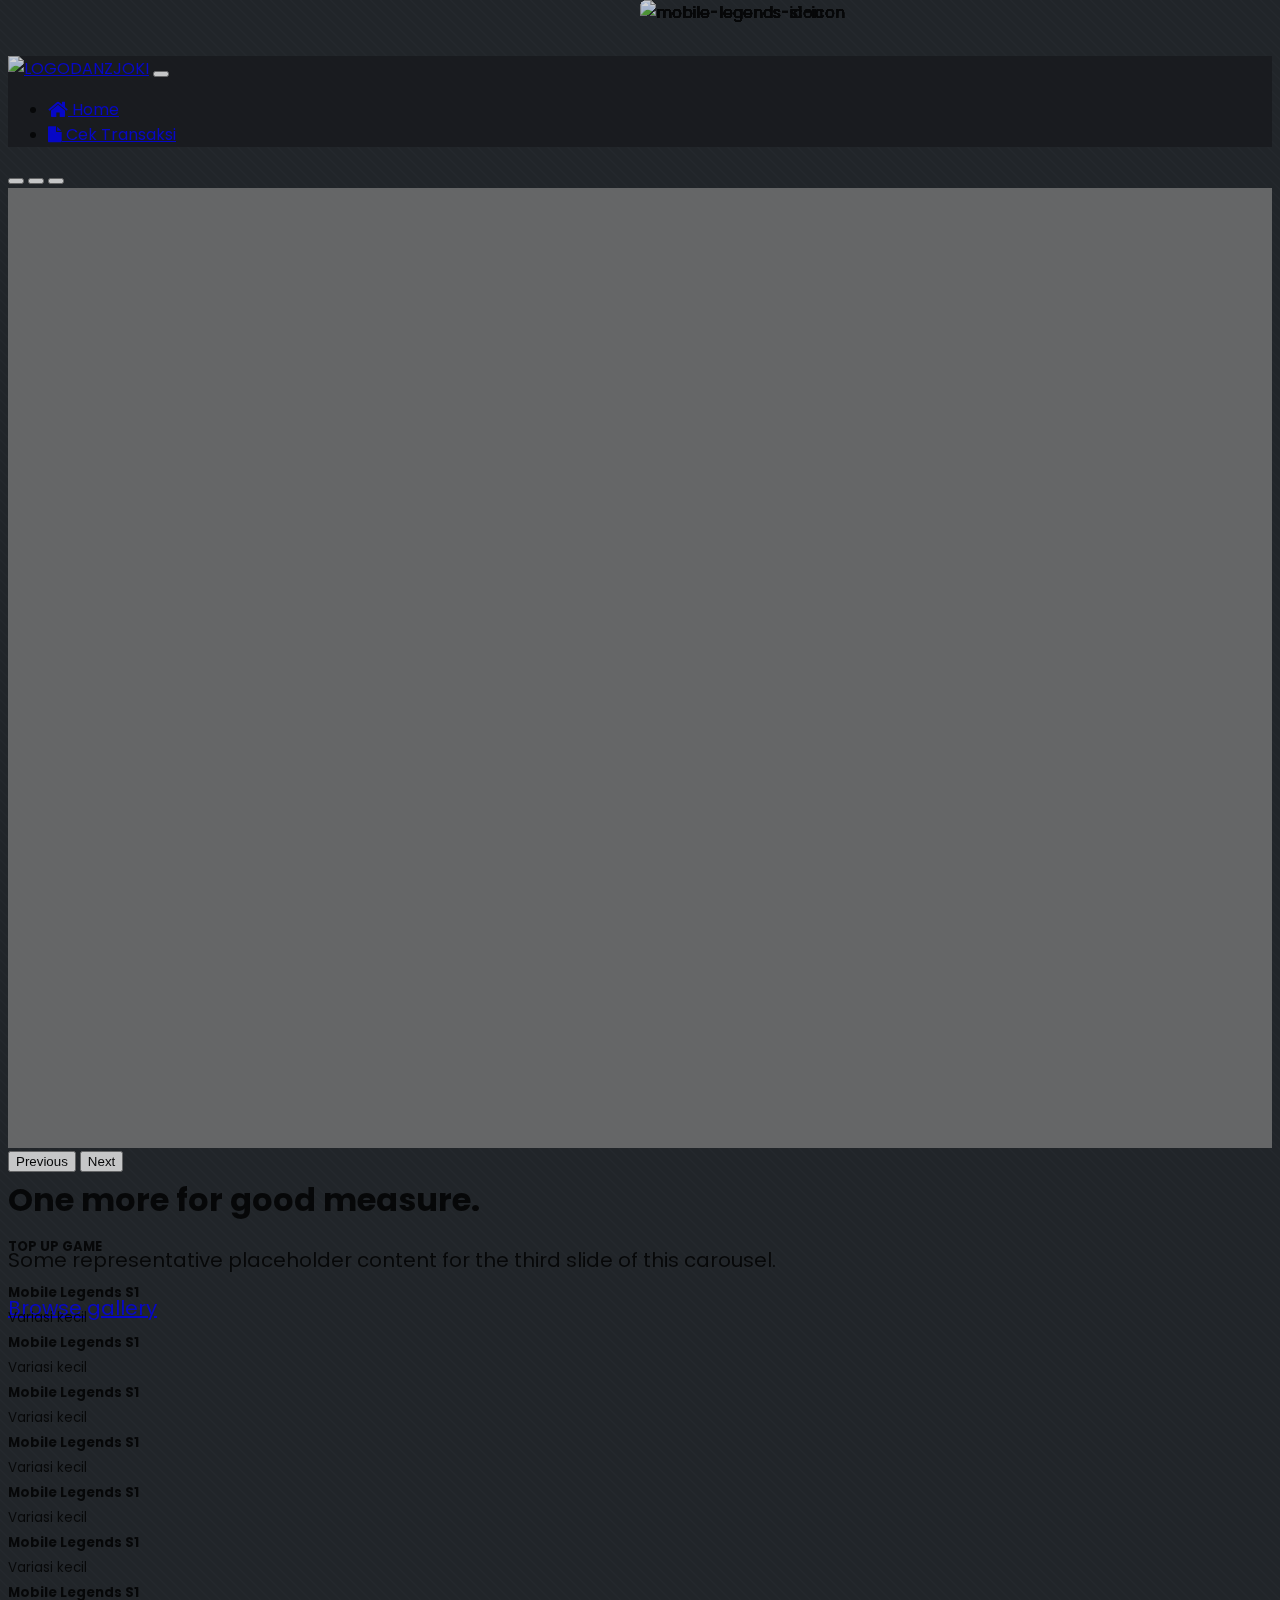
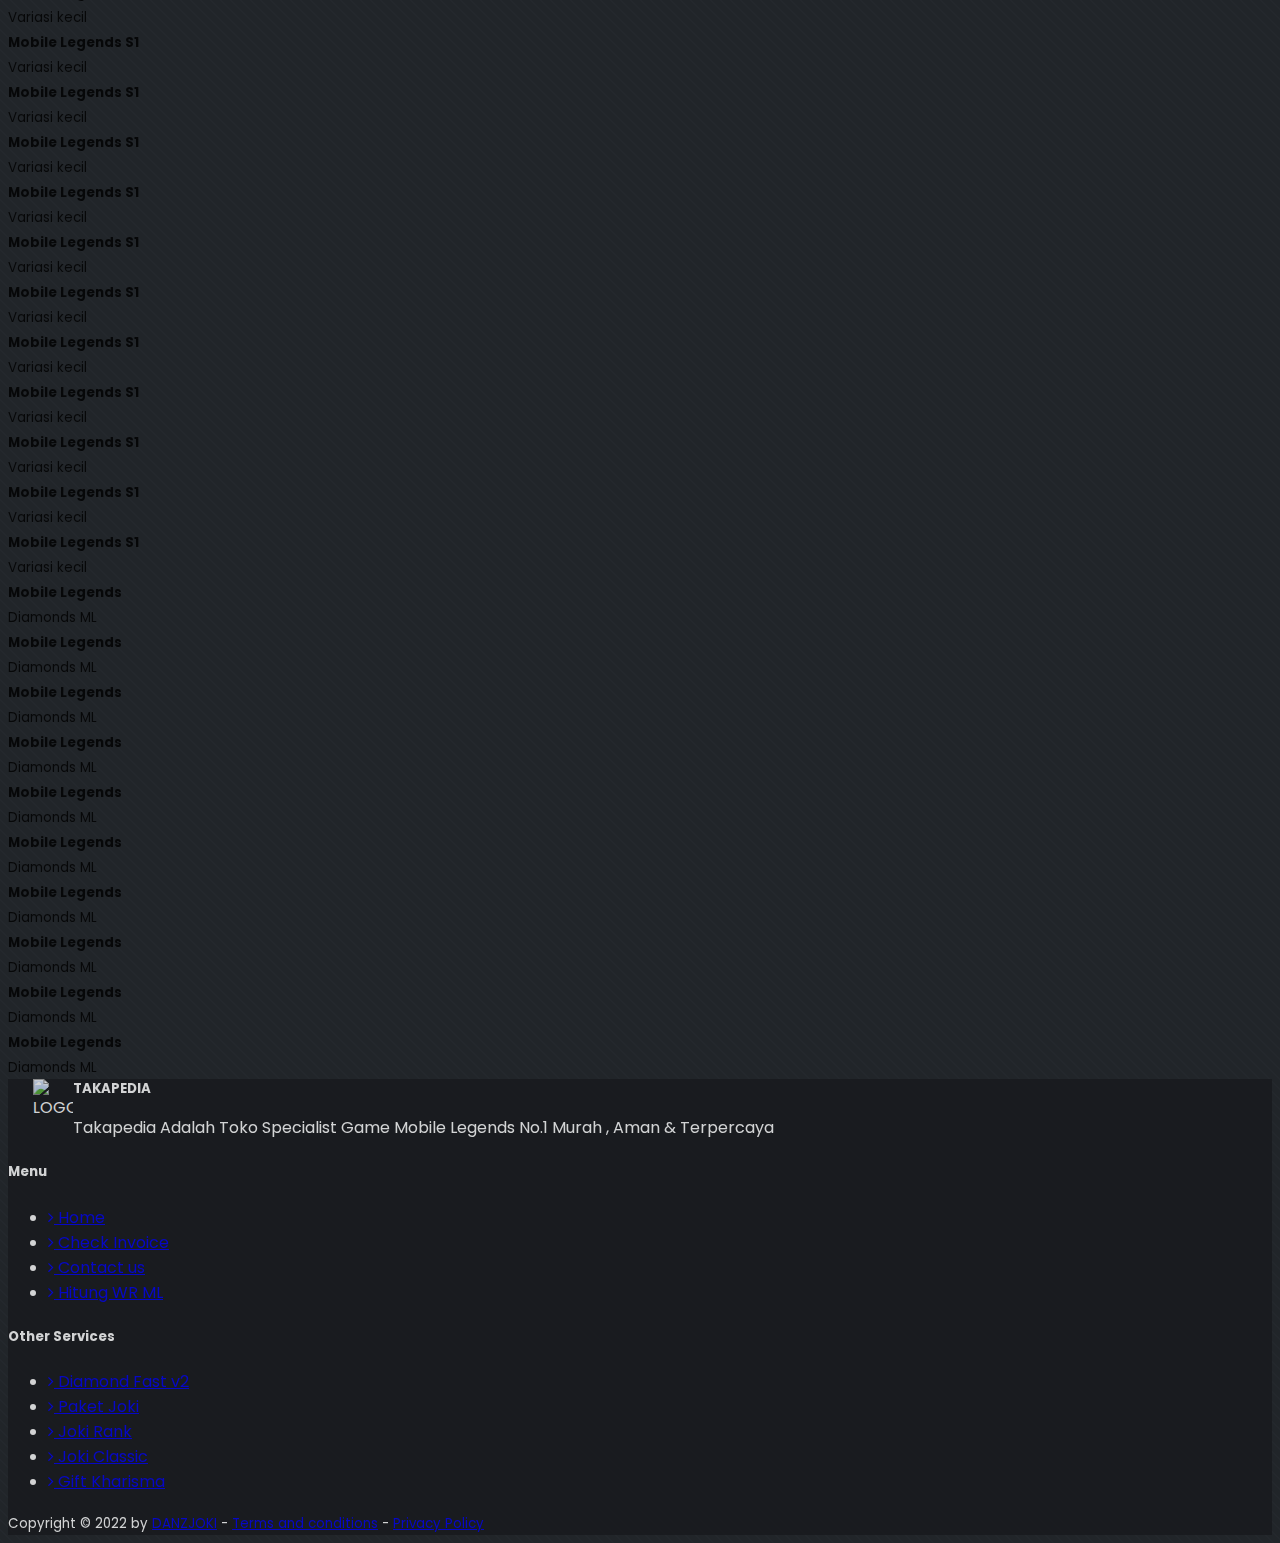
==== index.html @ 7ee47a94 "Initial Prototype" ====
<!doctype html>
<html lang="en">
    <head>
        <meta charset="utf-8">
        <meta name="viewport" content="width=device-width, initial-scale=1">
        <meta name="description" content="">
        <meta name="author" content="Mark Otto, Jacob Thornton, and Bootstrap contributors">
        <meta name="generator" content="Hugo 0.88.1">
        <title>Carousel Template · Bootstrap v5.1</title>

        <!-- Bootstrap core CSS -->
        <link href="https://cdn.jsdelivr.net/npm/bootstrap@5.1.3/dist/css/bootstrap.min.css" rel="stylesheet" integrity="sha384-1BmE4kWBq78iYhFldvKuhfTAU6auU8tT94WrHftjDbrCEXSU1oBoqyl2QvZ6jIW3" crossorigin="anonymous">

        <link rel="stylesheet" href="assets/font-awesome/4.5.0/css/font-awesome.min.css" />
        <style>
        .bd-placeholder-img {
            font-size: 1.125rem;
            text-anchor: middle;
            -webkit-user-select: none;
            -moz-user-select: none;
            user-select: none;
        }

        @media (min-width: 768px) {
            .bd-placeholder-img-lg {
            font-size: 3.5rem;
            }
        }
        </style>

        <link rel="preconnect" href="https://fonts.googleapis.com">
        <link rel="preconnect" href="https://fonts.gstatic.com" crossorigin>
        <link href="https://fonts.googleapis.com/css2?family=Poppins&display=swap" rel="stylesheet">
        <!-- Custom styles for this template -->
        <link href="style.css" rel="stylesheet">
    </head>
    <body>
        <header>
            <nav class="navbar navbar-expand-lg navbar-dark fixed-top">
                <div class="container-fluid mx-md-5 px-md-5">
                    <a class="navbar-brand " href="#"><img src="https://takapedia.com/assets/img/settings/1649853749takapedia.png" alt="LOGO" height="40px" class="bi me-2">DANZJOKI</a>
                    <button class="navbar-toggler" type="button" data-bs-toggle="collapse" data-bs-target="#navbarSupportedContent" aria-controls="navbarSupportedContent" aria-expanded="false" aria-label="Toggle navigation">
                        <span class="navbar-toggler-icon"></span>
                    </button>
                    <div class="collapse navbar-collapse justify-content-end" id="navbarSupportedContent">
                        <ul class="navbar-nav">
                            <li class="nav-item">
                                <a class="nav-link active" aria-current="page" href="#"><i class="fa fa-home fa-lg text-muted"></i> Home</a>
                            </li>
                            <li class="nav-item">
                                <a class="nav-link" href="#"><i class="fa fa-file text-muted"></i> Cek Transaksi</a>
                            </li>			
                        </ul>		  
                    </div>
                </div>
            </nav>
        </header>

        <main>
            <div class = "container">
                <div class="row">
                    <div class="col-md-9 mx-auto text-center">
                        <div id="myCarousel" class="carousel slide mt-5" data-bs-ride="carousel">
                            <div class="carousel-indicators">
                                <button type="button" data-bs-target="#myCarousel" data-bs-slide-to="0" class="active" aria-current="true" aria-label="Slide 1"></button>
                                <button type="button" data-bs-target="#myCarousel" data-bs-slide-to="1" aria-label="Slide 2"></button>
                                <button type="button" data-bs-target="#myCarousel" data-bs-slide-to="2" aria-label="Slide 3"></button>
                            </div>
                            <div class="carousel-inner">
                                <div class="carousel-item active">
                                    <svg class="bd-placeholder-img" width="100%" height="100%" xmlns="http://www.w3.org/2000/svg" aria-hidden="true" preserveAspectRatio="xMidYMid slice" focusable="false"><rect width="100%" height="100%" fill="#777"/></svg>
                                </div>
                                <div class="carousel-item">
                                    <svg class="bd-placeholder-img" width="100%" height="100%" xmlns="http://www.w3.org/2000/svg" aria-hidden="true" preserveAspectRatio="xMidYMid slice" focusable="false"><rect width="100%" height="100%" fill="#777"/></svg>

                                    <div class="container">
                                        <div class="carousel-caption">
                                            <h1>Another example headline.</h1>
                                            <p>Some representative placeholder content for the second slide of the carousel.</p>
                                            <p><a class="btn btn-lg btn-primary" href="#">Learn more</a></p>
                                        </div>
                                    </div>
                                </div>
                                <div class="carousel-item">
                                    <svg class="bd-placeholder-img" width="100%" height="100%" xmlns="http://www.w3.org/2000/svg" aria-hidden="true" preserveAspectRatio="xMidYMid slice" focusable="false"><rect width="100%" height="100%" fill="#777"/></svg>

                                    <div class="container">
                                        <div class="carousel-caption text-end">
                                            <h1>One more for good measure.</h1>
                                            <p>Some representative placeholder content for the third slide of this carousel.</p>
                                            <p><a class="btn btn-lg btn-primary" href="#">Browse gallery</a></p>
                                        </div>
                                    </div>
                                </div>
                            </div>
                            <button class="carousel-control-prev" type="button" data-bs-target="#myCarousel" data-bs-slide="prev">
                                <span class="carousel-control-prev-icon" aria-hidden="true"></span>
                                <span class="visually-hidden">Previous</span>
                            </button>
                            <button class="carousel-control-next" type="button" data-bs-target="#myCarousel" data-bs-slide="next">
                                <span class="carousel-control-next-icon" aria-hidden="true"></span>
                                <span class="visually-hidden">Next</span>
                            </button>
                        </div>
                    </div>
                </div>
            </div>

            <div class="container">
                <div class="row">
                    <div class="col-lg-12 mx-auto">
                        <div class="row mb-4 ">
                            <div class="col-lg-9 mx-auto mt-4">
                                <h5 class = "text-light">TOP UP GAME</h5>
                                <div class="strip-primary"></div>
                            </div>
                            <div class="col-lg-9 mx-auto mt-4">
                                <div class="row row-cols-3 row-cols-md-6 g-2 justify-content-center">
                                    <div class="col pt-5 mb-5">
                                        <div class="card bg-dark shadow h-100 mb-4" style="cursor:pointer;" onclick="window.location='https://oioistore.com/order/mobile-legends-s1'">
                                            <div class="row h-100">
                                                <div class="col mt-4 mb-lg-2 text-center">
                                                    <img src="https://oioistore.com/assets/img/1645979384ml.jpg" class="card-img-top img-item translate-middle" alt="mobile-legends-s1-icon">
                                                </div>
                                                <div class="col card-body mt-4 py-md-0 d-lg-none text-center">
                                                    <div class="row">
                                                        <div class="col-12">
                                                            <b><small class="text-sm text-light">Mobile Legends S1</small></b>
                                                        </div>
                                                        <div class="col-12">
                                                            <small class="text-sm text-primary">Variasi kecil</small>
                                                        </div>
                                                    </div>
                                                </div>
                                                <div class="col card-body py-md-0 mt-4 mb-3 d-none d-lg-block text-center">
                                                    <b><small class="text-sm text-light">Mobile Legends S1</small></b><br>
                                                    <small class="text-sm text-primary">Variasi kecil</small>
                                                </div>
                                            </div>
                                        </div>
                                    </div>
                                    <div class="col pt-5 mb-5">
                                        <div class="card bg-dark shadow h-100 mb-4" style="cursor:pointer;" onclick="window.location='https://oioistore.com/order/mobile-legends-s1'">
                                            <div class="row h-100">
                                                <div class="col mt-4 mb-lg-2 text-center">
                                                    <img src="https://oioistore.com/assets/img/1645979384ml.jpg" class="card-img-top img-item translate-middle" alt="mobile-legends-s1-icon">
                                                </div>
                                                <div class="col card-body mt-4 py-md-0 d-lg-none text-center">
                                                    <div class="row">
                                                        <div class="col-12">
                                                            <b><small class="text-sm text-light">Mobile Legends S1</small></b>
                                                        </div>
                                                        <div class="col-12">
                                                            <small class="text-sm text-primary">Variasi kecil</small>
                                                        </div>
                                                    </div>
                                                </div>
                                                <div class="col card-body py-md-0 mt-4 mb-3 d-none d-lg-block text-center">
                                                    <b><small class="text-sm text-light">Mobile Legends S1</small></b><br>
                                                    <small class="text-sm text-primary">Variasi kecil</small>
                                                </div>
                                            </div>
                                        </div>
                                    </div>
                                    <div class="col pt-5 mb-5">
                                        <div class="card bg-dark shadow h-100 mb-4" style="cursor:pointer;" onclick="window.location='https://oioistore.com/order/mobile-legends-s1'">
                                            <div class="row h-100">
                                                <div class="col mt-4 mb-lg-2 text-center">
                                                    <img src="https://oioistore.com/assets/img/1645979384ml.jpg" class="card-img-top img-item translate-middle" alt="mobile-legends-s1-icon">
                                                </div>
                                                <div class="col card-body mt-4 py-md-0 d-lg-none text-center">
                                                    <div class="row">
                                                        <div class="col-12">
                                                            <b><small class="text-sm text-light">Mobile Legends S1</small></b>
                                                        </div>
                                                        <div class="col-12">
                                                            <small class="text-sm text-primary">Variasi kecil</small>
                                                        </div>
                                                    </div>
                                                </div>
                                                <div class="col card-body py-md-0 mt-4 mb-3 d-none d-lg-block text-center">
                                                    <b><small class="text-sm text-light">Mobile Legends S1</small></b><br>
                                                    <small class="text-sm text-primary">Variasi kecil</small>
                                                </div>
                                            </div>
                                        </div>
                                    </div>
                                    <div class="col pt-5 mb-5">
                                        <div class="card bg-dark shadow h-100 mb-4" style="cursor:pointer;" onclick="window.location='https://oioistore.com/order/mobile-legends-s1'">
                                            <div class="row h-100">
                                                <div class="col mt-4 mb-lg-2 text-center">
                                                    <img src="https://oioistore.com/assets/img/1645979384ml.jpg" class="card-img-top img-item translate-middle" alt="mobile-legends-s1-icon">
                                                </div>
                                                <div class="col card-body mt-4 py-md-0 d-lg-none text-center">
                                                    <div class="row">
                                                        <div class="col-12">
                                                            <b><small class="text-sm text-light">Mobile Legends S1</small></b>
                                                        </div>
                                                        <div class="col-12">
                                                            <small class="text-sm text-primary">Variasi kecil</small>
                                                        </div>
                                                    </div>
                                                </div>
                                                <div class="col card-body py-md-0 mt-4 mb-3 d-none d-lg-block text-center">
                                                    <b><small class="text-sm text-light">Mobile Legends S1</small></b><br>
                                                    <small class="text-sm text-primary">Variasi kecil</small>
                                                </div>
                                            </div>
                                        </div>
                                    </div>
                                    <div class="col pt-5 mb-5">
                                        <div class="card bg-dark shadow h-100 mb-4" style="cursor:pointer;" onclick="window.location='https://oioistore.com/order/mobile-legends-s1'">
                                            <div class="row h-100">
                                                <div class="col mt-4 mb-lg-2 text-center">
                                                    <img src="https://oioistore.com/assets/img/1645979384ml.jpg" class="card-img-top img-item translate-middle" alt="mobile-legends-s1-icon">
                                                </div>
                                                <div class="col card-body mt-4 py-md-0 d-lg-none text-center">
                                                    <div class="row">
                                                        <div class="col-12">
                                                            <b><small class="text-sm text-light">Mobile Legends S1</small></b>
                                                        </div>
                                                        <div class="col-12">
                                                            <small class="text-sm text-primary">Variasi kecil</small>
                                                        </div>
                                                    </div>
                                                </div>
                                                <div class="col card-body py-md-0 mt-4 mb-3 d-none d-lg-block text-center">
                                                    <b><small class="text-sm text-light">Mobile Legends S1</small></b><br>
                                                    <small class="text-sm text-primary">Variasi kecil</small>
                                                </div>
                                            </div>
                                        </div>
                                    </div>
                                    <div class="col pt-5 mb-5">
                                        <div class="card bg-dark shadow h-100 mb-4" style="cursor:pointer;" onclick="window.location='https://oioistore.com/order/mobile-legends-s1'">
                                            <div class="row h-100">
                                                <div class="col mt-4 mb-lg-2 text-center">
                                                    <img src="https://oioistore.com/assets/img/1645979384ml.jpg" class="card-img-top img-item translate-middle" alt="mobile-legends-s1-icon">
                                                </div>
                                                <div class="col card-body mt-4 py-md-0 d-lg-none text-center">
                                                    <div class="row">
                                                        <div class="col-12">
                                                            <b><small class="text-sm text-light">Mobile Legends S1</small></b>
                                                        </div>
                                                        <div class="col-12">
                                                            <small class="text-sm text-primary">Variasi kecil</small>
                                                        </div>
                                                    </div>
                                                </div>
                                                <div class="col card-body py-md-0 mt-4 mb-3 d-none d-lg-block text-center">
                                                    <b><small class="text-sm text-light">Mobile Legends S1</small></b><br>
                                                    <small class="text-sm text-primary">Variasi kecil</small>
                                                </div>
                                            </div>
                                        </div>
                                    </div>
                                    <div class="col pt-5 mb-5">
                                        <div class="card bg-dark shadow h-100 mb-4" style="cursor:pointer;" onclick="window.location='https://oioistore.com/order/mobile-legends-s1'">
                                            <div class="row h-100">
                                                <div class="col mt-4 mb-lg-2 text-center">
                                                    <img src="https://oioistore.com/assets/img/1645979384ml.jpg" class="card-img-top img-item translate-middle" alt="mobile-legends-s1-icon">
                                                </div>
                                                <div class="col card-body mt-4 py-md-0 d-lg-none text-center">
                                                    <div class="row">
                                                        <div class="col-12">
                                                            <b><small class="text-sm text-light">Mobile Legends S1</small></b>
                                                        </div>
                                                        <div class="col-12">
                                                            <small class="text-sm text-primary">Variasi kecil</small>
                                                        </div>
                                                    </div>
                                                </div>
                                                <div class="col card-body py-md-0 mt-4 mb-3 d-none d-lg-block text-center">
                                                    <b><small class="text-sm text-light">Mobile Legends S1</small></b><br>
                                                    <small class="text-sm text-primary">Variasi kecil</small>
                                                </div>
                                            </div>
                                        </div>
                                    </div>
                                    <div class="col pt-5 mb-5">
                                        <div class="card bg-dark shadow h-100 mb-4" style="cursor:pointer;" onclick="window.location='https://oioistore.com/order/mobile-legends-s1'">
                                            <div class="row h-100">
                                                <div class="col mt-4 mb-lg-2 text-center">
                                                    <img src="https://oioistore.com/assets/img/1645979384ml.jpg" class="card-img-top img-item translate-middle" alt="mobile-legends-s1-icon">
                                                </div>
                                                <div class="col card-body mt-4 py-md-0 d-lg-none text-center">
                                                    <div class="row">
                                                        <div class="col-12">
                                                            <b><small class="text-sm text-light">Mobile Legends S1</small></b>
                                                        </div>
                                                        <div class="col-12">
                                                            <small class="text-sm text-primary">Variasi kecil</small>
                                                        </div>
                                                    </div>
                                                </div>
                                                <div class="col card-body py-md-0 mt-4 mb-3 d-none d-lg-block text-center">
                                                    <b><small class="text-sm text-light">Mobile Legends S1</small></b><br>
                                                    <small class="text-sm text-primary">Variasi kecil</small>
                                                </div>
                                            </div>
                                        </div>
                                    </div>
                                    <div class="col pt-5 mb-5">
                                        <div class="card bg-dark shadow h-100 mb-4" style="cursor:pointer;" onclick="window.location='https://oioistore.com/order/mobile-legends-s1'">
                                            <div class="row h-100">
                                                <div class="col mt-4 mb-lg-2 text-center">
                                                    <img src="https://oioistore.com/assets/img/1645979384ml.jpg" class="card-img-top img-item translate-middle" alt="mobile-legends-s1-icon">
                                                </div>
                                                <div class="col card-body mt-4 py-md-0 d-lg-none text-center">
                                                    <div class="row">
                                                        <div class="col-12">
                                                            <b><small class="text-sm text-light">Mobile Legends S1</small></b>
                                                        </div>
                                                        <div class="col-12">
                                                            <small class="text-sm text-primary">Variasi kecil</small>
                                                        </div>
                                                    </div>
                                                </div>
                                                <div class="col card-body py-md-0 mt-4 mb-3 d-none d-lg-block text-center">
                                                    <b><small class="text-sm text-light">Mobile Legends S1</small></b><br>
                                                    <small class="text-sm text-primary">Variasi kecil</small>
                                                </div>
                                            </div>
                                        </div>
                                    </div>

                                    <div class="col pt-5 mb-5">
                                        <div class="card bg-dark shadow h-100 mb-4" style="cursor:pointer;" onclick="window.location='https://oioistore.com/order/mobile-legends'">
                                            <div class="row h-100">
                                                <div class="col mt-4 mb-lg-2 text-center">
                                                    <img src="https://oioistore.com/assets/img/1645974881ml.jpg" class="card-img-top img-item translate-middle" alt="mobile-legends-icon">
                                                </div>
                                                <div class="col card-body mt-4 py-md-0 d-lg-none text-center">
                                                    <div class="row">
                                                        <div class="col-12">
                                                            <b><small class="text-sm text-light">Mobile Legends</small></b>
                                                        </div>
                                                        <div class="col-12">
                                                            <small class="text-sm text-primary">Diamonds ML</small>
                                                        </div>
                                                    </div>
                                                </div>
                                                <div class="col card-body py-md-0 mt-4 mb-3 d-none d-lg-block text-center">
                                                    <b><small class="text-sm text-light">Mobile Legends</small></b><br>
                                                    <small class="text-sm text-primary">Diamonds ML</small>
                                                </div>
                                            </div>
                                        </div>
                                    </div>
                                    <div class="col pt-5 mb-5">
                                        <div class="card bg-dark shadow h-100 mb-4" style="cursor:pointer;" onclick="window.location='https://oioistore.com/order/mobile-legends'">
                                            <div class="row h-100">
                                                <div class="col mt-4 mb-lg-2 text-center">
                                                    <img src="https://oioistore.com/assets/img/1645974881ml.jpg" class="card-img-top img-item translate-middle" alt="mobile-legends-icon">
                                                </div>
                                                <div class="col card-body mt-4 py-md-0 d-lg-none text-center">
                                                    <div class="row">
                                                        <div class="col-12">
                                                            <b><small class="text-sm text-light">Mobile Legends</small></b>
                                                        </div>
                                                        <div class="col-12">
                                                            <small class="text-sm text-primary">Diamonds ML</small>
                                                        </div>
                                                    </div>
                                                </div>
                                                <div class="col card-body py-md-0 mt-4 mb-3 d-none d-lg-block text-center">
                                                    <b><small class="text-sm text-light">Mobile Legends</small></b><br>
                                                    <small class="text-sm text-primary">Diamonds ML</small>
                                                </div>
                                            </div>
                                        </div>
                                    </div>
                                    <div class="col pt-5 mb-5">
                                        <div class="card bg-dark shadow h-100 mb-4" style="cursor:pointer;" onclick="window.location='https://oioistore.com/order/mobile-legends'">
                                            <div class="row h-100">
                                                <div class="col mt-4 mb-lg-2 text-center">
                                                    <img src="https://oioistore.com/assets/img/1645974881ml.jpg" class="card-img-top img-item translate-middle" alt="mobile-legends-icon">
                                                </div>
                                                <div class="col card-body mt-4 py-md-0 d-lg-none text-center">
                                                    <div class="row">
                                                        <div class="col-12">
                                                            <b><small class="text-sm text-light">Mobile Legends</small></b>
                                                        </div>
                                                        <div class="col-12">
                                                            <small class="text-sm text-primary">Diamonds ML</small>
                                                        </div>
                                                    </div>
                                                </div>
                                                <div class="col card-body py-md-0 mt-4 mb-3 d-none d-lg-block text-center">
                                                    <b><small class="text-sm text-light">Mobile Legends</small></b><br>
                                                    <small class="text-sm text-primary">Diamonds ML</small>
                                                </div>
                                            </div>
                                        </div>
                                    </div>
                                    <div class="col pt-5 mb-5">
                                        <div class="card bg-dark shadow h-100 mb-4" style="cursor:pointer;" onclick="window.location='https://oioistore.com/order/mobile-legends'">
                                            <div class="row h-100">
                                                <div class="col mt-4 mb-lg-2 text-center">
                                                    <img src="https://oioistore.com/assets/img/1645974881ml.jpg" class="card-img-top img-item translate-middle" alt="mobile-legends-icon">
                                                </div>
                                                <div class="col card-body mt-4 py-md-0 d-lg-none text-center">
                                                    <div class="row">
                                                        <div class="col-12">
                                                            <b><small class="text-sm text-light">Mobile Legends</small></b>
                                                        </div>
                                                        <div class="col-12">
                                                            <small class="text-sm text-primary">Diamonds ML</small>
                                                        </div>
                                                    </div>
                                                </div>
                                                <div class="col card-body py-md-0 mt-4 mb-3 d-none d-lg-block text-center">
                                                    <b><small class="text-sm text-light">Mobile Legends</small></b><br>
                                                    <small class="text-sm text-primary">Diamonds ML</small>
                                                </div>
                                            </div>
                                        </div>
                                    </div>
                                    <div class="col pt-5 mb-5">
                                        <div class="card bg-dark shadow h-100 mb-4" style="cursor:pointer;" onclick="window.location='https://oioistore.com/order/mobile-legends'">
                                            <div class="row h-100">
                                                <div class="col mt-4 mb-lg-2 text-center">
                                                    <img src="https://oioistore.com/assets/img/1645974881ml.jpg" class="card-img-top img-item translate-middle" alt="mobile-legends-icon">
                                                </div>
                                                <div class="col card-body mt-4 py-md-0 d-lg-none text-center">
                                                    <div class="row">
                                                        <div class="col-12">
                                                            <b><small class="text-sm text-light">Mobile Legends</small></b>
                                                        </div>
                                                        <div class="col-12">
                                                            <small class="text-sm text-primary">Diamonds ML</small>
                                                        </div>
                                                    </div>
                                                </div>
                                                <div class="col card-body py-md-0 mt-4 mb-3 d-none d-lg-block text-center">
                                                    <b><small class="text-sm text-light">Mobile Legends</small></b><br>
                                                    <small class="text-sm text-primary">Diamonds ML</small>
                                                </div>
                                            </div>
                                        </div>
                                    </div>
                                </div>
                            </div>
                        </div>
                    </div>
                </div>
            </div>
        </div><!-- /.container -->
        <!-- FOOTER -->
        <footer class="footer pt-1 mt-auto border-dark shadow-lg static-bottom">
            <div class="container mt-5">
                <div class="row">
                    <div class="col-lg-6">
                        <img src="https://takapedia.com/assets/img/settings/1649853749takapedia.png" alt="LOGO" style="float:left;margin-left:2%;height:40px;width:40px; " class="bi me-2">
                        <h5 class="text-uppercase mt-2" style="margin:0">TAKAPEDIA</h5>
                        <div class="mt-2">
                            <p>Takapedia Adalah Toko Specialist Game Mobile Legends No.1 Murah , Aman &amp; Terpercaya</p>
                        </div>
                    </div>
                    <div class="col-lg-3">
                        <h5 class="mt-2">Menu</h5>
                        <div class="mt-2">
                            <ul class="nav flex-column">
                                <li class="nav-item">
                                    <a href="/" class="nav-link text-white ">
                                        <i class="fa fa-angle-right text-primary"></i>
                                        Home
                                    </a>
                                </li>
                                <li class="nav-item">
                                    <a href="https://takapedia.com/status" class="nav-link text-white ">
                                        <i class="fa fa-angle-right text-primary"></i>
                                        Check Invoice
                                    </a>
                                </li>
                                <li class="nav-item">
                                    <a href="/contact-us" class="nav-link text-white ">
                                        <i class="fa fa-angle-right text-primary"></i>
                                        Contact us
                                    </a>
                                </li>
                                <li class="nav-item">
                                    <a href="/hitungwr" class="nav-link text-white ">
                                        <i class="fa fa-angle-right text-primary"></i>
                                        Hitung WR ML
                                    </a>
                                </li>
                            </ul>
                        </div>
                    </div>
                    <div class="col">
                        <h5 class="mt-2">Other Services</h5>
                        <div class="mt-2">
                            <ul class="nav flex-column">
                                <li class="nav-item">
                                    <a href="https://takapedia.com/order/diamond-fast-v2-proses-otomatis" class="nav-link text-white">
                                        <i class="fa fa-angle-right text-primary"></i>
                                        Diamond Fast v2
                                    </a>
                                </li>
                                <li class="nav-item">
                                    <a href="https://takapedia.com/order/paket-joki-jasa-joki" class="nav-link text-white">
                                        <i class="fa fa-angle-right text-primary"></i>
                                        Paket Joki
                                    </a>
                                </li>
                                <li class="nav-item">
                                    <a href="https://takapedia.com/order/joki-rank-jasa-joki" class="nav-link text-white">
                                        <i class="fa fa-angle-right text-primary"></i>
                                        Joki Rank
                                    </a>
                                </li>
                                <li class="nav-item">
                                    <a href="https://takapedia.com/order/joki-classic-jasa-joki" class="nav-link text-white">
                                        <i class="fa fa-angle-right text-primary"></i>
                                        Joki Classic
                                    </a>
                                </li>
                                <li class="nav-item">
                                    <a href="https://takapedia.com/order/gift-kharisma-proses-manual" class="nav-link text-white">
                                        <i class="fa fa-angle-right text-primary"></i>
                                        Gift Kharisma
                                    </a>
                                </li>
                            </ul>
                        </div>
                    </div>
                </div>
            </div>
            <div class="container-fluid mt-2">
                <div class="row" id="footer-credit">
                    <div class="col">
                        <div class="container mt-2 mb-2 text-center">
                            <small>
                                Copyright © 2022 by <a href="/" class="text-white">DANZJOKI</a>
                                - <a href="https://takapedia.com/terms-and-conditions" class="text-white">Terms and
                                conditions</a>
                                - <a href="https://takapedia.com/privacy-policy" class="text-white">Privacy Policy</a>
                            </small>
                        </div>
                    </div>
                </div>
            </div>
        </footer>
    </main>
    <script src="https://cdn.jsdelivr.net/npm/bootstrap@5.1.3/dist/js/bootstrap.bundle.min.js" integrity="sha384-ka7Sk0Gln4gmtz2MlQnikT1wXgYsOg+OMhuP+IlRH9sENBO0LRn5q+8nbTov4+1p" crossorigin="anonymous"></script>  
    </body>
</html>
---- style.css ----
/* GLOBAL STYLES
-------------------------------------------------- */
/* Padding below the footer and lighter body text */

body {
  padding-top: 3rem;
  background-color: #2d3238;
  opacity: 0.8;
  background-size: 10px 10px;
  background-image: repeating-linear-gradient(45deg, #24282d 0, #24282d 1px, #212529 0, #212529 50%);
  font-family: 'Poppins', sans-serif;
}

nav {
  background-color:#181a1d;
}

footer {
  display:block;
  color:white;
  background-color: #181a1d;
}


/* CUSTOMIZE THE CAROUSEL
-------------------------------------------------- */

/* Carousel base class */
.carousel {
  margin-bottom: 4rem;
}
/* Since positioning the image, we need to help out the caption */
.carousel-caption {
  bottom: 3rem;
  z-index: 10;
}

/* Declare heights because of positioning of img element */
.carousel-item {
  height: 20rem;
}
.carousel-item > img {
  position: absolute;
  top: 0;
  left: 0;
  min-width: 100%;
  height: 32rem;
}


/* ITEM CONTENT
-------------------------------------------------- */

.img-item {
  width:80%;
  border-radius:0.5rem !important;
  left:50% !important;
  top:0 !important;
  position:absolute !important;
}


/* RESPONSIVE CSS
-------------------------------------------------- */

@media (min-width: 40em) {
  /* Bump up size of carousel content */
  .carousel-caption p {
    margin-bottom: 1.25rem;
    font-size: 1.25rem;
    line-height: 1.4;
  }

  .featurette-heading {
    font-size: 50px;
  }
}

@media (min-width: 62em) {
  .featurette-heading {
    margin-top: 7rem;
  }
}
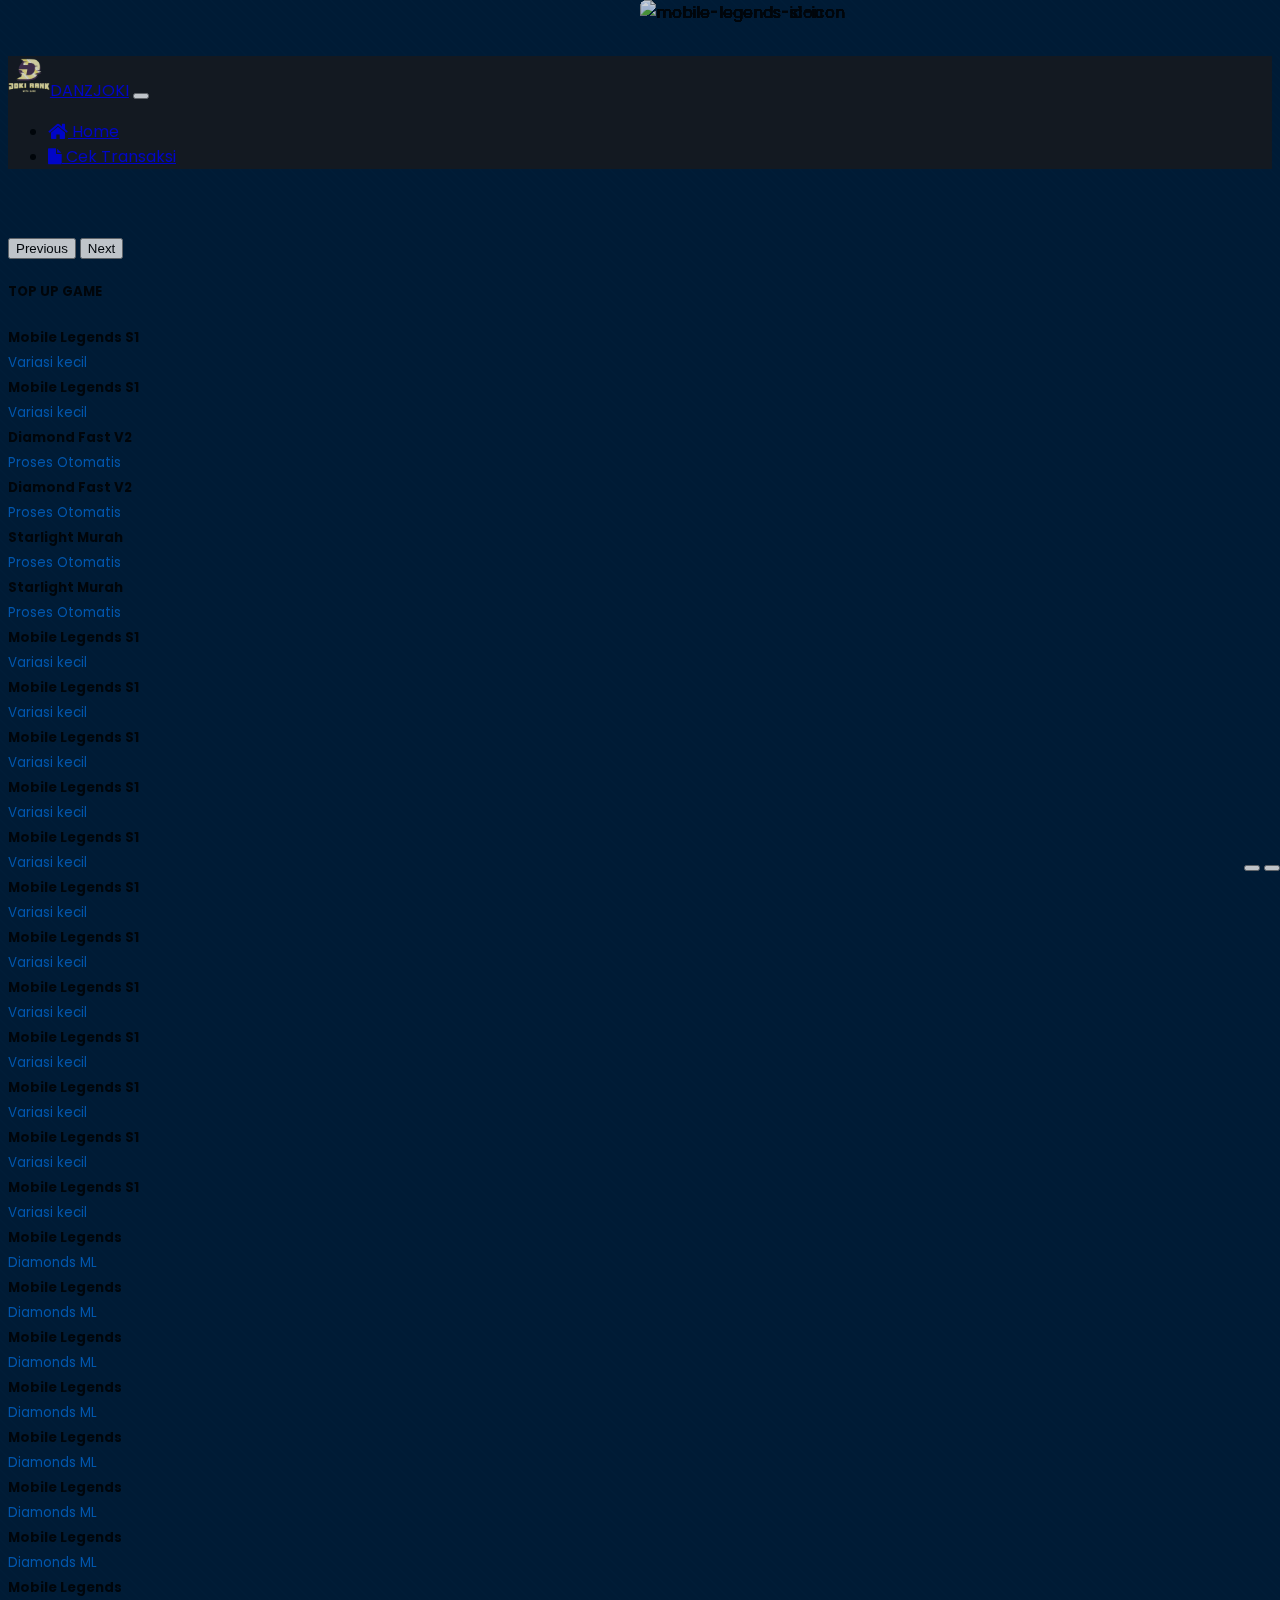
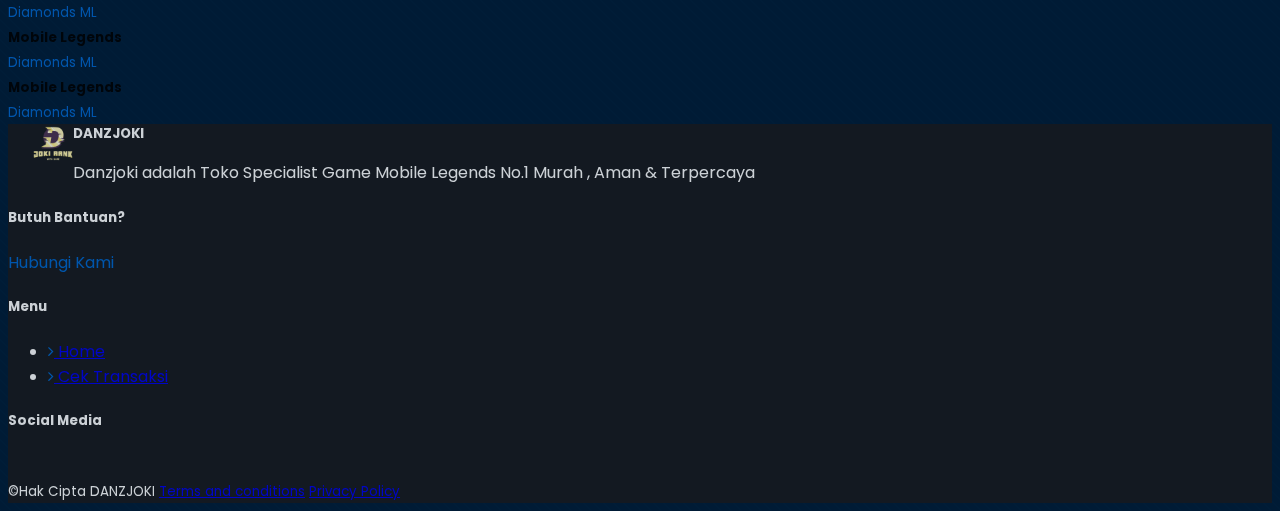
==== commit 985e4a68: "Major Changes" ====
--- a/index.html
+++ b/index.html
@@ -38,7 +38,7 @@
         <header>
             <nav class="navbar navbar-expand-lg navbar-dark fixed-top">
                 <div class="container-fluid mx-md-5 px-md-5">
-                    <a class="navbar-brand " href="#"><img src="https://takapedia.com/assets/img/settings/1649853749takapedia.png" alt="LOGO" height="40px" class="bi me-2">DANZJOKI</a>
+                    <a class="navbar-brand " href="#"><img src="assets/logo.png" alt="LOGO" height="40px" class="bi me-2">DANZJOKI</a>
                     <button class="navbar-toggler" type="button" data-bs-toggle="collapse" data-bs-target="#navbarSupportedContent" aria-controls="navbarSupportedContent" aria-expanded="false" aria-label="Toggle navigation">
                         <span class="navbar-toggler-icon"></span>
                     </button>
@@ -57,47 +57,31 @@
         </header>
 
         <main>
-            <div class = "container">
-                <div class="row">
-                    <div class="col-md-9 mx-auto text-center">
-                        <div id="myCarousel" class="carousel slide mt-5" data-bs-ride="carousel">
+            <div class="container">
+                <div class="row d-inline-block m-0 w-100">
+                    <div class="col-md-9 my-5 mx-auto text-center">      
+                        <div class="carousel slide shadow" id = "danz-banner" data-bs-ride="carousel">
                             <div class="carousel-indicators">
-                                <button type="button" data-bs-target="#myCarousel" data-bs-slide-to="0" class="active" aria-current="true" aria-label="Slide 1"></button>
-                                <button type="button" data-bs-target="#myCarousel" data-bs-slide-to="1" aria-label="Slide 2"></button>
-                                <button type="button" data-bs-target="#myCarousel" data-bs-slide-to="2" aria-label="Slide 3"></button>
+                                <button type="button" data-bs-target="#danz-banner" data-bs-slide-to="0" class="" aria-label="Slide 1"></button>
+                                <button type="button" data-bs-target="#danz-banner" data-bs-slide-to="1" class="active" aria-label="Slide 2" aria-current="true"></button>
                             </div>
                             <div class="carousel-inner">
+                                <div class="carousel-item">
+                                    <a href="-">
+                                        <img src="https://takapedia.com/assets/img/1649815230WhatsApp Image 2022-03-18 at 00.29.22.jpeg" alt="" class="d-block w-100">
+                                    </a>
+                                </div>
                                 <div class="carousel-item active">
-                                    <svg class="bd-placeholder-img" width="100%" height="100%" xmlns="http://www.w3.org/2000/svg" aria-hidden="true" preserveAspectRatio="xMidYMid slice" focusable="false"><rect width="100%" height="100%" fill="#777"/></svg>
-                                </div>
-                                <div class="carousel-item">
-                                    <svg class="bd-placeholder-img" width="100%" height="100%" xmlns="http://www.w3.org/2000/svg" aria-hidden="true" preserveAspectRatio="xMidYMid slice" focusable="false"><rect width="100%" height="100%" fill="#777"/></svg>
-
-                                    <div class="container">
-                                        <div class="carousel-caption">
-                                            <h1>Another example headline.</h1>
-                                            <p>Some representative placeholder content for the second slide of the carousel.</p>
-                                            <p><a class="btn btn-lg btn-primary" href="#">Learn more</a></p>
-                                        </div>
-                                    </div>
-                                </div>
-                                <div class="carousel-item">
-                                    <svg class="bd-placeholder-img" width="100%" height="100%" xmlns="http://www.w3.org/2000/svg" aria-hidden="true" preserveAspectRatio="xMidYMid slice" focusable="false"><rect width="100%" height="100%" fill="#777"/></svg>
-
-                                    <div class="container">
-                                        <div class="carousel-caption text-end">
-                                            <h1>One more for good measure.</h1>
-                                            <p>Some representative placeholder content for the third slide of this carousel.</p>
-                                            <p><a class="btn btn-lg btn-primary" href="#">Browse gallery</a></p>
-                                        </div>
-                                    </div>
+                                    <a href="-">
+                                        <img src="https://takapedia.com/assets/img/1649970255WhatsApp Image 2022-03-25 at 15.16.41.jpeg" alt="" class="d-block w-100">
+                                    </a>
                                 </div>
                             </div>
-                            <button class="carousel-control-prev" type="button" data-bs-target="#myCarousel" data-bs-slide="prev">
+                            <button class="carousel-control-prev" type="button" data-bs-target="#danz-banner" data-bs-slide="prev">
                                 <span class="carousel-control-prev-icon" aria-hidden="true"></span>
                                 <span class="visually-hidden">Previous</span>
                             </button>
-                            <button class="carousel-control-next" type="button" data-bs-target="#myCarousel" data-bs-slide="next">
+                            <button class="carousel-control-next" type="button" data-bs-target="#danz-banner" data-bs-slide="next">
                                 <span class="carousel-control-next-icon" aria-hidden="true"></span>
                                 <span class="visually-hidden">Next</span>
                             </button>
@@ -128,197 +112,197 @@
                                                             <b><small class="text-sm text-light">Mobile Legends S1</small></b>
                                                         </div>
                                                         <div class="col-12">
-                                                            <small class="text-sm text-primary">Variasi kecil</small>
-                                                        </div>
-                                                    </div>
-                                                </div>
-                                                <div class="col card-body py-md-0 mt-4 mb-3 d-none d-lg-block text-center">
-                                                    <b><small class="text-sm text-light">Mobile Legends S1</small></b><br>
-                                                    <small class="text-sm text-primary">Variasi kecil</small>
-                                                </div>
-                                            </div>
-                                        </div>
-                                    </div>
-                                    <div class="col pt-5 mb-5">
-                                        <div class="card bg-dark shadow h-100 mb-4" style="cursor:pointer;" onclick="window.location='https://oioistore.com/order/mobile-legends-s1'">
-                                            <div class="row h-100">
-                                                <div class="col mt-4 mb-lg-2 text-center">
-                                                    <img src="https://oioistore.com/assets/img/1645979384ml.jpg" class="card-img-top img-item translate-middle" alt="mobile-legends-s1-icon">
-                                                </div>
-                                                <div class="col card-body mt-4 py-md-0 d-lg-none text-center">
-                                                    <div class="row">
-                                                        <div class="col-12">
-                                                            <b><small class="text-sm text-light">Mobile Legends S1</small></b>
-                                                        </div>
-                                                        <div class="col-12">
-                                                            <small class="text-sm text-primary">Variasi kecil</small>
-                                                        </div>
-                                                    </div>
-                                                </div>
-                                                <div class="col card-body py-md-0 mt-4 mb-3 d-none d-lg-block text-center">
-                                                    <b><small class="text-sm text-light">Mobile Legends S1</small></b><br>
-                                                    <small class="text-sm text-primary">Variasi kecil</small>
-                                                </div>
-                                            </div>
-                                        </div>
-                                    </div>
-                                    <div class="col pt-5 mb-5">
-                                        <div class="card bg-dark shadow h-100 mb-4" style="cursor:pointer;" onclick="window.location='https://oioistore.com/order/mobile-legends-s1'">
-                                            <div class="row h-100">
-                                                <div class="col mt-4 mb-lg-2 text-center">
-                                                    <img src="https://oioistore.com/assets/img/1645979384ml.jpg" class="card-img-top img-item translate-middle" alt="mobile-legends-s1-icon">
-                                                </div>
-                                                <div class="col card-body mt-4 py-md-0 d-lg-none text-center">
-                                                    <div class="row">
-                                                        <div class="col-12">
-                                                            <b><small class="text-sm text-light">Mobile Legends S1</small></b>
-                                                        </div>
-                                                        <div class="col-12">
-                                                            <small class="text-sm text-primary">Variasi kecil</small>
-                                                        </div>
-                                                    </div>
-                                                </div>
-                                                <div class="col card-body py-md-0 mt-4 mb-3 d-none d-lg-block text-center">
-                                                    <b><small class="text-sm text-light">Mobile Legends S1</small></b><br>
-                                                    <small class="text-sm text-primary">Variasi kecil</small>
-                                                </div>
-                                            </div>
-                                        </div>
-                                    </div>
-                                    <div class="col pt-5 mb-5">
-                                        <div class="card bg-dark shadow h-100 mb-4" style="cursor:pointer;" onclick="window.location='https://oioistore.com/order/mobile-legends-s1'">
-                                            <div class="row h-100">
-                                                <div class="col mt-4 mb-lg-2 text-center">
-                                                    <img src="https://oioistore.com/assets/img/1645979384ml.jpg" class="card-img-top img-item translate-middle" alt="mobile-legends-s1-icon">
-                                                </div>
-                                                <div class="col card-body mt-4 py-md-0 d-lg-none text-center">
-                                                    <div class="row">
-                                                        <div class="col-12">
-                                                            <b><small class="text-sm text-light">Mobile Legends S1</small></b>
-                                                        </div>
-                                                        <div class="col-12">
-                                                            <small class="text-sm text-primary">Variasi kecil</small>
-                                                        </div>
-                                                    </div>
-                                                </div>
-                                                <div class="col card-body py-md-0 mt-4 mb-3 d-none d-lg-block text-center">
-                                                    <b><small class="text-sm text-light">Mobile Legends S1</small></b><br>
-                                                    <small class="text-sm text-primary">Variasi kecil</small>
-                                                </div>
-                                            </div>
-                                        </div>
-                                    </div>
-                                    <div class="col pt-5 mb-5">
-                                        <div class="card bg-dark shadow h-100 mb-4" style="cursor:pointer;" onclick="window.location='https://oioistore.com/order/mobile-legends-s1'">
-                                            <div class="row h-100">
-                                                <div class="col mt-4 mb-lg-2 text-center">
-                                                    <img src="https://oioistore.com/assets/img/1645979384ml.jpg" class="card-img-top img-item translate-middle" alt="mobile-legends-s1-icon">
-                                                </div>
-                                                <div class="col card-body mt-4 py-md-0 d-lg-none text-center">
-                                                    <div class="row">
-                                                        <div class="col-12">
-                                                            <b><small class="text-sm text-light">Mobile Legends S1</small></b>
-                                                        </div>
-                                                        <div class="col-12">
-                                                            <small class="text-sm text-primary">Variasi kecil</small>
-                                                        </div>
-                                                    </div>
-                                                </div>
-                                                <div class="col card-body py-md-0 mt-4 mb-3 d-none d-lg-block text-center">
-                                                    <b><small class="text-sm text-light">Mobile Legends S1</small></b><br>
-                                                    <small class="text-sm text-primary">Variasi kecil</small>
-                                                </div>
-                                            </div>
-                                        </div>
-                                    </div>
-                                    <div class="col pt-5 mb-5">
-                                        <div class="card bg-dark shadow h-100 mb-4" style="cursor:pointer;" onclick="window.location='https://oioistore.com/order/mobile-legends-s1'">
-                                            <div class="row h-100">
-                                                <div class="col mt-4 mb-lg-2 text-center">
-                                                    <img src="https://oioistore.com/assets/img/1645979384ml.jpg" class="card-img-top img-item translate-middle" alt="mobile-legends-s1-icon">
-                                                </div>
-                                                <div class="col card-body mt-4 py-md-0 d-lg-none text-center">
-                                                    <div class="row">
-                                                        <div class="col-12">
-                                                            <b><small class="text-sm text-light">Mobile Legends S1</small></b>
-                                                        </div>
-                                                        <div class="col-12">
-                                                            <small class="text-sm text-primary">Variasi kecil</small>
-                                                        </div>
-                                                    </div>
-                                                </div>
-                                                <div class="col card-body py-md-0 mt-4 mb-3 d-none d-lg-block text-center">
-                                                    <b><small class="text-sm text-light">Mobile Legends S1</small></b><br>
-                                                    <small class="text-sm text-primary">Variasi kecil</small>
-                                                </div>
-                                            </div>
-                                        </div>
-                                    </div>
-                                    <div class="col pt-5 mb-5">
-                                        <div class="card bg-dark shadow h-100 mb-4" style="cursor:pointer;" onclick="window.location='https://oioistore.com/order/mobile-legends-s1'">
-                                            <div class="row h-100">
-                                                <div class="col mt-4 mb-lg-2 text-center">
-                                                    <img src="https://oioistore.com/assets/img/1645979384ml.jpg" class="card-img-top img-item translate-middle" alt="mobile-legends-s1-icon">
-                                                </div>
-                                                <div class="col card-body mt-4 py-md-0 d-lg-none text-center">
-                                                    <div class="row">
-                                                        <div class="col-12">
-                                                            <b><small class="text-sm text-light">Mobile Legends S1</small></b>
-                                                        </div>
-                                                        <div class="col-12">
-                                                            <small class="text-sm text-primary">Variasi kecil</small>
-                                                        </div>
-                                                    </div>
-                                                </div>
-                                                <div class="col card-body py-md-0 mt-4 mb-3 d-none d-lg-block text-center">
-                                                    <b><small class="text-sm text-light">Mobile Legends S1</small></b><br>
-                                                    <small class="text-sm text-primary">Variasi kecil</small>
-                                                </div>
-                                            </div>
-                                        </div>
-                                    </div>
-                                    <div class="col pt-5 mb-5">
-                                        <div class="card bg-dark shadow h-100 mb-4" style="cursor:pointer;" onclick="window.location='https://oioistore.com/order/mobile-legends-s1'">
-                                            <div class="row h-100">
-                                                <div class="col mt-4 mb-lg-2 text-center">
-                                                    <img src="https://oioistore.com/assets/img/1645979384ml.jpg" class="card-img-top img-item translate-middle" alt="mobile-legends-s1-icon">
-                                                </div>
-                                                <div class="col card-body mt-4 py-md-0 d-lg-none text-center">
-                                                    <div class="row">
-                                                        <div class="col-12">
-                                                            <b><small class="text-sm text-light">Mobile Legends S1</small></b>
-                                                        </div>
-                                                        <div class="col-12">
-                                                            <small class="text-sm text-primary">Variasi kecil</small>
-                                                        </div>
-                                                    </div>
-                                                </div>
-                                                <div class="col card-body py-md-0 mt-4 mb-3 d-none d-lg-block text-center">
-                                                    <b><small class="text-sm text-light">Mobile Legends S1</small></b><br>
-                                                    <small class="text-sm text-primary">Variasi kecil</small>
-                                                </div>
-                                            </div>
-                                        </div>
-                                    </div>
-                                    <div class="col pt-5 mb-5">
-                                        <div class="card bg-dark shadow h-100 mb-4" style="cursor:pointer;" onclick="window.location='https://oioistore.com/order/mobile-legends-s1'">
-                                            <div class="row h-100">
-                                                <div class="col mt-4 mb-lg-2 text-center">
-                                                    <img src="https://oioistore.com/assets/img/1645979384ml.jpg" class="card-img-top img-item translate-middle" alt="mobile-legends-s1-icon">
-                                                </div>
-                                                <div class="col card-body mt-4 py-md-0 d-lg-none text-center">
-                                                    <div class="row">
-                                                        <div class="col-12">
-                                                            <b><small class="text-sm text-light">Mobile Legends S1</small></b>
-                                                        </div>
-                                                        <div class="col-12">
-                                                            <small class="text-sm text-primary">Variasi kecil</small>
-                                                        </div>
-                                                    </div>
-                                                </div>
-                                                <div class="col card-body py-md-0 mt-4 mb-3 d-none d-lg-block text-center">
-                                                    <b><small class="text-sm text-light">Mobile Legends S1</small></b><br>
-                                                    <small class="text-sm text-primary">Variasi kecil</small>
+                                                            <small class="text-sm primary-danz">Variasi kecil</small>
+                                                        </div>
+                                                    </div>
+                                                </div>
+                                                <div class="col card-body py-md-0 mt-4 mb-3 d-none d-lg-block text-center">
+                                                    <b><small class="text-sm text-light">Mobile Legends S1</small></b><br>
+                                                    <small class="text-sm primary-danz">Variasi kecil</small>
+                                                </div>
+                                            </div>
+                                        </div>
+                                    </div>
+                                    <div class="col pt-5 mb-5">
+                                        <div class="card bg-dark shadow h-100 mb-4" style="cursor:pointer;" onclick="window.location='https://oioistore.com/order/mobile-legends-s1'">
+                                            <div class="row h-100">
+                                                <div class="col mt-4 mb-lg-2 text-center">
+                                                    <img src="https://takapedia.com/assets/img/1651045110WhatsApp%20Image%202022-04-19%20at%2022.26.54%20(1).jpeg" class="card-img-top img-item translate-middle" alt="mobile-legends-s1-icon">
+                                                </div>
+                                                <div class="col card-body mt-4 py-md-0 d-lg-none text-center">
+                                                    <div class="row">
+                                                        <div class="col-12">
+                                                            <b><small class="text-sm text-light">Diamond Fast V2</small></b>
+                                                        </div>
+                                                        <div class="col-12">
+                                                            <small class="text-sm primary-danz">Proses Otomatis</small>
+                                                        </div>
+                                                    </div>
+                                                </div>
+                                                <div class="col card-body py-md-0 mt-4 mb-3 d-none d-lg-block text-center">
+                                                    <b><small class="text-sm text-light">Diamond Fast V2</small></b><br>
+                                                    <small class="text-sm primary-danz">Proses Otomatis</small>
+                                                </div>
+                                            </div>
+                                        </div>
+                                    </div>
+                                    <div class="col pt-5 mb-5">
+                                        <div class="card bg-dark shadow h-100 mb-4" style="cursor:pointer;" onclick="window.location='https://oioistore.com/order/mobile-legends-s1'">
+                                            <div class="row h-100">
+                                                <div class="col mt-4 mb-lg-2 text-center">
+                                                    <img src="https://takapedia.com/assets/img/1649944916WhatsApp%20Image%202022-04-14%20at%2019.48.11.jpeg" class="card-img-top img-item translate-middle" alt="mobile-legends-s1-icon">
+                                                </div>
+                                                <div class="col card-body mt-4 py-md-0 d-lg-none text-center">
+                                                    <div class="row">
+                                                        <div class="col-12">
+                                                            <b><small class="text-sm text-light">Starlight Murah</small></b>
+                                                        </div>
+                                                        <div class="col-12">
+                                                            <small class="text-sm primary-danz">Proses Otomatis</small>
+                                                        </div>
+                                                    </div>
+                                                </div>
+                                                <div class="col card-body py-md-0 mt-4 mb-3 d-none d-lg-block text-center">
+                                                    <b><small class="text-sm text-light">Starlight Murah</small></b><br>
+                                                    <small class="text-sm primary-danz">Proses Otomatis</small>
+                                                </div>
+                                            </div>
+                                        </div>
+                                    </div>
+                                    <div class="col pt-5 mb-5">
+                                        <div class="card bg-dark shadow h-100 mb-4" style="cursor:pointer;" onclick="window.location='https://oioistore.com/order/mobile-legends-s1'">
+                                            <div class="row h-100">
+                                                <div class="col mt-4 mb-lg-2 text-center">
+                                                    <img src="https://oioistore.com/assets/img/1645979384ml.jpg" class="card-img-top img-item translate-middle" alt="mobile-legends-s1-icon">
+                                                </div>
+                                                <div class="col card-body mt-4 py-md-0 d-lg-none text-center">
+                                                    <div class="row">
+                                                        <div class="col-12">
+                                                            <b><small class="text-sm text-light">Mobile Legends S1</small></b>
+                                                        </div>
+                                                        <div class="col-12">
+                                                            <small class="text-sm primary-danz">Variasi kecil</small>
+                                                        </div>
+                                                    </div>
+                                                </div>
+                                                <div class="col card-body py-md-0 mt-4 mb-3 d-none d-lg-block text-center">
+                                                    <b><small class="text-sm text-light">Mobile Legends S1</small></b><br>
+                                                    <small class="text-sm primary-danz">Variasi kecil</small>
+                                                </div>
+                                            </div>
+                                        </div>
+                                    </div>
+                                    <div class="col pt-5 mb-5">
+                                        <div class="card bg-dark shadow h-100 mb-4" style="cursor:pointer;" onclick="window.location='https://oioistore.com/order/mobile-legends-s1'">
+                                            <div class="row h-100">
+                                                <div class="col mt-4 mb-lg-2 text-center">
+                                                    <img src="https://oioistore.com/assets/img/1645979384ml.jpg" class="card-img-top img-item translate-middle" alt="mobile-legends-s1-icon">
+                                                </div>
+                                                <div class="col card-body mt-4 py-md-0 d-lg-none text-center">
+                                                    <div class="row">
+                                                        <div class="col-12">
+                                                            <b><small class="text-sm text-light">Mobile Legends S1</small></b>
+                                                        </div>
+                                                        <div class="col-12">
+                                                            <small class="text-sm primary-danz">Variasi kecil</small>
+                                                        </div>
+                                                    </div>
+                                                </div>
+                                                <div class="col card-body py-md-0 mt-4 mb-3 d-none d-lg-block text-center">
+                                                    <b><small class="text-sm text-light">Mobile Legends S1</small></b><br>
+                                                    <small class="text-sm primary-danz">Variasi kecil</small>
+                                                </div>
+                                            </div>
+                                        </div>
+                                    </div>
+                                    <div class="col pt-5 mb-5">
+                                        <div class="card bg-dark shadow h-100 mb-4" style="cursor:pointer;" onclick="window.location='https://oioistore.com/order/mobile-legends-s1'">
+                                            <div class="row h-100">
+                                                <div class="col mt-4 mb-lg-2 text-center">
+                                                    <img src="https://oioistore.com/assets/img/1645979384ml.jpg" class="card-img-top img-item translate-middle" alt="mobile-legends-s1-icon">
+                                                </div>
+                                                <div class="col card-body mt-4 py-md-0 d-lg-none text-center">
+                                                    <div class="row">
+                                                        <div class="col-12">
+                                                            <b><small class="text-sm text-light">Mobile Legends S1</small></b>
+                                                        </div>
+                                                        <div class="col-12">
+                                                            <small class="text-sm primary-danz">Variasi kecil</small>
+                                                        </div>
+                                                    </div>
+                                                </div>
+                                                <div class="col card-body py-md-0 mt-4 mb-3 d-none d-lg-block text-center">
+                                                    <b><small class="text-sm text-light">Mobile Legends S1</small></b><br>
+                                                    <small class="text-sm primary-danz">Variasi kecil</small>
+                                                </div>
+                                            </div>
+                                        </div>
+                                    </div>
+                                    <div class="col pt-5 mb-5">
+                                        <div class="card bg-dark shadow h-100 mb-4" style="cursor:pointer;" onclick="window.location='https://oioistore.com/order/mobile-legends-s1'">
+                                            <div class="row h-100">
+                                                <div class="col mt-4 mb-lg-2 text-center">
+                                                    <img src="https://oioistore.com/assets/img/1645979384ml.jpg" class="card-img-top img-item translate-middle" alt="mobile-legends-s1-icon">
+                                                </div>
+                                                <div class="col card-body mt-4 py-md-0 d-lg-none text-center">
+                                                    <div class="row">
+                                                        <div class="col-12">
+                                                            <b><small class="text-sm text-light">Mobile Legends S1</small></b>
+                                                        </div>
+                                                        <div class="col-12">
+                                                            <small class="text-sm primary-danz">Variasi kecil</small>
+                                                        </div>
+                                                    </div>
+                                                </div>
+                                                <div class="col card-body py-md-0 mt-4 mb-3 d-none d-lg-block text-center">
+                                                    <b><small class="text-sm text-light">Mobile Legends S1</small></b><br>
+                                                    <small class="text-sm primary-danz">Variasi kecil</small>
+                                                </div>
+                                            </div>
+                                        </div>
+                                    </div>
+                                    <div class="col pt-5 mb-5">
+                                        <div class="card bg-dark shadow h-100 mb-4" style="cursor:pointer;" onclick="window.location='https://oioistore.com/order/mobile-legends-s1'">
+                                            <div class="row h-100">
+                                                <div class="col mt-4 mb-lg-2 text-center">
+                                                    <img src="https://oioistore.com/assets/img/1645979384ml.jpg" class="card-img-top img-item translate-middle" alt="mobile-legends-s1-icon">
+                                                </div>
+                                                <div class="col card-body mt-4 py-md-0 d-lg-none text-center">
+                                                    <div class="row">
+                                                        <div class="col-12">
+                                                            <b><small class="text-sm text-light">Mobile Legends S1</small></b>
+                                                        </div>
+                                                        <div class="col-12">
+                                                            <small class="text-sm primary-danz">Variasi kecil</small>
+                                                        </div>
+                                                    </div>
+                                                </div>
+                                                <div class="col card-body py-md-0 mt-4 mb-3 d-none d-lg-block text-center">
+                                                    <b><small class="text-sm text-light">Mobile Legends S1</small></b><br>
+                                                    <small class="text-sm primary-danz">Variasi kecil</small>
+                                                </div>
+                                            </div>
+                                        </div>
+                                    </div>
+                                    <div class="col pt-5 mb-5">
+                                        <div class="card bg-dark shadow h-100 mb-4" style="cursor:pointer;" onclick="window.location='https://oioistore.com/order/mobile-legends-s1'">
+                                            <div class="row h-100">
+                                                <div class="col mt-4 mb-lg-2 text-center">
+                                                    <img src="https://oioistore.com/assets/img/1645979384ml.jpg" class="card-img-top img-item translate-middle" alt="mobile-legends-s1-icon">
+                                                </div>
+                                                <div class="col card-body mt-4 py-md-0 d-lg-none text-center">
+                                                    <div class="row">
+                                                        <div class="col-12">
+                                                            <b><small class="text-sm text-light">Mobile Legends S1</small></b>
+                                                        </div>
+                                                        <div class="col-12">
+                                                            <small class="text-sm primary-danz">Variasi kecil</small>
+                                                        </div>
+                                                    </div>
+                                                </div>
+                                                <div class="col card-body py-md-0 mt-4 mb-3 d-none d-lg-block text-center">
+                                                    <b><small class="text-sm text-light">Mobile Legends S1</small></b><br>
+                                                    <small class="text-sm primary-danz">Variasi kecil</small>
                                                 </div>
                                             </div>
                                         </div>
@@ -336,13 +320,13 @@
                                                             <b><small class="text-sm text-light">Mobile Legends</small></b>
                                                         </div>
                                                         <div class="col-12">
-                                                            <small class="text-sm text-primary">Diamonds ML</small>
+                                                            <small class="text-sm primary-danz">Diamonds ML</small>
                                                         </div>
                                                     </div>
                                                 </div>
                                                 <div class="col card-body py-md-0 mt-4 mb-3 d-none d-lg-block text-center">
                                                     <b><small class="text-sm text-light">Mobile Legends</small></b><br>
-                                                    <small class="text-sm text-primary">Diamonds ML</small>
+                                                    <small class="text-sm primary-danz">Diamonds ML</small>
                                                 </div>
                                             </div>
                                         </div>
@@ -359,13 +343,13 @@
                                                             <b><small class="text-sm text-light">Mobile Legends</small></b>
                                                         </div>
                                                         <div class="col-12">
-                                                            <small class="text-sm text-primary">Diamonds ML</small>
+                                                            <small class="text-sm primary-danz">Diamonds ML</small>
                                                         </div>
                                                     </div>
                                                 </div>
                                                 <div class="col card-body py-md-0 mt-4 mb-3 d-none d-lg-block text-center">
                                                     <b><small class="text-sm text-light">Mobile Legends</small></b><br>
-                                                    <small class="text-sm text-primary">Diamonds ML</small>
+                                                    <small class="text-sm primary-danz">Diamonds ML</small>
                                                 </div>
                                             </div>
                                         </div>
@@ -382,13 +366,13 @@
                                                             <b><small class="text-sm text-light">Mobile Legends</small></b>
                                                         </div>
                                                         <div class="col-12">
-                                                            <small class="text-sm text-primary">Diamonds ML</small>
+                                                            <small class="text-sm primary-danz">Diamonds ML</small>
                                                         </div>
                                                     </div>
                                                 </div>
                                                 <div class="col card-body py-md-0 mt-4 mb-3 d-none d-lg-block text-center">
                                                     <b><small class="text-sm text-light">Mobile Legends</small></b><br>
-                                                    <small class="text-sm text-primary">Diamonds ML</small>
+                                                    <small class="text-sm primary-danz">Diamonds ML</small>
                                                 </div>
                                             </div>
                                         </div>
@@ -405,13 +389,13 @@
                                                             <b><small class="text-sm text-light">Mobile Legends</small></b>
                                                         </div>
                                                         <div class="col-12">
-                                                            <small class="text-sm text-primary">Diamonds ML</small>
+                                                            <small class="text-sm primary-danz">Diamonds ML</small>
                                                         </div>
                                                     </div>
                                                 </div>
                                                 <div class="col card-body py-md-0 mt-4 mb-3 d-none d-lg-block text-center">
                                                     <b><small class="text-sm text-light">Mobile Legends</small></b><br>
-                                                    <small class="text-sm text-primary">Diamonds ML</small>
+                                                    <small class="text-sm primary-danz">Diamonds ML</small>
                                                 </div>
                                             </div>
                                         </div>
@@ -428,13 +412,13 @@
                                                             <b><small class="text-sm text-light">Mobile Legends</small></b>
                                                         </div>
                                                         <div class="col-12">
-                                                            <small class="text-sm text-primary">Diamonds ML</small>
+                                                            <small class="text-sm primary-danz">Diamonds ML</small>
                                                         </div>
                                                     </div>
                                                 </div>
                                                 <div class="col card-body py-md-0 mt-4 mb-3 d-none d-lg-block text-center">
                                                     <b><small class="text-sm text-light">Mobile Legends</small></b><br>
-                                                    <small class="text-sm text-primary">Diamonds ML</small>
+                                                    <small class="text-sm primary-danz">Diamonds ML</small>
                                                 </div>
                                             </div>
                                         </div>
@@ -451,10 +435,14 @@
             <div class="container mt-5">
                 <div class="row">
                     <div class="col-lg-6">
-                        <img src="https://takapedia.com/assets/img/settings/1649853749takapedia.png" alt="LOGO" style="float:left;margin-left:2%;height:40px;width:40px; " class="bi me-2">
-                        <h5 class="text-uppercase mt-2" style="margin:0">TAKAPEDIA</h5>
+                        <img src="assets/logo.png" alt="LOGO" style="float:left;margin-left:2%;height:40px;width:40px; " class="bi me-2">
+                        <h5 class="text-uppercase mt-2" style="margin:0">DANZJOKI</h5>
                         <div class="mt-2">
-                            <p>Takapedia Adalah Toko Specialist Game Mobile Legends No.1 Murah , Aman &amp; Terpercaya</p>
+                            <p>Danzjoki adalah Toko Specialist Game Mobile Legends No.1 Murah , Aman &amp; Terpercaya</p>
+                        </div>
+                        <div class="mt-2">
+                            <h5 class="mt-3">Butuh Bantuan?</h5>
+                            <a class = "btn btn-lg btn-outline-primary primary-danz">Hubungi Kami</a>
                         </div>
                     </div>
                     <div class="col-lg-3">
@@ -463,66 +451,26 @@
                             <ul class="nav flex-column">
                                 <li class="nav-item">
                                     <a href="/" class="nav-link text-white ">
-                                        <i class="fa fa-angle-right text-primary"></i>
+                                        <i class="fa fa-angle-right primary-danz"></i>
                                         Home
                                     </a>
                                 </li>
                                 <li class="nav-item">
                                     <a href="https://takapedia.com/status" class="nav-link text-white ">
-                                        <i class="fa fa-angle-right text-primary"></i>
-                                        Check Invoice
-                                    </a>
-                                </li>
-                                <li class="nav-item">
-                                    <a href="/contact-us" class="nav-link text-white ">
-                                        <i class="fa fa-angle-right text-primary"></i>
-                                        Contact us
-                                    </a>
-                                </li>
-                                <li class="nav-item">
-                                    <a href="/hitungwr" class="nav-link text-white ">
-                                        <i class="fa fa-angle-right text-primary"></i>
-                                        Hitung WR ML
+                                        <i class="fa fa-angle-right primary-danz"></i>
+                                        Cek Transaksi
                                     </a>
                                 </li>
                             </ul>
                         </div>
                     </div>
                     <div class="col">
-                        <h5 class="mt-2">Other Services</h5>
+                        <h5 class="mt-2">Social Media</h5>
                         <div class="mt-2">
-                            <ul class="nav flex-column">
-                                <li class="nav-item">
-                                    <a href="https://takapedia.com/order/diamond-fast-v2-proses-otomatis" class="nav-link text-white">
-                                        <i class="fa fa-angle-right text-primary"></i>
-                                        Diamond Fast v2
-                                    </a>
-                                </li>
-                                <li class="nav-item">
-                                    <a href="https://takapedia.com/order/paket-joki-jasa-joki" class="nav-link text-white">
-                                        <i class="fa fa-angle-right text-primary"></i>
-                                        Paket Joki
-                                    </a>
-                                </li>
-                                <li class="nav-item">
-                                    <a href="https://takapedia.com/order/joki-rank-jasa-joki" class="nav-link text-white">
-                                        <i class="fa fa-angle-right text-primary"></i>
-                                        Joki Rank
-                                    </a>
-                                </li>
-                                <li class="nav-item">
-                                    <a href="https://takapedia.com/order/joki-classic-jasa-joki" class="nav-link text-white">
-                                        <i class="fa fa-angle-right text-primary"></i>
-                                        Joki Classic
-                                    </a>
-                                </li>
-                                <li class="nav-item">
-                                    <a href="https://takapedia.com/order/gift-kharisma-proses-manual" class="nav-link text-white">
-                                        <i class="fa fa-angle-right text-primary"></i>
-                                        Gift Kharisma
-                                    </a>
-                                </li>
-                            </ul>
+                            <a href="https://www.facebook.com/cubitusri" label="Codashop Official Facebook" target="_blank"><img src="https://cdn1.codashop.com/S/content/social-media-logo/36/socmed-facebook-H36.png" alt="" height="auto" width="40"></a>
+                            <a href="https://www.youtube.com/c/CodashopOfficial" label="Youtube" target="_blank"><img src="https://cdn1.codashop.com/S/content/social-media-logo/36/socmed-youtube-H36.png" alt="" height="auto" width="40"></a>
+                            <a href="https://www.instagram.com/codashop.idofficial/?hl=id" label="Codashop Official Instagram" target="_blank"><img src="https://cdn1.codashop.com/S/content/social-media-logo/36/socmed-instagram-H36.png" alt="" height="auto" width="40"></a>
+                            <a href="https://www.tiktok.com/@codashop_global?lang=en" label="Tiktok" target="_blank"><img src="https://cdn1.codashop.com/S/content/social-media-logo/36/socmed-tiktok-H36.png" alt="" height="auto" width="40"></a>
                         </div>
                     </div>
                 </div>
@@ -532,10 +480,12 @@
                     <div class="col">
                         <div class="container mt-2 mb-2 text-center">
                             <small>
-                                Copyright © 2022 by <a href="/" class="text-white">DANZJOKI</a>
-                                - <a href="https://takapedia.com/terms-and-conditions" class="text-white">Terms and
-                                conditions</a>
-                                - <a href="https://takapedia.com/privacy-policy" class="text-white">Privacy Policy</a>
+                                ©Hak Cipta DANZJOKI
+                                <span class = "mx-2">
+                                    <a href="https://takapedia.com/terms-and-conditions" class="text-white">Terms and conditions</a>
+                                </span>
+                                    <a href="https://takapedia.com/privacy-policy" class="text-white">Privacy Policy</a>
+                                </span>
                             </small>
                         </div>
                     </div>
--- a/style.css
+++ b/style.css
@@ -4,10 +4,10 @@
 
 body {
   padding-top: 3rem;
-  background-color: #2d3238;
+  background-color: #001B35;
   opacity: 0.8;
   background-size: 10px 10px;
-  background-image: repeating-linear-gradient(45deg, #24282d 0, #24282d 1px, #212529 0, #212529 50%);
+  background-image: repeating-linear-gradient(45deg, #001d38 0, #001d38 1px, #001B35 0, #001B35 50%);
   font-family: 'Poppins', sans-serif;
 }
 
@@ -26,25 +26,51 @@
 -------------------------------------------------- */
 
 /* Carousel base class */
-.carousel {
-  margin-bottom: 4rem;
-}
-/* Since positioning the image, we need to help out the caption */
-.carousel-caption {
-  bottom: 3rem;
-  z-index: 10;
+/* Makes images fully responsive */
+
+.img-responsive,
+.thumbnail > img,
+.thumbnail a > img,
+.carousel-inner > .item > img,
+.carousel-inner > .item > a > img {
+  display: block;
+  width: 100%;
+  height: auto;
 }
 
-/* Declare heights because of positioning of img element */
-.carousel-item {
-  height: 20rem;
+/* ------------------- Carousel Styling ------------------- */
+
+.carousel-inner {
+  border-radius: 15px;
 }
-.carousel-item > img {
+
+.carousel-caption {
+  background-color: rgba(0,0,0,.5);
   position: absolute;
-  top: 0;
   left: 0;
-  min-width: 100%;
-  height: 32rem;
+  right: 0;
+  bottom: 0;
+  z-index: 10;
+  padding: 0 0 10px 25px;
+  color: #fff;
+  text-align: left;
+}
+
+.carousel-indicators {
+  position: absolute;
+  bottom: 0;
+  right: 0;
+  left: 0;
+  width: 100%;
+  z-index: 15;
+  margin: 0;
+  padding: 0 25px 25px 0;
+  text-align: right;
+}
+
+.carousel-control.left,
+.carousel-control.right {
+  background-image: none;
 }
 
 
@@ -57,6 +83,10 @@
   left:50% !important;
   top:0 !important;
   position:absolute !important;
+}
+
+.primary-danz {
+  color:#0066CC;
 }
 
 
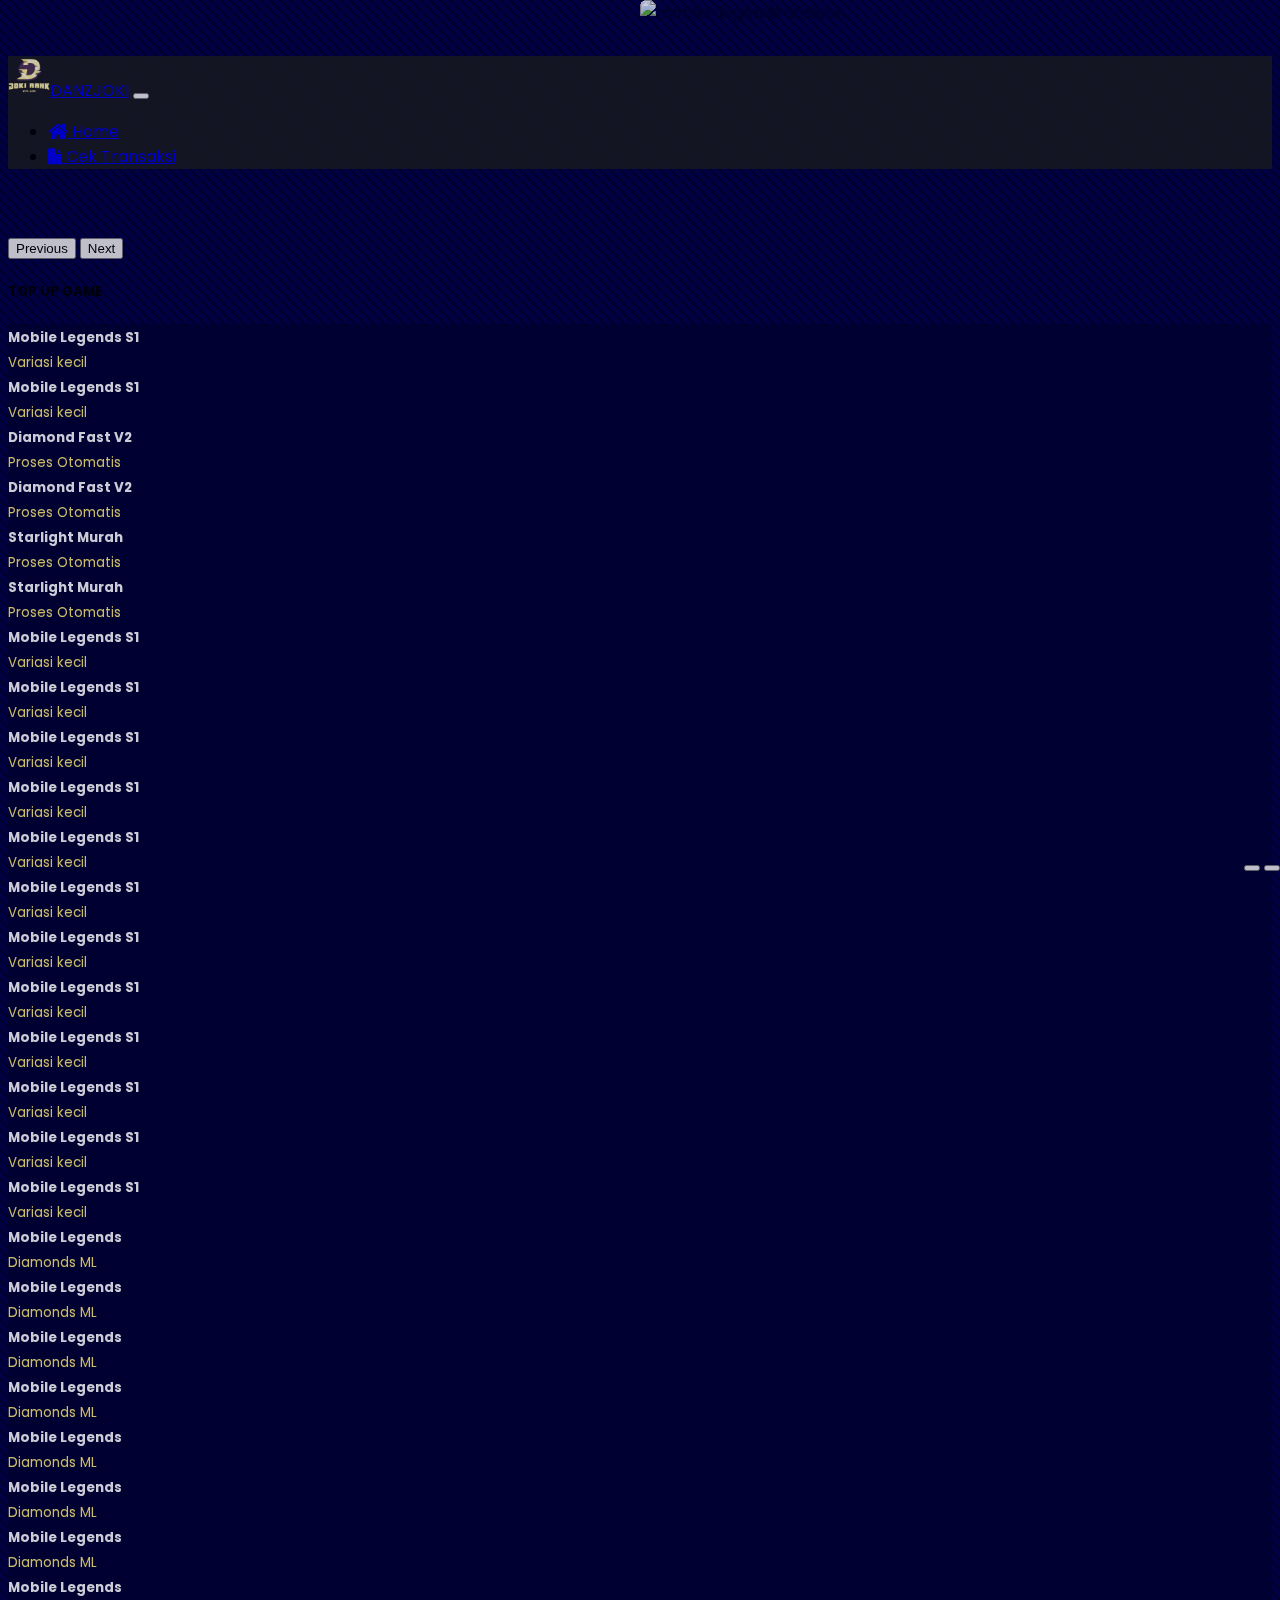
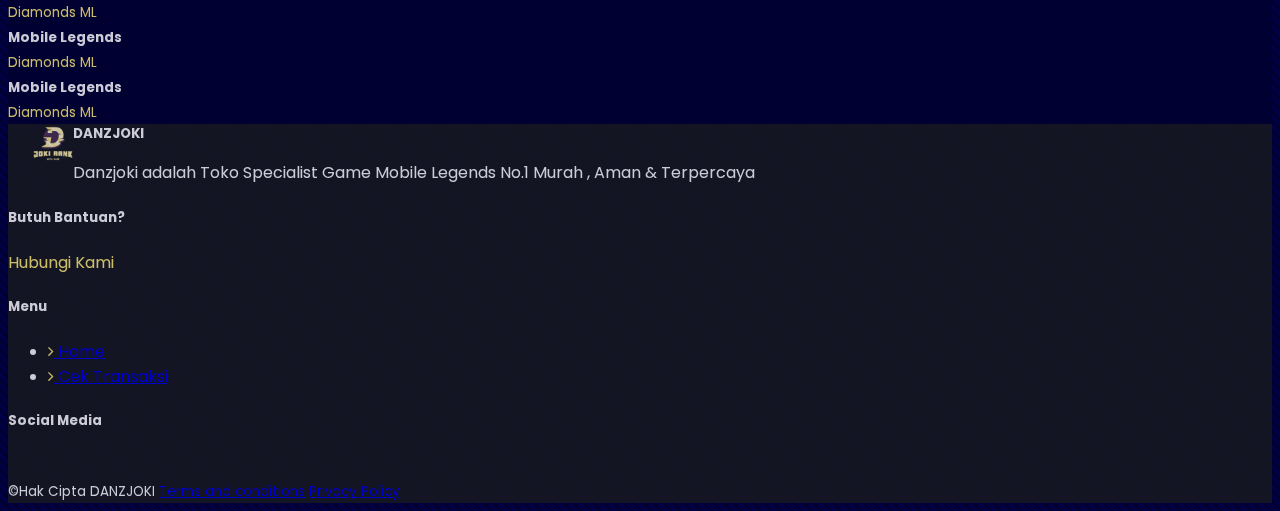
==== commit 03b7a421: "Major Changes" ====
--- a/index.html
+++ b/index.html
@@ -101,30 +101,30 @@
                             <div class="col-lg-9 mx-auto mt-4">
                                 <div class="row row-cols-3 row-cols-md-6 g-2 justify-content-center">
                                     <div class="col pt-5 mb-5">
-                                        <div class="card bg-dark shadow h-100 mb-4" style="cursor:pointer;" onclick="window.location='https://oioistore.com/order/mobile-legends-s1'">
-                                            <div class="row h-100">
-                                                <div class="col mt-4 mb-lg-2 text-center">
-                                                    <img src="https://oioistore.com/assets/img/1645979384ml.jpg" class="card-img-top img-item translate-middle" alt="mobile-legends-s1-icon">
-                                                </div>
-                                                <div class="col card-body mt-4 py-md-0 d-lg-none text-center">
-                                                    <div class="row">
-                                                        <div class="col-12">
-                                                            <b><small class="text-sm text-light">Mobile Legends S1</small></b>
-                                                        </div>
-                                                        <div class="col-12">
-                                                            <small class="text-sm primary-danz">Variasi kecil</small>
-                                                        </div>
-                                                    </div>
-                                                </div>
-                                                <div class="col card-body py-md-0 mt-4 mb-3 d-none d-lg-block text-center">
-                                                    <b><small class="text-sm text-light">Mobile Legends S1</small></b><br>
-                                                    <small class="text-sm primary-danz">Variasi kecil</small>
-                                                </div>
-                                            </div>
-                                        </div>
-                                    </div>
-                                    <div class="col pt-5 mb-5">
-                                        <div class="card bg-dark shadow h-100 mb-4" style="cursor:pointer;" onclick="window.location='https://oioistore.com/order/mobile-legends-s1'">
+                                        <div class="card danz-card shadow h-100 mb-4" style="cursor:pointer;" onclick="window.location='https://oioistore.com/order/mobile-legends-s1'">
+                                            <div class="row h-100">
+                                                <div class="col mt-4 mb-lg-2 text-center">
+                                                    <img src="https://oioistore.com/assets/img/1645979384ml.jpg" class="card-img-top img-item translate-middle" alt="mobile-legends-s1-icon">
+                                                </div>
+                                                <div class="col card-body mt-4 py-md-0 d-lg-none text-center">
+                                                    <div class="row">
+                                                        <div class="col-12">
+                                                            <b><small class="text-sm danz-card-title">Mobile Legends S1</small></b>
+                                                        </div>
+                                                        <div class="col-12">
+                                                            <small class="text-sm primary-danz">Variasi kecil</small>
+                                                        </div>
+                                                    </div>
+                                                </div>
+                                                <div class="col card-body py-md-0 mt-4 mb-3 d-none d-lg-block text-center">
+                                                    <b><small class="text-sm danz-card-title">Mobile Legends S1</small></b><br>
+                                                    <small class="text-sm primary-danz">Variasi kecil</small>
+                                                </div>
+                                            </div>
+                                        </div>
+                                    </div>
+                                    <div class="col pt-5 mb-5">
+                                        <div class="card danz-card shadow h-100 mb-4" style="cursor:pointer;" onclick="window.location='https://oioistore.com/order/mobile-legends-s1'">
                                             <div class="row h-100">
                                                 <div class="col mt-4 mb-lg-2 text-center">
                                                     <img src="https://takapedia.com/assets/img/1651045110WhatsApp%20Image%202022-04-19%20at%2022.26.54%20(1).jpeg" class="card-img-top img-item translate-middle" alt="mobile-legends-s1-icon">
@@ -132,7 +132,7 @@
                                                 <div class="col card-body mt-4 py-md-0 d-lg-none text-center">
                                                     <div class="row">
                                                         <div class="col-12">
-                                                            <b><small class="text-sm text-light">Diamond Fast V2</small></b>
+                                                            <b><small class="text-sm danz-card-title">Diamond Fast V2</small></b>
                                                         </div>
                                                         <div class="col-12">
                                                             <small class="text-sm primary-danz">Proses Otomatis</small>
@@ -140,14 +140,14 @@
                                                     </div>
                                                 </div>
                                                 <div class="col card-body py-md-0 mt-4 mb-3 d-none d-lg-block text-center">
-                                                    <b><small class="text-sm text-light">Diamond Fast V2</small></b><br>
+                                                    <b><small class="text-sm danz-card-title">Diamond Fast V2</small></b><br>
                                                     <small class="text-sm primary-danz">Proses Otomatis</small>
                                                 </div>
                                             </div>
                                         </div>
                                     </div>
                                     <div class="col pt-5 mb-5">
-                                        <div class="card bg-dark shadow h-100 mb-4" style="cursor:pointer;" onclick="window.location='https://oioistore.com/order/mobile-legends-s1'">
+                                        <div class="card danz-card shadow h-100 mb-4" style="cursor:pointer;" onclick="window.location='https://oioistore.com/order/mobile-legends-s1'">
                                             <div class="row h-100">
                                                 <div class="col mt-4 mb-lg-2 text-center">
                                                     <img src="https://takapedia.com/assets/img/1649944916WhatsApp%20Image%202022-04-14%20at%2019.48.11.jpeg" class="card-img-top img-item translate-middle" alt="mobile-legends-s1-icon">
@@ -155,7 +155,7 @@
                                                 <div class="col card-body mt-4 py-md-0 d-lg-none text-center">
                                                     <div class="row">
                                                         <div class="col-12">
-                                                            <b><small class="text-sm text-light">Starlight Murah</small></b>
+                                                            <b><small class="text-sm danz-card-title">Starlight Murah</small></b>
                                                         </div>
                                                         <div class="col-12">
                                                             <small class="text-sm primary-danz">Proses Otomatis</small>
@@ -163,153 +163,153 @@
                                                     </div>
                                                 </div>
                                                 <div class="col card-body py-md-0 mt-4 mb-3 d-none d-lg-block text-center">
-                                                    <b><small class="text-sm text-light">Starlight Murah</small></b><br>
+                                                    <b><small class="text-sm danz-card-title">Starlight Murah</small></b><br>
                                                     <small class="text-sm primary-danz">Proses Otomatis</small>
                                                 </div>
                                             </div>
                                         </div>
                                     </div>
                                     <div class="col pt-5 mb-5">
-                                        <div class="card bg-dark shadow h-100 mb-4" style="cursor:pointer;" onclick="window.location='https://oioistore.com/order/mobile-legends-s1'">
-                                            <div class="row h-100">
-                                                <div class="col mt-4 mb-lg-2 text-center">
-                                                    <img src="https://oioistore.com/assets/img/1645979384ml.jpg" class="card-img-top img-item translate-middle" alt="mobile-legends-s1-icon">
-                                                </div>
-                                                <div class="col card-body mt-4 py-md-0 d-lg-none text-center">
-                                                    <div class="row">
-                                                        <div class="col-12">
-                                                            <b><small class="text-sm text-light">Mobile Legends S1</small></b>
-                                                        </div>
-                                                        <div class="col-12">
-                                                            <small class="text-sm primary-danz">Variasi kecil</small>
-                                                        </div>
-                                                    </div>
-                                                </div>
-                                                <div class="col card-body py-md-0 mt-4 mb-3 d-none d-lg-block text-center">
-                                                    <b><small class="text-sm text-light">Mobile Legends S1</small></b><br>
-                                                    <small class="text-sm primary-danz">Variasi kecil</small>
-                                                </div>
-                                            </div>
-                                        </div>
-                                    </div>
-                                    <div class="col pt-5 mb-5">
-                                        <div class="card bg-dark shadow h-100 mb-4" style="cursor:pointer;" onclick="window.location='https://oioistore.com/order/mobile-legends-s1'">
-                                            <div class="row h-100">
-                                                <div class="col mt-4 mb-lg-2 text-center">
-                                                    <img src="https://oioistore.com/assets/img/1645979384ml.jpg" class="card-img-top img-item translate-middle" alt="mobile-legends-s1-icon">
-                                                </div>
-                                                <div class="col card-body mt-4 py-md-0 d-lg-none text-center">
-                                                    <div class="row">
-                                                        <div class="col-12">
-                                                            <b><small class="text-sm text-light">Mobile Legends S1</small></b>
-                                                        </div>
-                                                        <div class="col-12">
-                                                            <small class="text-sm primary-danz">Variasi kecil</small>
-                                                        </div>
-                                                    </div>
-                                                </div>
-                                                <div class="col card-body py-md-0 mt-4 mb-3 d-none d-lg-block text-center">
-                                                    <b><small class="text-sm text-light">Mobile Legends S1</small></b><br>
-                                                    <small class="text-sm primary-danz">Variasi kecil</small>
-                                                </div>
-                                            </div>
-                                        </div>
-                                    </div>
-                                    <div class="col pt-5 mb-5">
-                                        <div class="card bg-dark shadow h-100 mb-4" style="cursor:pointer;" onclick="window.location='https://oioistore.com/order/mobile-legends-s1'">
-                                            <div class="row h-100">
-                                                <div class="col mt-4 mb-lg-2 text-center">
-                                                    <img src="https://oioistore.com/assets/img/1645979384ml.jpg" class="card-img-top img-item translate-middle" alt="mobile-legends-s1-icon">
-                                                </div>
-                                                <div class="col card-body mt-4 py-md-0 d-lg-none text-center">
-                                                    <div class="row">
-                                                        <div class="col-12">
-                                                            <b><small class="text-sm text-light">Mobile Legends S1</small></b>
-                                                        </div>
-                                                        <div class="col-12">
-                                                            <small class="text-sm primary-danz">Variasi kecil</small>
-                                                        </div>
-                                                    </div>
-                                                </div>
-                                                <div class="col card-body py-md-0 mt-4 mb-3 d-none d-lg-block text-center">
-                                                    <b><small class="text-sm text-light">Mobile Legends S1</small></b><br>
-                                                    <small class="text-sm primary-danz">Variasi kecil</small>
-                                                </div>
-                                            </div>
-                                        </div>
-                                    </div>
-                                    <div class="col pt-5 mb-5">
-                                        <div class="card bg-dark shadow h-100 mb-4" style="cursor:pointer;" onclick="window.location='https://oioistore.com/order/mobile-legends-s1'">
-                                            <div class="row h-100">
-                                                <div class="col mt-4 mb-lg-2 text-center">
-                                                    <img src="https://oioistore.com/assets/img/1645979384ml.jpg" class="card-img-top img-item translate-middle" alt="mobile-legends-s1-icon">
-                                                </div>
-                                                <div class="col card-body mt-4 py-md-0 d-lg-none text-center">
-                                                    <div class="row">
-                                                        <div class="col-12">
-                                                            <b><small class="text-sm text-light">Mobile Legends S1</small></b>
-                                                        </div>
-                                                        <div class="col-12">
-                                                            <small class="text-sm primary-danz">Variasi kecil</small>
-                                                        </div>
-                                                    </div>
-                                                </div>
-                                                <div class="col card-body py-md-0 mt-4 mb-3 d-none d-lg-block text-center">
-                                                    <b><small class="text-sm text-light">Mobile Legends S1</small></b><br>
-                                                    <small class="text-sm primary-danz">Variasi kecil</small>
-                                                </div>
-                                            </div>
-                                        </div>
-                                    </div>
-                                    <div class="col pt-5 mb-5">
-                                        <div class="card bg-dark shadow h-100 mb-4" style="cursor:pointer;" onclick="window.location='https://oioistore.com/order/mobile-legends-s1'">
-                                            <div class="row h-100">
-                                                <div class="col mt-4 mb-lg-2 text-center">
-                                                    <img src="https://oioistore.com/assets/img/1645979384ml.jpg" class="card-img-top img-item translate-middle" alt="mobile-legends-s1-icon">
-                                                </div>
-                                                <div class="col card-body mt-4 py-md-0 d-lg-none text-center">
-                                                    <div class="row">
-                                                        <div class="col-12">
-                                                            <b><small class="text-sm text-light">Mobile Legends S1</small></b>
-                                                        </div>
-                                                        <div class="col-12">
-                                                            <small class="text-sm primary-danz">Variasi kecil</small>
-                                                        </div>
-                                                    </div>
-                                                </div>
-                                                <div class="col card-body py-md-0 mt-4 mb-3 d-none d-lg-block text-center">
-                                                    <b><small class="text-sm text-light">Mobile Legends S1</small></b><br>
-                                                    <small class="text-sm primary-danz">Variasi kecil</small>
-                                                </div>
-                                            </div>
-                                        </div>
-                                    </div>
-                                    <div class="col pt-5 mb-5">
-                                        <div class="card bg-dark shadow h-100 mb-4" style="cursor:pointer;" onclick="window.location='https://oioistore.com/order/mobile-legends-s1'">
-                                            <div class="row h-100">
-                                                <div class="col mt-4 mb-lg-2 text-center">
-                                                    <img src="https://oioistore.com/assets/img/1645979384ml.jpg" class="card-img-top img-item translate-middle" alt="mobile-legends-s1-icon">
-                                                </div>
-                                                <div class="col card-body mt-4 py-md-0 d-lg-none text-center">
-                                                    <div class="row">
-                                                        <div class="col-12">
-                                                            <b><small class="text-sm text-light">Mobile Legends S1</small></b>
-                                                        </div>
-                                                        <div class="col-12">
-                                                            <small class="text-sm primary-danz">Variasi kecil</small>
-                                                        </div>
-                                                    </div>
-                                                </div>
-                                                <div class="col card-body py-md-0 mt-4 mb-3 d-none d-lg-block text-center">
-                                                    <b><small class="text-sm text-light">Mobile Legends S1</small></b><br>
-                                                    <small class="text-sm primary-danz">Variasi kecil</small>
-                                                </div>
-                                            </div>
-                                        </div>
-                                    </div>
-
-                                    <div class="col pt-5 mb-5">
-                                        <div class="card bg-dark shadow h-100 mb-4" style="cursor:pointer;" onclick="window.location='https://oioistore.com/order/mobile-legends'">
+                                        <div class="card danz-card shadow h-100 mb-4" style="cursor:pointer;" onclick="window.location='https://oioistore.com/order/mobile-legends-s1'">
+                                            <div class="row h-100">
+                                                <div class="col mt-4 mb-lg-2 text-center">
+                                                    <img src="https://oioistore.com/assets/img/1645979384ml.jpg" class="card-img-top img-item translate-middle" alt="mobile-legends-s1-icon">
+                                                </div>
+                                                <div class="col card-body mt-4 py-md-0 d-lg-none text-center">
+                                                    <div class="row">
+                                                        <div class="col-12">
+                                                            <b><small class="text-sm danz-card-title">Mobile Legends S1</small></b>
+                                                        </div>
+                                                        <div class="col-12">
+                                                            <small class="text-sm primary-danz">Variasi kecil</small>
+                                                        </div>
+                                                    </div>
+                                                </div>
+                                                <div class="col card-body py-md-0 mt-4 mb-3 d-none d-lg-block text-center">
+                                                    <b><small class="text-sm danz-card-title">Mobile Legends S1</small></b><br>
+                                                    <small class="text-sm primary-danz">Variasi kecil</small>
+                                                </div>
+                                            </div>
+                                        </div>
+                                    </div>
+                                    <div class="col pt-5 mb-5">
+                                        <div class="card danz-card shadow h-100 mb-4" style="cursor:pointer;" onclick="window.location='https://oioistore.com/order/mobile-legends-s1'">
+                                            <div class="row h-100">
+                                                <div class="col mt-4 mb-lg-2 text-center">
+                                                    <img src="https://oioistore.com/assets/img/1645979384ml.jpg" class="card-img-top img-item translate-middle" alt="mobile-legends-s1-icon">
+                                                </div>
+                                                <div class="col card-body mt-4 py-md-0 d-lg-none text-center">
+                                                    <div class="row">
+                                                        <div class="col-12">
+                                                            <b><small class="text-sm danz-card-title">Mobile Legends S1</small></b>
+                                                        </div>
+                                                        <div class="col-12">
+                                                            <small class="text-sm primary-danz">Variasi kecil</small>
+                                                        </div>
+                                                    </div>
+                                                </div>
+                                                <div class="col card-body py-md-0 mt-4 mb-3 d-none d-lg-block text-center">
+                                                    <b><small class="text-sm danz-card-title">Mobile Legends S1</small></b><br>
+                                                    <small class="text-sm primary-danz">Variasi kecil</small>
+                                                </div>
+                                            </div>
+                                        </div>
+                                    </div>
+                                    <div class="col pt-5 mb-5">
+                                        <div class="card danz-card shadow h-100 mb-4" style="cursor:pointer;" onclick="window.location='https://oioistore.com/order/mobile-legends-s1'">
+                                            <div class="row h-100">
+                                                <div class="col mt-4 mb-lg-2 text-center">
+                                                    <img src="https://oioistore.com/assets/img/1645979384ml.jpg" class="card-img-top img-item translate-middle" alt="mobile-legends-s1-icon">
+                                                </div>
+                                                <div class="col card-body mt-4 py-md-0 d-lg-none text-center">
+                                                    <div class="row">
+                                                        <div class="col-12">
+                                                            <b><small class="text-sm danz-card-title">Mobile Legends S1</small></b>
+                                                        </div>
+                                                        <div class="col-12">
+                                                            <small class="text-sm primary-danz">Variasi kecil</small>
+                                                        </div>
+                                                    </div>
+                                                </div>
+                                                <div class="col card-body py-md-0 mt-4 mb-3 d-none d-lg-block text-center">
+                                                    <b><small class="text-sm danz-card-title">Mobile Legends S1</small></b><br>
+                                                    <small class="text-sm primary-danz">Variasi kecil</small>
+                                                </div>
+                                            </div>
+                                        </div>
+                                    </div>
+                                    <div class="col pt-5 mb-5">
+                                        <div class="card danz-card shadow h-100 mb-4" style="cursor:pointer;" onclick="window.location='https://oioistore.com/order/mobile-legends-s1'">
+                                            <div class="row h-100">
+                                                <div class="col mt-4 mb-lg-2 text-center">
+                                                    <img src="https://oioistore.com/assets/img/1645979384ml.jpg" class="card-img-top img-item translate-middle" alt="mobile-legends-s1-icon">
+                                                </div>
+                                                <div class="col card-body mt-4 py-md-0 d-lg-none text-center">
+                                                    <div class="row">
+                                                        <div class="col-12">
+                                                            <b><small class="text-sm danz-card-title">Mobile Legends S1</small></b>
+                                                        </div>
+                                                        <div class="col-12">
+                                                            <small class="text-sm primary-danz">Variasi kecil</small>
+                                                        </div>
+                                                    </div>
+                                                </div>
+                                                <div class="col card-body py-md-0 mt-4 mb-3 d-none d-lg-block text-center">
+                                                    <b><small class="text-sm danz-card-title">Mobile Legends S1</small></b><br>
+                                                    <small class="text-sm primary-danz">Variasi kecil</small>
+                                                </div>
+                                            </div>
+                                        </div>
+                                    </div>
+                                    <div class="col pt-5 mb-5">
+                                        <div class="card danz-card shadow h-100 mb-4" style="cursor:pointer;" onclick="window.location='https://oioistore.com/order/mobile-legends-s1'">
+                                            <div class="row h-100">
+                                                <div class="col mt-4 mb-lg-2 text-center">
+                                                    <img src="https://oioistore.com/assets/img/1645979384ml.jpg" class="card-img-top img-item translate-middle" alt="mobile-legends-s1-icon">
+                                                </div>
+                                                <div class="col card-body mt-4 py-md-0 d-lg-none text-center">
+                                                    <div class="row">
+                                                        <div class="col-12">
+                                                            <b><small class="text-sm danz-card-title">Mobile Legends S1</small></b>
+                                                        </div>
+                                                        <div class="col-12">
+                                                            <small class="text-sm primary-danz">Variasi kecil</small>
+                                                        </div>
+                                                    </div>
+                                                </div>
+                                                <div class="col card-body py-md-0 mt-4 mb-3 d-none d-lg-block text-center">
+                                                    <b><small class="text-sm danz-card-title">Mobile Legends S1</small></b><br>
+                                                    <small class="text-sm primary-danz">Variasi kecil</small>
+                                                </div>
+                                            </div>
+                                        </div>
+                                    </div>
+                                    <div class="col pt-5 mb-5">
+                                        <div class="card danz-card shadow h-100 mb-4" style="cursor:pointer;" onclick="window.location='https://oioistore.com/order/mobile-legends-s1'">
+                                            <div class="row h-100">
+                                                <div class="col mt-4 mb-lg-2 text-center">
+                                                    <img src="https://oioistore.com/assets/img/1645979384ml.jpg" class="card-img-top img-item translate-middle" alt="mobile-legends-s1-icon">
+                                                </div>
+                                                <div class="col card-body mt-4 py-md-0 d-lg-none text-center">
+                                                    <div class="row">
+                                                        <div class="col-12">
+                                                            <b><small class="text-sm danz-card-title">Mobile Legends S1</small></b>
+                                                        </div>
+                                                        <div class="col-12">
+                                                            <small class="text-sm primary-danz">Variasi kecil</small>
+                                                        </div>
+                                                    </div>
+                                                </div>
+                                                <div class="col card-body py-md-0 mt-4 mb-3 d-none d-lg-block text-center">
+                                                    <b><small class="text-sm danz-card-title">Mobile Legends S1</small></b><br>
+                                                    <small class="text-sm primary-danz">Variasi kecil</small>
+                                                </div>
+                                            </div>
+                                        </div>
+                                    </div>
+
+                                    <div class="col pt-5 mb-5">
+                                        <div class="card danz-card shadow h-100 mb-4" style="cursor:pointer;" onclick="window.location='https://oioistore.com/order/mobile-legends'">
                                             <div class="row h-100">
                                                 <div class="col mt-4 mb-lg-2 text-center">
                                                     <img src="https://oioistore.com/assets/img/1645974881ml.jpg" class="card-img-top img-item translate-middle" alt="mobile-legends-icon">
@@ -317,7 +317,7 @@
                                                 <div class="col card-body mt-4 py-md-0 d-lg-none text-center">
                                                     <div class="row">
                                                         <div class="col-12">
-                                                            <b><small class="text-sm text-light">Mobile Legends</small></b>
+                                                            <b><small class="text-sm danz-card-title">Mobile Legends</small></b>
                                                         </div>
                                                         <div class="col-12">
                                                             <small class="text-sm primary-danz">Diamonds ML</small>
@@ -325,14 +325,14 @@
                                                     </div>
                                                 </div>
                                                 <div class="col card-body py-md-0 mt-4 mb-3 d-none d-lg-block text-center">
-                                                    <b><small class="text-sm text-light">Mobile Legends</small></b><br>
+                                                    <b><small class="text-sm danz-card-title">Mobile Legends</small></b><br>
                                                     <small class="text-sm primary-danz">Diamonds ML</small>
                                                 </div>
                                             </div>
                                         </div>
                                     </div>
                                     <div class="col pt-5 mb-5">
-                                        <div class="card bg-dark shadow h-100 mb-4" style="cursor:pointer;" onclick="window.location='https://oioistore.com/order/mobile-legends'">
+                                        <div class="card danz-card shadow h-100 mb-4" style="cursor:pointer;" onclick="window.location='https://oioistore.com/order/mobile-legends'">
                                             <div class="row h-100">
                                                 <div class="col mt-4 mb-lg-2 text-center">
                                                     <img src="https://oioistore.com/assets/img/1645974881ml.jpg" class="card-img-top img-item translate-middle" alt="mobile-legends-icon">
@@ -340,7 +340,7 @@
                                                 <div class="col card-body mt-4 py-md-0 d-lg-none text-center">
                                                     <div class="row">
                                                         <div class="col-12">
-                                                            <b><small class="text-sm text-light">Mobile Legends</small></b>
+                                                            <b><small class="text-sm danz-card-title">Mobile Legends</small></b>
                                                         </div>
                                                         <div class="col-12">
                                                             <small class="text-sm primary-danz">Diamonds ML</small>
@@ -348,14 +348,14 @@
                                                     </div>
                                                 </div>
                                                 <div class="col card-body py-md-0 mt-4 mb-3 d-none d-lg-block text-center">
-                                                    <b><small class="text-sm text-light">Mobile Legends</small></b><br>
+                                                    <b><small class="text-sm danz-card-title">Mobile Legends</small></b><br>
                                                     <small class="text-sm primary-danz">Diamonds ML</small>
                                                 </div>
                                             </div>
                                         </div>
                                     </div>
                                     <div class="col pt-5 mb-5">
-                                        <div class="card bg-dark shadow h-100 mb-4" style="cursor:pointer;" onclick="window.location='https://oioistore.com/order/mobile-legends'">
+                                        <div class="card danz-card shadow h-100 mb-4" style="cursor:pointer;" onclick="window.location='https://oioistore.com/order/mobile-legends'">
                                             <div class="row h-100">
                                                 <div class="col mt-4 mb-lg-2 text-center">
                                                     <img src="https://oioistore.com/assets/img/1645974881ml.jpg" class="card-img-top img-item translate-middle" alt="mobile-legends-icon">
@@ -363,7 +363,7 @@
                                                 <div class="col card-body mt-4 py-md-0 d-lg-none text-center">
                                                     <div class="row">
                                                         <div class="col-12">
-                                                            <b><small class="text-sm text-light">Mobile Legends</small></b>
+                                                            <b><small class="text-sm danz-card-title">Mobile Legends</small></b>
                                                         </div>
                                                         <div class="col-12">
                                                             <small class="text-sm primary-danz">Diamonds ML</small>
@@ -371,14 +371,14 @@
                                                     </div>
                                                 </div>
                                                 <div class="col card-body py-md-0 mt-4 mb-3 d-none d-lg-block text-center">
-                                                    <b><small class="text-sm text-light">Mobile Legends</small></b><br>
+                                                    <b><small class="text-sm danz-card-title">Mobile Legends</small></b><br>
                                                     <small class="text-sm primary-danz">Diamonds ML</small>
                                                 </div>
                                             </div>
                                         </div>
                                     </div>
                                     <div class="col pt-5 mb-5">
-                                        <div class="card bg-dark shadow h-100 mb-4" style="cursor:pointer;" onclick="window.location='https://oioistore.com/order/mobile-legends'">
+                                        <div class="card danz-card shadow h-100 mb-4" style="cursor:pointer;" onclick="window.location='https://oioistore.com/order/mobile-legends'">
                                             <div class="row h-100">
                                                 <div class="col mt-4 mb-lg-2 text-center">
                                                     <img src="https://oioistore.com/assets/img/1645974881ml.jpg" class="card-img-top img-item translate-middle" alt="mobile-legends-icon">
@@ -386,7 +386,7 @@
                                                 <div class="col card-body mt-4 py-md-0 d-lg-none text-center">
                                                     <div class="row">
                                                         <div class="col-12">
-                                                            <b><small class="text-sm text-light">Mobile Legends</small></b>
+                                                            <b><small class="text-sm danz-card-title">Mobile Legends</small></b>
                                                         </div>
                                                         <div class="col-12">
                                                             <small class="text-sm primary-danz">Diamonds ML</small>
@@ -394,14 +394,14 @@
                                                     </div>
                                                 </div>
                                                 <div class="col card-body py-md-0 mt-4 mb-3 d-none d-lg-block text-center">
-                                                    <b><small class="text-sm text-light">Mobile Legends</small></b><br>
+                                                    <b><small class="text-sm danz-card-title">Mobile Legends</small></b><br>
                                                     <small class="text-sm primary-danz">Diamonds ML</small>
                                                 </div>
                                             </div>
                                         </div>
                                     </div>
                                     <div class="col pt-5 mb-5">
-                                        <div class="card bg-dark shadow h-100 mb-4" style="cursor:pointer;" onclick="window.location='https://oioistore.com/order/mobile-legends'">
+                                        <div class="card danz-card shadow h-100 mb-4" style="cursor:pointer;" onclick="window.location='https://oioistore.com/order/mobile-legends'">
                                             <div class="row h-100">
                                                 <div class="col mt-4 mb-lg-2 text-center">
                                                     <img src="https://oioistore.com/assets/img/1645974881ml.jpg" class="card-img-top img-item translate-middle" alt="mobile-legends-icon">
@@ -409,7 +409,7 @@
                                                 <div class="col card-body mt-4 py-md-0 d-lg-none text-center">
                                                     <div class="row">
                                                         <div class="col-12">
-                                                            <b><small class="text-sm text-light">Mobile Legends</small></b>
+                                                            <b><small class="text-sm danz-card-title">Mobile Legends</small></b>
                                                         </div>
                                                         <div class="col-12">
                                                             <small class="text-sm primary-danz">Diamonds ML</small>
@@ -417,7 +417,7 @@
                                                     </div>
                                                 </div>
                                                 <div class="col card-body py-md-0 mt-4 mb-3 d-none d-lg-block text-center">
-                                                    <b><small class="text-sm text-light">Mobile Legends</small></b><br>
+                                                    <b><small class="text-sm danz-card-title">Mobile Legends</small></b><br>
                                                     <small class="text-sm primary-danz">Diamonds ML</small>
                                                 </div>
                                             </div>
@@ -442,7 +442,7 @@
                         </div>
                         <div class="mt-2">
                             <h5 class="mt-3">Butuh Bantuan?</h5>
-                            <a class = "btn btn-lg btn-outline-primary primary-danz">Hubungi Kami</a>
+                            <a class = "btn btn-lg btn-outline-primary btn-primary-danz">Hubungi Kami</a>
                         </div>
                     </div>
                     <div class="col-lg-3">
--- a/style.css
+++ b/style.css
@@ -7,7 +7,7 @@
   background-color: #001B35;
   opacity: 0.8;
   background-size: 10px 10px;
-  background-image: repeating-linear-gradient(45deg, #001d38 0, #001d38 1px, #001B35 0, #001B35 50%);
+  background-image: repeating-linear-gradient(45deg, #000020 0, #000020 1px, #000042 0, #000042 50%);
   font-family: 'Poppins', sans-serif;
 }
 
@@ -85,8 +85,22 @@
   position:absolute !important;
 }
 
+.danz-card {
+  color:#000030;
+  background-color:#000030;
+}
+
+.danz-card-title{
+  color:white;
+}
+
+.btn-primary-danz {
+  border-color:#ffed75;
+  color:#ffed75;;
+}
+
 .primary-danz {
-  color:#0066CC;
+  color:#ffed75;
 }
 
 
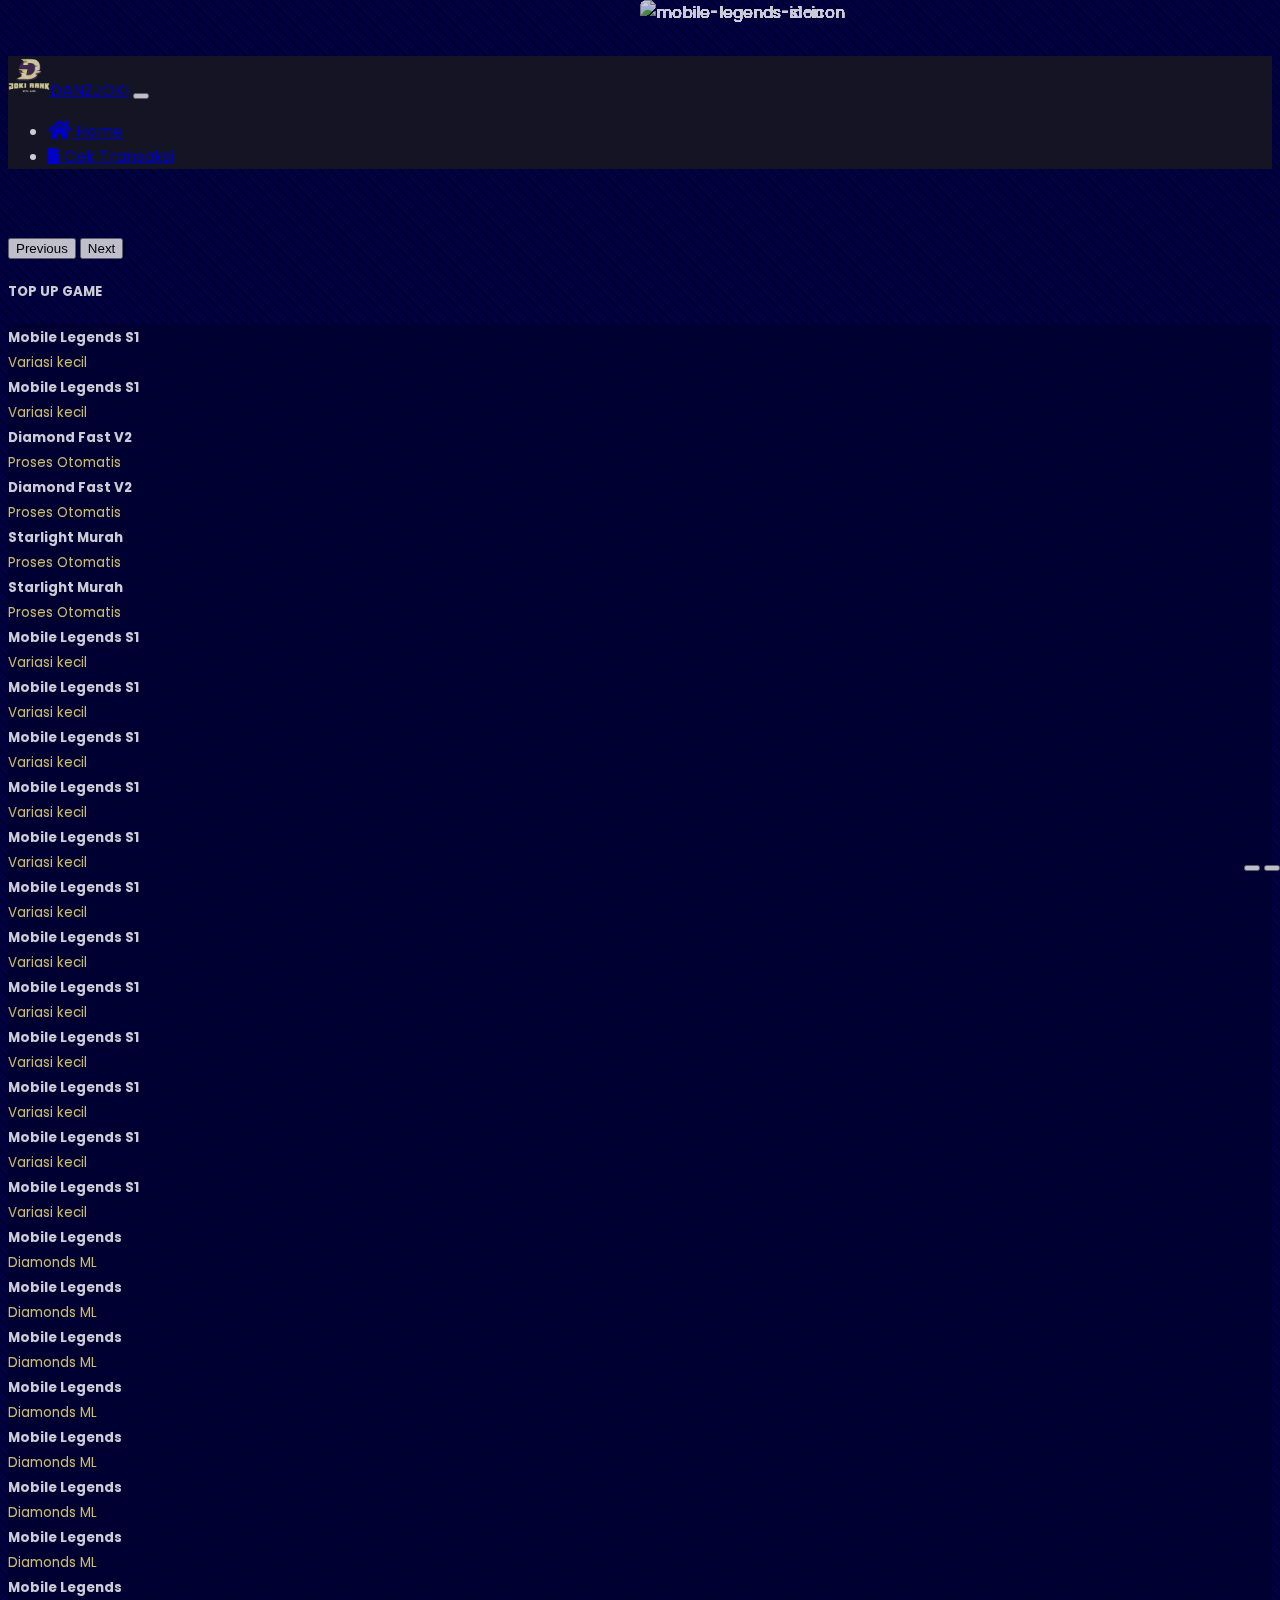
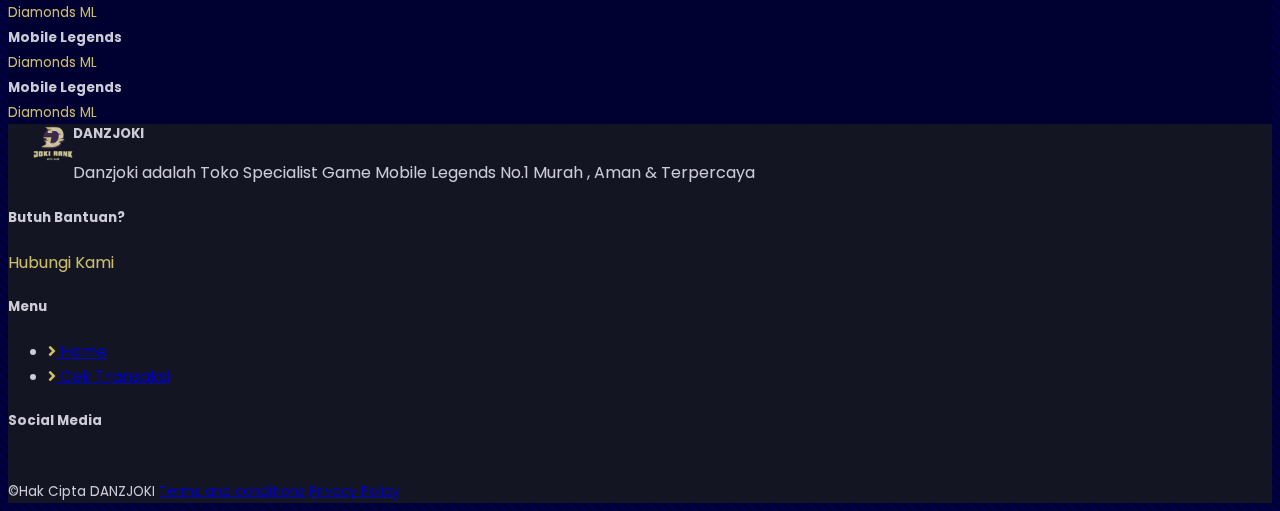
==== commit 61940cc6: "Adding Single Product View Structure" ====
--- a/index.html
+++ b/index.html
@@ -11,7 +11,7 @@
         <!-- Bootstrap core CSS -->
         <link href="https://cdn.jsdelivr.net/npm/bootstrap@5.1.3/dist/css/bootstrap.min.css" rel="stylesheet" integrity="sha384-1BmE4kWBq78iYhFldvKuhfTAU6auU8tT94WrHftjDbrCEXSU1oBoqyl2QvZ6jIW3" crossorigin="anonymous">
 
-        <link rel="stylesheet" href="assets/font-awesome/4.5.0/css/font-awesome.min.css" />
+        <link rel="stylesheet" href="assets/fontawesome/css/all.min.css" />
         <style>
         .bd-placeholder-img {
             font-size: 1.125rem;
@@ -442,7 +442,7 @@
                         </div>
                         <div class="mt-2">
                             <h5 class="mt-3">Butuh Bantuan?</h5>
-                            <a class = "btn btn-lg btn-outline-primary btn-primary-danz">Hubungi Kami</a>
+                            <a class = "btn btn-lg btn-outline-primary-danz">Hubungi Kami</a>
                         </div>
                     </div>
                     <div class="col-lg-3">
--- a/assets/fontawesome/css/all.min.css
+++ b/assets/fontawesome/css/all.min.css
@@ -0,0 +1,5 @@
+/*!
+ * Font Awesome Free 5.12.0 by @fontawesome - https://fontawesome.com
+ * License - https://fontawesome.com/license/free (Icons: CC BY 4.0, Fonts: SIL OFL 1.1, Code: MIT License)
+ */
+.fa,.fab,.fad,.fal,.far,.fas{-moz-osx-font-smoothing:grayscale;-webkit-font-smoothing:antialiased;display:inline-block;font-style:normal;font-variant:normal;text-rendering:auto;line-height:1}.fa-lg{font-size:1.33333em;line-height:.75em;vertical-align:-.0667em}.fa-xs{font-size:.75em}.fa-sm{font-size:.875em}.fa-1x{font-size:1em}.fa-2x{font-size:2em}.fa-3x{font-size:3em}.fa-4x{font-size:4em}.fa-5x{font-size:5em}.fa-6x{font-size:6em}.fa-7x{font-size:7em}.fa-8x{font-size:8em}.fa-9x{font-size:9em}.fa-10x{font-size:10em}.fa-fw{text-align:center;width:1.25em}.fa-ul{list-style-type:none;margin-left:2.5em;padding-left:0}.fa-ul>li{position:relative}.fa-li{left:-2em;position:absolute;text-align:center;width:2em;line-height:inherit}.fa-border{border:.08em solid #eee;border-radius:.1em;padding:.2em .25em .15em}.fa-pull-left{float:left}.fa-pull-right{float:right}.fa.fa-pull-left,.fab.fa-pull-left,.fal.fa-pull-left,.far.fa-pull-left,.fas.fa-pull-left{margin-right:.3em}.fa.fa-pull-right,.fab.fa-pull-right,.fal.fa-pull-right,.far.fa-pull-right,.fas.fa-pull-right{margin-left:.3em}.fa-spin{-webkit-animation:fa-spin 2s linear infinite;animation:fa-spin 2s linear infinite}.fa-pulse{-webkit-animation:fa-spin 1s steps(8) infinite;animation:fa-spin 1s steps(8) infinite}@-webkit-keyframes fa-spin{0%{-webkit-transform:rotate(0deg);transform:rotate(0deg)}to{-webkit-transform:rotate(1turn);transform:rotate(1turn)}}@keyframes fa-spin{0%{-webkit-transform:rotate(0deg);transform:rotate(0deg)}to{-webkit-transform:rotate(1turn);transform:rotate(1turn)}}.fa-rotate-90{-ms-filter:"progid:DXImageTransform.Microsoft.BasicImage(rotation=1)";-webkit-transform:rotate(90deg);transform:rotate(90deg)}.fa-rotate-180{-ms-filter:"progid:DXImageTransform.Microsoft.BasicImage(rotation=2)";-webkit-transform:rotate(180deg);transform:rotate(180deg)}.fa-rotate-270{-ms-filter:"progid:DXImageTransform.Microsoft.BasicImage(rotation=3)";-webkit-transform:rotate(270deg);transform:rotate(270deg)}.fa-flip-horizontal{-ms-filter:"progid:DXImageTransform.Microsoft.BasicImage(rotation=0, mirror=1)";-webkit-transform:scaleX(-1);transform:scaleX(-1)}.fa-flip-vertical{-webkit-transform:scaleY(-1);transform:scaleY(-1)}.fa-flip-both,.fa-flip-horizontal.fa-flip-vertical,.fa-flip-vertical{-ms-filter:"progid:DXImageTransform.Microsoft.BasicImage(rotation=2, mirror=1)"}.fa-flip-both,.fa-flip-horizontal.fa-flip-vertical{-webkit-transform:scale(-1);transform:scale(-1)}:root .fa-flip-both,:root .fa-flip-horizontal,:root .fa-flip-vertical,:root .fa-rotate-90,:root .fa-rotate-180,:root .fa-rotate-270{-webkit-filter:none;filter:none}.fa-stack{display:inline-block;height:2em;line-height:2em;position:relative;vertical-align:middle;width:2.5em}.fa-stack-1x,.fa-stack-2x{left:0;position:absolute;text-align:center;width:100%}.fa-stack-1x{line-height:inherit}.fa-stack-2x{font-size:2em}.fa-inverse{color:#fff}.fa-500px:before{content:"\f26e"}.fa-accessible-icon:before{content:"\f368"}.fa-accusoft:before{content:"\f369"}.fa-acquisitions-incorporated:before{content:"\f6af"}.fa-ad:before{content:"\f641"}.fa-address-book:before{content:"\f2b9"}.fa-address-card:before{content:"\f2bb"}.fa-adjust:before{content:"\f042"}.fa-adn:before{content:"\f170"}.fa-adobe:before{content:"\f778"}.fa-adversal:before{content:"\f36a"}.fa-affiliatetheme:before{content:"\f36b"}.fa-air-freshener:before{content:"\f5d0"}.fa-airbnb:before{content:"\f834"}.fa-algolia:before{content:"\f36c"}.fa-align-center:before{content:"\f037"}.fa-align-justify:before{content:"\f039"}.fa-align-left:before{content:"\f036"}.fa-align-right:before{content:"\f038"}.fa-alipay:before{content:"\f642"}.fa-allergies:before{content:"\f461"}.fa-amazon:before{content:"\f270"}.fa-amazon-pay:before{content:"\f42c"}.fa-ambulance:before{content:"\f0f9"}.fa-american-sign-language-interpreting:before{content:"\f2a3"}.fa-amilia:before{content:"\f36d"}.fa-anchor:before{content:"\f13d"}.fa-android:before{content:"\f17b"}.fa-angellist:before{content:"\f209"}.fa-angle-double-down:before{content:"\f103"}.fa-angle-double-left:before{content:"\f100"}.fa-angle-double-right:before{content:"\f101"}.fa-angle-double-up:before{content:"\f102"}.fa-angle-down:before{content:"\f107"}.fa-angle-left:before{content:"\f104"}.fa-angle-right:before{content:"\f105"}.fa-angle-up:before{content:"\f106"}.fa-angry:before{content:"\f556"}.fa-angrycreative:before{content:"\f36e"}.fa-angular:before{content:"\f420"}.fa-ankh:before{content:"\f644"}.fa-app-store:before{content:"\f36f"}.fa-app-store-ios:before{content:"\f370"}.fa-apper:before{content:"\f371"}.fa-apple:before{content:"\f179"}.fa-apple-alt:before{content:"\f5d1"}.fa-apple-pay:before{content:"\f415"}.fa-archive:before{content:"\f187"}.fa-archway:before{content:"\f557"}.fa-arrow-alt-circle-down:before{content:"\f358"}.fa-arrow-alt-circle-left:before{content:"\f359"}.fa-arrow-alt-circle-right:before{content:"\f35a"}.fa-arrow-alt-circle-up:before{content:"\f35b"}.fa-arrow-circle-down:before{content:"\f0ab"}.fa-arrow-circle-left:before{content:"\f0a8"}.fa-arrow-circle-right:before{content:"\f0a9"}.fa-arrow-circle-up:before{content:"\f0aa"}.fa-arrow-down:before{content:"\f063"}.fa-arrow-left:before{content:"\f060"}.fa-arrow-right:before{content:"\f061"}.fa-arrow-up:before{content:"\f062"}.fa-arrows-alt:before{content:"\f0b2"}.fa-arrows-alt-h:before{content:"\f337"}.fa-arrows-alt-v:before{content:"\f338"}.fa-artstation:before{content:"\f77a"}.fa-assistive-listening-systems:before{content:"\f2a2"}.fa-asterisk:before{content:"\f069"}.fa-asymmetrik:before{content:"\f372"}.fa-at:before{content:"\f1fa"}.fa-atlas:before{content:"\f558"}.fa-atlassian:before{content:"\f77b"}.fa-atom:before{content:"\f5d2"}.fa-audible:before{content:"\f373"}.fa-audio-description:before{content:"\f29e"}.fa-autoprefixer:before{content:"\f41c"}.fa-avianex:before{content:"\f374"}.fa-aviato:before{content:"\f421"}.fa-award:before{content:"\f559"}.fa-aws:before{content:"\f375"}.fa-baby:before{content:"\f77c"}.fa-baby-carriage:before{content:"\f77d"}.fa-backspace:before{content:"\f55a"}.fa-backward:before{content:"\f04a"}.fa-bacon:before{content:"\f7e5"}.fa-bahai:before{content:"\f666"}.fa-balance-scale:before{content:"\f24e"}.fa-balance-scale-left:before{content:"\f515"}.fa-balance-scale-right:before{content:"\f516"}.fa-ban:before{content:"\f05e"}.fa-band-aid:before{content:"\f462"}.fa-bandcamp:before{content:"\f2d5"}.fa-barcode:before{content:"\f02a"}.fa-bars:before{content:"\f0c9"}.fa-baseball-ball:before{content:"\f433"}.fa-basketball-ball:before{content:"\f434"}.fa-bath:before{content:"\f2cd"}.fa-battery-empty:before{content:"\f244"}.fa-battery-full:before{content:"\f240"}.fa-battery-half:before{content:"\f242"}.fa-battery-quarter:before{content:"\f243"}.fa-battery-three-quarters:before{content:"\f241"}.fa-battle-net:before{content:"\f835"}.fa-bed:before{content:"\f236"}.fa-beer:before{content:"\f0fc"}.fa-behance:before{content:"\f1b4"}.fa-behance-square:before{content:"\f1b5"}.fa-bell:before{content:"\f0f3"}.fa-bell-slash:before{content:"\f1f6"}.fa-bezier-curve:before{content:"\f55b"}.fa-bible:before{content:"\f647"}.fa-bicycle:before{content:"\f206"}.fa-biking:before{content:"\f84a"}.fa-bimobject:before{content:"\f378"}.fa-binoculars:before{content:"\f1e5"}.fa-biohazard:before{content:"\f780"}.fa-birthday-cake:before{content:"\f1fd"}.fa-bitbucket:before{content:"\f171"}.fa-bitcoin:before{content:"\f379"}.fa-bity:before{content:"\f37a"}.fa-black-tie:before{content:"\f27e"}.fa-blackberry:before{content:"\f37b"}.fa-blender:before{content:"\f517"}.fa-blender-phone:before{content:"\f6b6"}.fa-blind:before{content:"\f29d"}.fa-blog:before{content:"\f781"}.fa-blogger:before{content:"\f37c"}.fa-blogger-b:before{content:"\f37d"}.fa-bluetooth:before{content:"\f293"}.fa-bluetooth-b:before{content:"\f294"}.fa-bold:before{content:"\f032"}.fa-bolt:before{content:"\f0e7"}.fa-bomb:before{content:"\f1e2"}.fa-bone:before{content:"\f5d7"}.fa-bong:before{content:"\f55c"}.fa-book:before{content:"\f02d"}.fa-book-dead:before{content:"\f6b7"}.fa-book-medical:before{content:"\f7e6"}.fa-book-open:before{content:"\f518"}.fa-book-reader:before{content:"\f5da"}.fa-bookmark:before{content:"\f02e"}.fa-bootstrap:before{content:"\f836"}.fa-border-all:before{content:"\f84c"}.fa-border-none:before{content:"\f850"}.fa-border-style:before{content:"\f853"}.fa-bowling-ball:before{content:"\f436"}.fa-box:before{content:"\f466"}.fa-box-open:before{content:"\f49e"}.fa-boxes:before{content:"\f468"}.fa-braille:before{content:"\f2a1"}.fa-brain:before{content:"\f5dc"}.fa-bread-slice:before{content:"\f7ec"}.fa-briefcase:before{content:"\f0b1"}.fa-briefcase-medical:before{content:"\f469"}.fa-broadcast-tower:before{content:"\f519"}.fa-broom:before{content:"\f51a"}.fa-brush:before{content:"\f55d"}.fa-btc:before{content:"\f15a"}.fa-buffer:before{content:"\f837"}.fa-bug:before{content:"\f188"}.fa-building:before{content:"\f1ad"}.fa-bullhorn:before{content:"\f0a1"}.fa-bullseye:before{content:"\f140"}.fa-burn:before{content:"\f46a"}.fa-buromobelexperte:before{content:"\f37f"}.fa-bus:before{content:"\f207"}.fa-bus-alt:before{content:"\f55e"}.fa-business-time:before{content:"\f64a"}.fa-buy-n-large:before{content:"\f8a6"}.fa-buysellads:before{content:"\f20d"}.fa-calculator:before{content:"\f1ec"}.fa-calendar:before{content:"\f133"}.fa-calendar-alt:before{content:"\f073"}.fa-calendar-check:before{content:"\f274"}.fa-calendar-day:before{content:"\f783"}.fa-calendar-minus:before{content:"\f272"}.fa-calendar-plus:before{content:"\f271"}.fa-calendar-times:before{content:"\f273"}.fa-calendar-week:before{content:"\f784"}.fa-camera:before{content:"\f030"}.fa-camera-retro:before{content:"\f083"}.fa-campground:before{content:"\f6bb"}.fa-canadian-maple-leaf:before{content:"\f785"}.fa-candy-cane:before{content:"\f786"}.fa-cannabis:before{content:"\f55f"}.fa-capsules:before{content:"\f46b"}.fa-car:before{content:"\f1b9"}.fa-car-alt:before{content:"\f5de"}.fa-car-battery:before{content:"\f5df"}.fa-car-crash:before{content:"\f5e1"}.fa-car-side:before{content:"\f5e4"}.fa-caravan:before{content:"\f8ff"}.fa-caret-down:before{content:"\f0d7"}.fa-caret-left:before{content:"\f0d9"}.fa-caret-right:before{content:"\f0da"}.fa-caret-square-down:before{content:"\f150"}.fa-caret-square-left:before{content:"\f191"}.fa-caret-square-right:before{content:"\f152"}.fa-caret-square-up:before{content:"\f151"}.fa-caret-up:before{content:"\f0d8"}.fa-carrot:before{content:"\f787"}.fa-cart-arrow-down:before{content:"\f218"}.fa-cart-plus:before{content:"\f217"}.fa-cash-register:before{content:"\f788"}.fa-cat:before{content:"\f6be"}.fa-cc-amazon-pay:before{content:"\f42d"}.fa-cc-amex:before{content:"\f1f3"}.fa-cc-apple-pay:before{content:"\f416"}.fa-cc-diners-club:before{content:"\f24c"}.fa-cc-discover:before{content:"\f1f2"}.fa-cc-jcb:before{content:"\f24b"}.fa-cc-mastercard:before{content:"\f1f1"}.fa-cc-paypal:before{content:"\f1f4"}.fa-cc-stripe:before{content:"\f1f5"}.fa-cc-visa:before{content:"\f1f0"}.fa-centercode:before{content:"\f380"}.fa-centos:before{content:"\f789"}.fa-certificate:before{content:"\f0a3"}.fa-chair:before{content:"\f6c0"}.fa-chalkboard:before{content:"\f51b"}.fa-chalkboard-teacher:before{content:"\f51c"}.fa-charging-station:before{content:"\f5e7"}.fa-chart-area:before{content:"\f1fe"}.fa-chart-bar:before{content:"\f080"}.fa-chart-line:before{content:"\f201"}.fa-chart-pie:before{content:"\f200"}.fa-check:before{content:"\f00c"}.fa-check-circle:before{content:"\f058"}.fa-check-double:before{content:"\f560"}.fa-check-square:before{content:"\f14a"}.fa-cheese:before{content:"\f7ef"}.fa-chess:before{content:"\f439"}.fa-chess-bishop:before{content:"\f43a"}.fa-chess-board:before{content:"\f43c"}.fa-chess-king:before{content:"\f43f"}.fa-chess-knight:before{content:"\f441"}.fa-chess-pawn:before{content:"\f443"}.fa-chess-queen:before{content:"\f445"}.fa-chess-rook:before{content:"\f447"}.fa-chevron-circle-down:before{content:"\f13a"}.fa-chevron-circle-left:before{content:"\f137"}.fa-chevron-circle-right:before{content:"\f138"}.fa-chevron-circle-up:before{content:"\f139"}.fa-chevron-down:before{content:"\f078"}.fa-chevron-left:before{content:"\f053"}.fa-chevron-right:before{content:"\f054"}.fa-chevron-up:before{content:"\f077"}.fa-child:before{content:"\f1ae"}.fa-chrome:before{content:"\f268"}.fa-chromecast:before{content:"\f838"}.fa-church:before{content:"\f51d"}.fa-circle:before{content:"\f111"}.fa-circle-notch:before{content:"\f1ce"}.fa-city:before{content:"\f64f"}.fa-clinic-medical:before{content:"\f7f2"}.fa-clipboard:before{content:"\f328"}.fa-clipboard-check:before{content:"\f46c"}.fa-clipboard-list:before{content:"\f46d"}.fa-clock:before{content:"\f017"}.fa-clone:before{content:"\f24d"}.fa-closed-captioning:before{content:"\f20a"}.fa-cloud:before{content:"\f0c2"}.fa-cloud-download-alt:before{content:"\f381"}.fa-cloud-meatball:before{content:"\f73b"}.fa-cloud-moon:before{content:"\f6c3"}.fa-cloud-moon-rain:before{content:"\f73c"}.fa-cloud-rain:before{content:"\f73d"}.fa-cloud-showers-heavy:before{content:"\f740"}.fa-cloud-sun:before{content:"\f6c4"}.fa-cloud-sun-rain:before{content:"\f743"}.fa-cloud-upload-alt:before{content:"\f382"}.fa-cloudscale:before{content:"\f383"}.fa-cloudsmith:before{content:"\f384"}.fa-cloudversify:before{content:"\f385"}.fa-cocktail:before{content:"\f561"}.fa-code:before{content:"\f121"}.fa-code-branch:before{content:"\f126"}.fa-codepen:before{content:"\f1cb"}.fa-codiepie:before{content:"\f284"}.fa-coffee:before{content:"\f0f4"}.fa-cog:before{content:"\f013"}.fa-cogs:before{content:"\f085"}.fa-coins:before{content:"\f51e"}.fa-columns:before{content:"\f0db"}.fa-comment:before{content:"\f075"}.fa-comment-alt:before{content:"\f27a"}.fa-comment-dollar:before{content:"\f651"}.fa-comment-dots:before{content:"\f4ad"}.fa-comment-medical:before{content:"\f7f5"}.fa-comment-slash:before{content:"\f4b3"}.fa-comments:before{content:"\f086"}.fa-comments-dollar:before{content:"\f653"}.fa-compact-disc:before{content:"\f51f"}.fa-compass:before{content:"\f14e"}.fa-compress:before{content:"\f066"}.fa-compress-alt:before{content:"\f422"}.fa-compress-arrows-alt:before{content:"\f78c"}.fa-concierge-bell:before{content:"\f562"}.fa-confluence:before{content:"\f78d"}.fa-connectdevelop:before{content:"\f20e"}.fa-contao:before{content:"\f26d"}.fa-cookie:before{content:"\f563"}.fa-cookie-bite:before{content:"\f564"}.fa-copy:before{content:"\f0c5"}.fa-copyright:before{content:"\f1f9"}.fa-cotton-bureau:before{content:"\f89e"}.fa-couch:before{content:"\f4b8"}.fa-cpanel:before{content:"\f388"}.fa-creative-commons:before{content:"\f25e"}.fa-creative-commons-by:before{content:"\f4e7"}.fa-creative-commons-nc:before{content:"\f4e8"}.fa-creative-commons-nc-eu:before{content:"\f4e9"}.fa-creative-commons-nc-jp:before{content:"\f4ea"}.fa-creative-commons-nd:before{content:"\f4eb"}.fa-creative-commons-pd:before{content:"\f4ec"}.fa-creative-commons-pd-alt:before{content:"\f4ed"}.fa-creative-commons-remix:before{content:"\f4ee"}.fa-creative-commons-sa:before{content:"\f4ef"}.fa-creative-commons-sampling:before{content:"\f4f0"}.fa-creative-commons-sampling-plus:before{content:"\f4f1"}.fa-creative-commons-share:before{content:"\f4f2"}.fa-creative-commons-zero:before{content:"\f4f3"}.fa-credit-card:before{content:"\f09d"}.fa-critical-role:before{content:"\f6c9"}.fa-crop:before{content:"\f125"}.fa-crop-alt:before{content:"\f565"}.fa-cross:before{content:"\f654"}.fa-crosshairs:before{content:"\f05b"}.fa-crow:before{content:"\f520"}.fa-crown:before{content:"\f521"}.fa-crutch:before{content:"\f7f7"}.fa-css3:before{content:"\f13c"}.fa-css3-alt:before{content:"\f38b"}.fa-cube:before{content:"\f1b2"}.fa-cubes:before{content:"\f1b3"}.fa-cut:before{content:"\f0c4"}.fa-cuttlefish:before{content:"\f38c"}.fa-d-and-d:before{content:"\f38d"}.fa-d-and-d-beyond:before{content:"\f6ca"}.fa-dashcube:before{content:"\f210"}.fa-database:before{content:"\f1c0"}.fa-deaf:before{content:"\f2a4"}.fa-delicious:before{content:"\f1a5"}.fa-democrat:before{content:"\f747"}.fa-deploydog:before{content:"\f38e"}.fa-deskpro:before{content:"\f38f"}.fa-desktop:before{content:"\f108"}.fa-dev:before{content:"\f6cc"}.fa-deviantart:before{content:"\f1bd"}.fa-dharmachakra:before{content:"\f655"}.fa-dhl:before{content:"\f790"}.fa-diagnoses:before{content:"\f470"}.fa-diaspora:before{content:"\f791"}.fa-dice:before{content:"\f522"}.fa-dice-d20:before{content:"\f6cf"}.fa-dice-d6:before{content:"\f6d1"}.fa-dice-five:before{content:"\f523"}.fa-dice-four:before{content:"\f524"}.fa-dice-one:before{content:"\f525"}.fa-dice-six:before{content:"\f526"}.fa-dice-three:before{content:"\f527"}.fa-dice-two:before{content:"\f528"}.fa-digg:before{content:"\f1a6"}.fa-digital-ocean:before{content:"\f391"}.fa-digital-tachograph:before{content:"\f566"}.fa-directions:before{content:"\f5eb"}.fa-discord:before{content:"\f392"}.fa-discourse:before{content:"\f393"}.fa-divide:before{content:"\f529"}.fa-dizzy:before{content:"\f567"}.fa-dna:before{content:"\f471"}.fa-dochub:before{content:"\f394"}.fa-docker:before{content:"\f395"}.fa-dog:before{content:"\f6d3"}.fa-dollar-sign:before{content:"\f155"}.fa-dolly:before{content:"\f472"}.fa-dolly-flatbed:before{content:"\f474"}.fa-donate:before{content:"\f4b9"}.fa-door-closed:before{content:"\f52a"}.fa-door-open:before{content:"\f52b"}.fa-dot-circle:before{content:"\f192"}.fa-dove:before{content:"\f4ba"}.fa-download:before{content:"\f019"}.fa-draft2digital:before{content:"\f396"}.fa-drafting-compass:before{content:"\f568"}.fa-dragon:before{content:"\f6d5"}.fa-draw-polygon:before{content:"\f5ee"}.fa-dribbble:before{content:"\f17d"}.fa-dribbble-square:before{content:"\f397"}.fa-dropbox:before{content:"\f16b"}.fa-drum:before{content:"\f569"}.fa-drum-steelpan:before{content:"\f56a"}.fa-drumstick-bite:before{content:"\f6d7"}.fa-drupal:before{content:"\f1a9"}.fa-dumbbell:before{content:"\f44b"}.fa-dumpster:before{content:"\f793"}.fa-dumpster-fire:before{content:"\f794"}.fa-dungeon:before{content:"\f6d9"}.fa-dyalog:before{content:"\f399"}.fa-earlybirds:before{content:"\f39a"}.fa-ebay:before{content:"\f4f4"}.fa-edge:before{content:"\f282"}.fa-edit:before{content:"\f044"}.fa-egg:before{content:"\f7fb"}.fa-eject:before{content:"\f052"}.fa-elementor:before{content:"\f430"}.fa-ellipsis-h:before{content:"\f141"}.fa-ellipsis-v:before{content:"\f142"}.fa-ello:before{content:"\f5f1"}.fa-ember:before{content:"\f423"}.fa-empire:before{content:"\f1d1"}.fa-envelope:before{content:"\f0e0"}.fa-envelope-open:before{content:"\f2b6"}.fa-envelope-open-text:before{content:"\f658"}.fa-envelope-square:before{content:"\f199"}.fa-envira:before{content:"\f299"}.fa-equals:before{content:"\f52c"}.fa-eraser:before{content:"\f12d"}.fa-erlang:before{content:"\f39d"}.fa-ethereum:before{content:"\f42e"}.fa-ethernet:before{content:"\f796"}.fa-etsy:before{content:"\f2d7"}.fa-euro-sign:before{content:"\f153"}.fa-evernote:before{content:"\f839"}.fa-exchange-alt:before{content:"\f362"}.fa-exclamation:before{content:"\f12a"}.fa-exclamation-circle:before{content:"\f06a"}.fa-exclamation-triangle:before{content:"\f071"}.fa-expand:before{content:"\f065"}.fa-expand-alt:before{content:"\f424"}.fa-expand-arrows-alt:before{content:"\f31e"}.fa-expeditedssl:before{content:"\f23e"}.fa-external-link-alt:before{content:"\f35d"}.fa-external-link-square-alt:before{content:"\f360"}.fa-eye:before{content:"\f06e"}.fa-eye-dropper:before{content:"\f1fb"}.fa-eye-slash:before{content:"\f070"}.fa-facebook:before{content:"\f09a"}.fa-facebook-f:before{content:"\f39e"}.fa-facebook-messenger:before{content:"\f39f"}.fa-facebook-square:before{content:"\f082"}.fa-fan:before{content:"\f863"}.fa-fantasy-flight-games:before{content:"\f6dc"}.fa-fast-backward:before{content:"\f049"}.fa-fast-forward:before{content:"\f050"}.fa-fax:before{content:"\f1ac"}.fa-feather:before{content:"\f52d"}.fa-feather-alt:before{content:"\f56b"}.fa-fedex:before{content:"\f797"}.fa-fedora:before{content:"\f798"}.fa-female:before{content:"\f182"}.fa-fighter-jet:before{content:"\f0fb"}.fa-figma:before{content:"\f799"}.fa-file:before{content:"\f15b"}.fa-file-alt:before{content:"\f15c"}.fa-file-archive:before{content:"\f1c6"}.fa-file-audio:before{content:"\f1c7"}.fa-file-code:before{content:"\f1c9"}.fa-file-contract:before{content:"\f56c"}.fa-file-csv:before{content:"\f6dd"}.fa-file-download:before{content:"\f56d"}.fa-file-excel:before{content:"\f1c3"}.fa-file-export:before{content:"\f56e"}.fa-file-image:before{content:"\f1c5"}.fa-file-import:before{content:"\f56f"}.fa-file-invoice:before{content:"\f570"}.fa-file-invoice-dollar:before{content:"\f571"}.fa-file-medical:before{content:"\f477"}.fa-file-medical-alt:before{content:"\f478"}.fa-file-pdf:before{content:"\f1c1"}.fa-file-powerpoint:before{content:"\f1c4"}.fa-file-prescription:before{content:"\f572"}.fa-file-signature:before{content:"\f573"}.fa-file-upload:before{content:"\f574"}.fa-file-video:before{content:"\f1c8"}.fa-file-word:before{content:"\f1c2"}.fa-fill:before{content:"\f575"}.fa-fill-drip:before{content:"\f576"}.fa-film:before{content:"\f008"}.fa-filter:before{content:"\f0b0"}.fa-fingerprint:before{content:"\f577"}.fa-fire:before{content:"\f06d"}.fa-fire-alt:before{content:"\f7e4"}.fa-fire-extinguisher:before{content:"\f134"}.fa-firefox:before{content:"\f269"}.fa-firefox-browser:before{content:"\f907"}.fa-first-aid:before{content:"\f479"}.fa-first-order:before{content:"\f2b0"}.fa-first-order-alt:before{content:"\f50a"}.fa-firstdraft:before{content:"\f3a1"}.fa-fish:before{content:"\f578"}.fa-fist-raised:before{content:"\f6de"}.fa-flag:before{content:"\f024"}.fa-flag-checkered:before{content:"\f11e"}.fa-flag-usa:before{content:"\f74d"}.fa-flask:before{content:"\f0c3"}.fa-flickr:before{content:"\f16e"}.fa-flipboard:before{content:"\f44d"}.fa-flushed:before{content:"\f579"}.fa-fly:before{content:"\f417"}.fa-folder:before{content:"\f07b"}.fa-folder-minus:before{content:"\f65d"}.fa-folder-open:before{content:"\f07c"}.fa-folder-plus:before{content:"\f65e"}.fa-font:before{content:"\f031"}.fa-font-awesome:before{content:"\f2b4"}.fa-font-awesome-alt:before{content:"\f35c"}.fa-font-awesome-flag:before{content:"\f425"}.fa-font-awesome-logo-full:before{content:"\f4e6"}.fa-fonticons:before{content:"\f280"}.fa-fonticons-fi:before{content:"\f3a2"}.fa-football-ball:before{content:"\f44e"}.fa-fort-awesome:before{content:"\f286"}.fa-fort-awesome-alt:before{content:"\f3a3"}.fa-forumbee:before{content:"\f211"}.fa-forward:before{content:"\f04e"}.fa-foursquare:before{content:"\f180"}.fa-free-code-camp:before{content:"\f2c5"}.fa-freebsd:before{content:"\f3a4"}.fa-frog:before{content:"\f52e"}.fa-frown:before{content:"\f119"}.fa-frown-open:before{content:"\f57a"}.fa-fulcrum:before{content:"\f50b"}.fa-funnel-dollar:before{content:"\f662"}.fa-futbol:before{content:"\f1e3"}.fa-galactic-republic:before{content:"\f50c"}.fa-galactic-senate:before{content:"\f50d"}.fa-gamepad:before{content:"\f11b"}.fa-gas-pump:before{content:"\f52f"}.fa-gavel:before{content:"\f0e3"}.fa-gem:before{content:"\f3a5"}.fa-genderless:before{content:"\f22d"}.fa-get-pocket:before{content:"\f265"}.fa-gg:before{content:"\f260"}.fa-gg-circle:before{content:"\f261"}.fa-ghost:before{content:"\f6e2"}.fa-gift:before{content:"\f06b"}.fa-gifts:before{content:"\f79c"}.fa-git:before{content:"\f1d3"}.fa-git-alt:before{content:"\f841"}.fa-git-square:before{content:"\f1d2"}.fa-github:before{content:"\f09b"}.fa-github-alt:before{content:"\f113"}.fa-github-square:before{content:"\f092"}.fa-gitkraken:before{content:"\f3a6"}.fa-gitlab:before{content:"\f296"}.fa-gitter:before{content:"\f426"}.fa-glass-cheers:before{content:"\f79f"}.fa-glass-martini:before{content:"\f000"}.fa-glass-martini-alt:before{content:"\f57b"}.fa-glass-whiskey:before{content:"\f7a0"}.fa-glasses:before{content:"\f530"}.fa-glide:before{content:"\f2a5"}.fa-glide-g:before{content:"\f2a6"}.fa-globe:before{content:"\f0ac"}.fa-globe-africa:before{content:"\f57c"}.fa-globe-americas:before{content:"\f57d"}.fa-globe-asia:before{content:"\f57e"}.fa-globe-europe:before{content:"\f7a2"}.fa-gofore:before{content:"\f3a7"}.fa-golf-ball:before{content:"\f450"}.fa-goodreads:before{content:"\f3a8"}.fa-goodreads-g:before{content:"\f3a9"}.fa-google:before{content:"\f1a0"}.fa-google-drive:before{content:"\f3aa"}.fa-google-play:before{content:"\f3ab"}.fa-google-plus:before{content:"\f2b3"}.fa-google-plus-g:before{content:"\f0d5"}.fa-google-plus-square:before{content:"\f0d4"}.fa-google-wallet:before{content:"\f1ee"}.fa-gopuram:before{content:"\f664"}.fa-graduation-cap:before{content:"\f19d"}.fa-gratipay:before{content:"\f184"}.fa-grav:before{content:"\f2d6"}.fa-greater-than:before{content:"\f531"}.fa-greater-than-equal:before{content:"\f532"}.fa-grimace:before{content:"\f57f"}.fa-grin:before{content:"\f580"}.fa-grin-alt:before{content:"\f581"}.fa-grin-beam:before{content:"\f582"}.fa-grin-beam-sweat:before{content:"\f583"}.fa-grin-hearts:before{content:"\f584"}.fa-grin-squint:before{content:"\f585"}.fa-grin-squint-tears:before{content:"\f586"}.fa-grin-stars:before{content:"\f587"}.fa-grin-tears:before{content:"\f588"}.fa-grin-tongue:before{content:"\f589"}.fa-grin-tongue-squint:before{content:"\f58a"}.fa-grin-tongue-wink:before{content:"\f58b"}.fa-grin-wink:before{content:"\f58c"}.fa-grip-horizontal:before{content:"\f58d"}.fa-grip-lines:before{content:"\f7a4"}.fa-grip-lines-vertical:before{content:"\f7a5"}.fa-grip-vertical:before{content:"\f58e"}.fa-gripfire:before{content:"\f3ac"}.fa-grunt:before{content:"\f3ad"}.fa-guitar:before{content:"\f7a6"}.fa-gulp:before{content:"\f3ae"}.fa-h-square:before{content:"\f0fd"}.fa-hacker-news:before{content:"\f1d4"}.fa-hacker-news-square:before{content:"\f3af"}.fa-hackerrank:before{content:"\f5f7"}.fa-hamburger:before{content:"\f805"}.fa-hammer:before{content:"\f6e3"}.fa-hamsa:before{content:"\f665"}.fa-hand-holding:before{content:"\f4bd"}.fa-hand-holding-heart:before{content:"\f4be"}.fa-hand-holding-usd:before{content:"\f4c0"}.fa-hand-lizard:before{content:"\f258"}.fa-hand-middle-finger:before{content:"\f806"}.fa-hand-paper:before{content:"\f256"}.fa-hand-peace:before{content:"\f25b"}.fa-hand-point-down:before{content:"\f0a7"}.fa-hand-point-left:before{content:"\f0a5"}.fa-hand-point-right:before{content:"\f0a4"}.fa-hand-point-up:before{content:"\f0a6"}.fa-hand-pointer:before{content:"\f25a"}.fa-hand-rock:before{content:"\f255"}.fa-hand-scissors:before{content:"\f257"}.fa-hand-spock:before{content:"\f259"}.fa-hands:before{content:"\f4c2"}.fa-hands-helping:before{content:"\f4c4"}.fa-handshake:before{content:"\f2b5"}.fa-hanukiah:before{content:"\f6e6"}.fa-hard-hat:before{content:"\f807"}.fa-hashtag:before{content:"\f292"}.fa-hat-cowboy:before{content:"\f8c0"}.fa-hat-cowboy-side:before{content:"\f8c1"}.fa-hat-wizard:before{content:"\f6e8"}.fa-hdd:before{content:"\f0a0"}.fa-heading:before{content:"\f1dc"}.fa-headphones:before{content:"\f025"}.fa-headphones-alt:before{content:"\f58f"}.fa-headset:before{content:"\f590"}.fa-heart:before{content:"\f004"}.fa-heart-broken:before{content:"\f7a9"}.fa-heartbeat:before{content:"\f21e"}.fa-helicopter:before{content:"\f533"}.fa-highlighter:before{content:"\f591"}.fa-hiking:before{content:"\f6ec"}.fa-hippo:before{content:"\f6ed"}.fa-hips:before{content:"\f452"}.fa-hire-a-helper:before{content:"\f3b0"}.fa-history:before{content:"\f1da"}.fa-hockey-puck:before{content:"\f453"}.fa-holly-berry:before{content:"\f7aa"}.fa-home:before{content:"\f015"}.fa-hooli:before{content:"\f427"}.fa-hornbill:before{content:"\f592"}.fa-horse:before{content:"\f6f0"}.fa-horse-head:before{content:"\f7ab"}.fa-hospital:before{content:"\f0f8"}.fa-hospital-alt:before{content:"\f47d"}.fa-hospital-symbol:before{content:"\f47e"}.fa-hot-tub:before{content:"\f593"}.fa-hotdog:before{content:"\f80f"}.fa-hotel:before{content:"\f594"}.fa-hotjar:before{content:"\f3b1"}.fa-hourglass:before{content:"\f254"}.fa-hourglass-end:before{content:"\f253"}.fa-hourglass-half:before{content:"\f252"}.fa-hourglass-start:before{content:"\f251"}.fa-house-damage:before{content:"\f6f1"}.fa-houzz:before{content:"\f27c"}.fa-hryvnia:before{content:"\f6f2"}.fa-html5:before{content:"\f13b"}.fa-hubspot:before{content:"\f3b2"}.fa-i-cursor:before{content:"\f246"}.fa-ice-cream:before{content:"\f810"}.fa-icicles:before{content:"\f7ad"}.fa-icons:before{content:"\f86d"}.fa-id-badge:before{content:"\f2c1"}.fa-id-card:before{content:"\f2c2"}.fa-id-card-alt:before{content:"\f47f"}.fa-ideal:before{content:"\f913"}.fa-igloo:before{content:"\f7ae"}.fa-image:before{content:"\f03e"}.fa-images:before{content:"\f302"}.fa-imdb:before{content:"\f2d8"}.fa-inbox:before{content:"\f01c"}.fa-indent:before{content:"\f03c"}.fa-industry:before{content:"\f275"}.fa-infinity:before{content:"\f534"}.fa-info:before{content:"\f129"}.fa-info-circle:before{content:"\f05a"}.fa-instagram:before{content:"\f16d"}.fa-intercom:before{content:"\f7af"}.fa-internet-explorer:before{content:"\f26b"}.fa-invision:before{content:"\f7b0"}.fa-ioxhost:before{content:"\f208"}.fa-italic:before{content:"\f033"}.fa-itch-io:before{content:"\f83a"}.fa-itunes:before{content:"\f3b4"}.fa-itunes-note:before{content:"\f3b5"}.fa-java:before{content:"\f4e4"}.fa-jedi:before{content:"\f669"}.fa-jedi-order:before{content:"\f50e"}.fa-jenkins:before{content:"\f3b6"}.fa-jira:before{content:"\f7b1"}.fa-joget:before{content:"\f3b7"}.fa-joint:before{content:"\f595"}.fa-joomla:before{content:"\f1aa"}.fa-journal-whills:before{content:"\f66a"}.fa-js:before{content:"\f3b8"}.fa-js-square:before{content:"\f3b9"}.fa-jsfiddle:before{content:"\f1cc"}.fa-kaaba:before{content:"\f66b"}.fa-kaggle:before{content:"\f5fa"}.fa-key:before{content:"\f084"}.fa-keybase:before{content:"\f4f5"}.fa-keyboard:before{content:"\f11c"}.fa-keycdn:before{content:"\f3ba"}.fa-khanda:before{content:"\f66d"}.fa-kickstarter:before{content:"\f3bb"}.fa-kickstarter-k:before{content:"\f3bc"}.fa-kiss:before{content:"\f596"}.fa-kiss-beam:before{content:"\f597"}.fa-kiss-wink-heart:before{content:"\f598"}.fa-kiwi-bird:before{content:"\f535"}.fa-korvue:before{content:"\f42f"}.fa-landmark:before{content:"\f66f"}.fa-language:before{content:"\f1ab"}.fa-laptop:before{content:"\f109"}.fa-laptop-code:before{content:"\f5fc"}.fa-laptop-medical:before{content:"\f812"}.fa-laravel:before{content:"\f3bd"}.fa-lastfm:before{content:"\f202"}.fa-lastfm-square:before{content:"\f203"}.fa-laugh:before{content:"\f599"}.fa-laugh-beam:before{content:"\f59a"}.fa-laugh-squint:before{content:"\f59b"}.fa-laugh-wink:before{content:"\f59c"}.fa-layer-group:before{content:"\f5fd"}.fa-leaf:before{content:"\f06c"}.fa-leanpub:before{content:"\f212"}.fa-lemon:before{content:"\f094"}.fa-less:before{content:"\f41d"}.fa-less-than:before{content:"\f536"}.fa-less-than-equal:before{content:"\f537"}.fa-level-down-alt:before{content:"\f3be"}.fa-level-up-alt:before{content:"\f3bf"}.fa-life-ring:before{content:"\f1cd"}.fa-lightbulb:before{content:"\f0eb"}.fa-line:before{content:"\f3c0"}.fa-link:before{content:"\f0c1"}.fa-linkedin:before{content:"\f08c"}.fa-linkedin-in:before{content:"\f0e1"}.fa-linode:before{content:"\f2b8"}.fa-linux:before{content:"\f17c"}.fa-lira-sign:before{content:"\f195"}.fa-list:before{content:"\f03a"}.fa-list-alt:before{content:"\f022"}.fa-list-ol:before{content:"\f0cb"}.fa-list-ul:before{content:"\f0ca"}.fa-location-arrow:before{content:"\f124"}.fa-lock:before{content:"\f023"}.fa-lock-open:before{content:"\f3c1"}.fa-long-arrow-alt-down:before{content:"\f309"}.fa-long-arrow-alt-left:before{content:"\f30a"}.fa-long-arrow-alt-right:before{content:"\f30b"}.fa-long-arrow-alt-up:before{content:"\f30c"}.fa-low-vision:before{content:"\f2a8"}.fa-luggage-cart:before{content:"\f59d"}.fa-lyft:before{content:"\f3c3"}.fa-magento:before{content:"\f3c4"}.fa-magic:before{content:"\f0d0"}.fa-magnet:before{content:"\f076"}.fa-mail-bulk:before{content:"\f674"}.fa-mailchimp:before{content:"\f59e"}.fa-male:before{content:"\f183"}.fa-mandalorian:before{content:"\f50f"}.fa-map:before{content:"\f279"}.fa-map-marked:before{content:"\f59f"}.fa-map-marked-alt:before{content:"\f5a0"}.fa-map-marker:before{content:"\f041"}.fa-map-marker-alt:before{content:"\f3c5"}.fa-map-pin:before{content:"\f276"}.fa-map-signs:before{content:"\f277"}.fa-markdown:before{content:"\f60f"}.fa-marker:before{content:"\f5a1"}.fa-mars:before{content:"\f222"}.fa-mars-double:before{content:"\f227"}.fa-mars-stroke:before{content:"\f229"}.fa-mars-stroke-h:before{content:"\f22b"}.fa-mars-stroke-v:before{content:"\f22a"}.fa-mask:before{content:"\f6fa"}.fa-mastodon:before{content:"\f4f6"}.fa-maxcdn:before{content:"\f136"}.fa-mdb:before{content:"\f8ca"}.fa-medal:before{content:"\f5a2"}.fa-medapps:before{content:"\f3c6"}.fa-medium:before{content:"\f23a"}.fa-medium-m:before{content:"\f3c7"}.fa-medkit:before{content:"\f0fa"}.fa-medrt:before{content:"\f3c8"}.fa-meetup:before{content:"\f2e0"}.fa-megaport:before{content:"\f5a3"}.fa-meh:before{content:"\f11a"}.fa-meh-blank:before{content:"\f5a4"}.fa-meh-rolling-eyes:before{content:"\f5a5"}.fa-memory:before{content:"\f538"}.fa-mendeley:before{content:"\f7b3"}.fa-menorah:before{content:"\f676"}.fa-mercury:before{content:"\f223"}.fa-meteor:before{content:"\f753"}.fa-microblog:before{content:"\f91a"}.fa-microchip:before{content:"\f2db"}.fa-microphone:before{content:"\f130"}.fa-microphone-alt:before{content:"\f3c9"}.fa-microphone-alt-slash:before{content:"\f539"}.fa-microphone-slash:before{content:"\f131"}.fa-microscope:before{content:"\f610"}.fa-microsoft:before{content:"\f3ca"}.fa-minus:before{content:"\f068"}.fa-minus-circle:before{content:"\f056"}.fa-minus-square:before{content:"\f146"}.fa-mitten:before{content:"\f7b5"}.fa-mix:before{content:"\f3cb"}.fa-mixcloud:before{content:"\f289"}.fa-mizuni:before{content:"\f3cc"}.fa-mobile:before{content:"\f10b"}.fa-mobile-alt:before{content:"\f3cd"}.fa-modx:before{content:"\f285"}.fa-monero:before{content:"\f3d0"}.fa-money-bill:before{content:"\f0d6"}.fa-money-bill-alt:before{content:"\f3d1"}.fa-money-bill-wave:before{content:"\f53a"}.fa-money-bill-wave-alt:before{content:"\f53b"}.fa-money-check:before{content:"\f53c"}.fa-money-check-alt:before{content:"\f53d"}.fa-monument:before{content:"\f5a6"}.fa-moon:before{content:"\f186"}.fa-mortar-pestle:before{content:"\f5a7"}.fa-mosque:before{content:"\f678"}.fa-motorcycle:before{content:"\f21c"}.fa-mountain:before{content:"\f6fc"}.fa-mouse:before{content:"\f8cc"}.fa-mouse-pointer:before{content:"\f245"}.fa-mug-hot:before{content:"\f7b6"}.fa-music:before{content:"\f001"}.fa-napster:before{content:"\f3d2"}.fa-neos:before{content:"\f612"}.fa-network-wired:before{content:"\f6ff"}.fa-neuter:before{content:"\f22c"}.fa-newspaper:before{content:"\f1ea"}.fa-nimblr:before{content:"\f5a8"}.fa-node:before{content:"\f419"}.fa-node-js:before{content:"\f3d3"}.fa-not-equal:before{content:"\f53e"}.fa-notes-medical:before{content:"\f481"}.fa-npm:before{content:"\f3d4"}.fa-ns8:before{content:"\f3d5"}.fa-nutritionix:before{content:"\f3d6"}.fa-object-group:before{content:"\f247"}.fa-object-ungroup:before{content:"\f248"}.fa-odnoklassniki:before{content:"\f263"}.fa-odnoklassniki-square:before{content:"\f264"}.fa-oil-can:before{content:"\f613"}.fa-old-republic:before{content:"\f510"}.fa-om:before{content:"\f679"}.fa-opencart:before{content:"\f23d"}.fa-openid:before{content:"\f19b"}.fa-opera:before{content:"\f26a"}.fa-optin-monster:before{content:"\f23c"}.fa-orcid:before{content:"\f8d2"}.fa-osi:before{content:"\f41a"}.fa-otter:before{content:"\f700"}.fa-outdent:before{content:"\f03b"}.fa-page4:before{content:"\f3d7"}.fa-pagelines:before{content:"\f18c"}.fa-pager:before{content:"\f815"}.fa-paint-brush:before{content:"\f1fc"}.fa-paint-roller:before{content:"\f5aa"}.fa-palette:before{content:"\f53f"}.fa-palfed:before{content:"\f3d8"}.fa-pallet:before{content:"\f482"}.fa-paper-plane:before{content:"\f1d8"}.fa-paperclip:before{content:"\f0c6"}.fa-parachute-box:before{content:"\f4cd"}.fa-paragraph:before{content:"\f1dd"}.fa-parking:before{content:"\f540"}.fa-passport:before{content:"\f5ab"}.fa-pastafarianism:before{content:"\f67b"}.fa-paste:before{content:"\f0ea"}.fa-patreon:before{content:"\f3d9"}.fa-pause:before{content:"\f04c"}.fa-pause-circle:before{content:"\f28b"}.fa-paw:before{content:"\f1b0"}.fa-paypal:before{content:"\f1ed"}.fa-peace:before{content:"\f67c"}.fa-pen:before{content:"\f304"}.fa-pen-alt:before{content:"\f305"}.fa-pen-fancy:before{content:"\f5ac"}.fa-pen-nib:before{content:"\f5ad"}.fa-pen-square:before{content:"\f14b"}.fa-pencil-alt:before{content:"\f303"}.fa-pencil-ruler:before{content:"\f5ae"}.fa-penny-arcade:before{content:"\f704"}.fa-people-carry:before{content:"\f4ce"}.fa-pepper-hot:before{content:"\f816"}.fa-percent:before{content:"\f295"}.fa-percentage:before{content:"\f541"}.fa-periscope:before{content:"\f3da"}.fa-person-booth:before{content:"\f756"}.fa-phabricator:before{content:"\f3db"}.fa-phoenix-framework:before{content:"\f3dc"}.fa-phoenix-squadron:before{content:"\f511"}.fa-phone:before{content:"\f095"}.fa-phone-alt:before{content:"\f879"}.fa-phone-slash:before{content:"\f3dd"}.fa-phone-square:before{content:"\f098"}.fa-phone-square-alt:before{content:"\f87b"}.fa-phone-volume:before{content:"\f2a0"}.fa-photo-video:before{content:"\f87c"}.fa-php:before{content:"\f457"}.fa-pied-piper:before{content:"\f2ae"}.fa-pied-piper-alt:before{content:"\f1a8"}.fa-pied-piper-hat:before{content:"\f4e5"}.fa-pied-piper-pp:before{content:"\f1a7"}.fa-pied-piper-square:before{content:"\f91e"}.fa-piggy-bank:before{content:"\f4d3"}.fa-pills:before{content:"\f484"}.fa-pinterest:before{content:"\f0d2"}.fa-pinterest-p:before{content:"\f231"}.fa-pinterest-square:before{content:"\f0d3"}.fa-pizza-slice:before{content:"\f818"}.fa-place-of-worship:before{content:"\f67f"}.fa-plane:before{content:"\f072"}.fa-plane-arrival:before{content:"\f5af"}.fa-plane-departure:before{content:"\f5b0"}.fa-play:before{content:"\f04b"}.fa-play-circle:before{content:"\f144"}.fa-playstation:before{content:"\f3df"}.fa-plug:before{content:"\f1e6"}.fa-plus:before{content:"\f067"}.fa-plus-circle:before{content:"\f055"}.fa-plus-square:before{content:"\f0fe"}.fa-podcast:before{content:"\f2ce"}.fa-poll:before{content:"\f681"}.fa-poll-h:before{content:"\f682"}.fa-poo:before{content:"\f2fe"}.fa-poo-storm:before{content:"\f75a"}.fa-poop:before{content:"\f619"}.fa-portrait:before{content:"\f3e0"}.fa-pound-sign:before{content:"\f154"}.fa-power-off:before{content:"\f011"}.fa-pray:before{content:"\f683"}.fa-praying-hands:before{content:"\f684"}.fa-prescription:before{content:"\f5b1"}.fa-prescription-bottle:before{content:"\f485"}.fa-prescription-bottle-alt:before{content:"\f486"}.fa-print:before{content:"\f02f"}.fa-procedures:before{content:"\f487"}.fa-product-hunt:before{content:"\f288"}.fa-project-diagram:before{content:"\f542"}.fa-pushed:before{content:"\f3e1"}.fa-puzzle-piece:before{content:"\f12e"}.fa-python:before{content:"\f3e2"}.fa-qq:before{content:"\f1d6"}.fa-qrcode:before{content:"\f029"}.fa-question:before{content:"\f128"}.fa-question-circle:before{content:"\f059"}.fa-quidditch:before{content:"\f458"}.fa-quinscape:before{content:"\f459"}.fa-quora:before{content:"\f2c4"}.fa-quote-left:before{content:"\f10d"}.fa-quote-right:before{content:"\f10e"}.fa-quran:before{content:"\f687"}.fa-r-project:before{content:"\f4f7"}.fa-radiation:before{content:"\f7b9"}.fa-radiation-alt:before{content:"\f7ba"}.fa-rainbow:before{content:"\f75b"}.fa-random:before{content:"\f074"}.fa-raspberry-pi:before{content:"\f7bb"}.fa-ravelry:before{content:"\f2d9"}.fa-react:before{content:"\f41b"}.fa-reacteurope:before{content:"\f75d"}.fa-readme:before{content:"\f4d5"}.fa-rebel:before{content:"\f1d0"}.fa-receipt:before{content:"\f543"}.fa-record-vinyl:before{content:"\f8d9"}.fa-recycle:before{content:"\f1b8"}.fa-red-river:before{content:"\f3e3"}.fa-reddit:before{content:"\f1a1"}.fa-reddit-alien:before{content:"\f281"}.fa-reddit-square:before{content:"\f1a2"}.fa-redhat:before{content:"\f7bc"}.fa-redo:before{content:"\f01e"}.fa-redo-alt:before{content:"\f2f9"}.fa-registered:before{content:"\f25d"}.fa-remove-format:before{content:"\f87d"}.fa-renren:before{content:"\f18b"}.fa-reply:before{content:"\f3e5"}.fa-reply-all:before{content:"\f122"}.fa-replyd:before{content:"\f3e6"}.fa-republican:before{content:"\f75e"}.fa-researchgate:before{content:"\f4f8"}.fa-resolving:before{content:"\f3e7"}.fa-restroom:before{content:"\f7bd"}.fa-retweet:before{content:"\f079"}.fa-rev:before{content:"\f5b2"}.fa-ribbon:before{content:"\f4d6"}.fa-ring:before{content:"\f70b"}.fa-road:before{content:"\f018"}.fa-robot:before{content:"\f544"}.fa-rocket:before{content:"\f135"}.fa-rocketchat:before{content:"\f3e8"}.fa-rockrms:before{content:"\f3e9"}.fa-route:before{content:"\f4d7"}.fa-rss:before{content:"\f09e"}.fa-rss-square:before{content:"\f143"}.fa-ruble-sign:before{content:"\f158"}.fa-ruler:before{content:"\f545"}.fa-ruler-combined:before{content:"\f546"}.fa-ruler-horizontal:before{content:"\f547"}.fa-ruler-vertical:before{content:"\f548"}.fa-running:before{content:"\f70c"}.fa-rupee-sign:before{content:"\f156"}.fa-sad-cry:before{content:"\f5b3"}.fa-sad-tear:before{content:"\f5b4"}.fa-safari:before{content:"\f267"}.fa-salesforce:before{content:"\f83b"}.fa-sass:before{content:"\f41e"}.fa-satellite:before{content:"\f7bf"}.fa-satellite-dish:before{content:"\f7c0"}.fa-save:before{content:"\f0c7"}.fa-schlix:before{content:"\f3ea"}.fa-school:before{content:"\f549"}.fa-screwdriver:before{content:"\f54a"}.fa-scribd:before{content:"\f28a"}.fa-scroll:before{content:"\f70e"}.fa-sd-card:before{content:"\f7c2"}.fa-search:before{content:"\f002"}.fa-search-dollar:before{content:"\f688"}.fa-search-location:before{content:"\f689"}.fa-search-minus:before{content:"\f010"}.fa-search-plus:before{content:"\f00e"}.fa-searchengin:before{content:"\f3eb"}.fa-seedling:before{content:"\f4d8"}.fa-sellcast:before{content:"\f2da"}.fa-sellsy:before{content:"\f213"}.fa-server:before{content:"\f233"}.fa-servicestack:before{content:"\f3ec"}.fa-shapes:before{content:"\f61f"}.fa-share:before{content:"\f064"}.fa-share-alt:before{content:"\f1e0"}.fa-share-alt-square:before{content:"\f1e1"}.fa-share-square:before{content:"\f14d"}.fa-shekel-sign:before{content:"\f20b"}.fa-shield-alt:before{content:"\f3ed"}.fa-ship:before{content:"\f21a"}.fa-shipping-fast:before{content:"\f48b"}.fa-shirtsinbulk:before{content:"\f214"}.fa-shoe-prints:before{content:"\f54b"}.fa-shopping-bag:before{content:"\f290"}.fa-shopping-basket:before{content:"\f291"}.fa-shopping-cart:before{content:"\f07a"}.fa-shopware:before{content:"\f5b5"}.fa-shower:before{content:"\f2cc"}.fa-shuttle-van:before{content:"\f5b6"}.fa-sign:before{content:"\f4d9"}.fa-sign-in-alt:before{content:"\f2f6"}.fa-sign-language:before{content:"\f2a7"}.fa-sign-out-alt:before{content:"\f2f5"}.fa-signal:before{content:"\f012"}.fa-signature:before{content:"\f5b7"}.fa-sim-card:before{content:"\f7c4"}.fa-simplybuilt:before{content:"\f215"}.fa-sistrix:before{content:"\f3ee"}.fa-sitemap:before{content:"\f0e8"}.fa-sith:before{content:"\f512"}.fa-skating:before{content:"\f7c5"}.fa-sketch:before{content:"\f7c6"}.fa-skiing:before{content:"\f7c9"}.fa-skiing-nordic:before{content:"\f7ca"}.fa-skull:before{content:"\f54c"}.fa-skull-crossbones:before{content:"\f714"}.fa-skyatlas:before{content:"\f216"}.fa-skype:before{content:"\f17e"}.fa-slack:before{content:"\f198"}.fa-slack-hash:before{content:"\f3ef"}.fa-slash:before{content:"\f715"}.fa-sleigh:before{content:"\f7cc"}.fa-sliders-h:before{content:"\f1de"}.fa-slideshare:before{content:"\f1e7"}.fa-smile:before{content:"\f118"}.fa-smile-beam:before{content:"\f5b8"}.fa-smile-wink:before{content:"\f4da"}.fa-smog:before{content:"\f75f"}.fa-smoking:before{content:"\f48d"}.fa-smoking-ban:before{content:"\f54d"}.fa-sms:before{content:"\f7cd"}.fa-snapchat:before{content:"\f2ab"}.fa-snapchat-ghost:before{content:"\f2ac"}.fa-snapchat-square:before{content:"\f2ad"}.fa-snowboarding:before{content:"\f7ce"}.fa-snowflake:before{content:"\f2dc"}.fa-snowman:before{content:"\f7d0"}.fa-snowplow:before{content:"\f7d2"}.fa-socks:before{content:"\f696"}.fa-solar-panel:before{content:"\f5ba"}.fa-sort:before{content:"\f0dc"}.fa-sort-alpha-down:before{content:"\f15d"}.fa-sort-alpha-down-alt:before{content:"\f881"}.fa-sort-alpha-up:before{content:"\f15e"}.fa-sort-alpha-up-alt:before{content:"\f882"}.fa-sort-amount-down:before{content:"\f160"}.fa-sort-amount-down-alt:before{content:"\f884"}.fa-sort-amount-up:before{content:"\f161"}.fa-sort-amount-up-alt:before{content:"\f885"}.fa-sort-down:before{content:"\f0dd"}.fa-sort-numeric-down:before{content:"\f162"}.fa-sort-numeric-down-alt:before{content:"\f886"}.fa-sort-numeric-up:before{content:"\f163"}.fa-sort-numeric-up-alt:before{content:"\f887"}.fa-sort-up:before{content:"\f0de"}.fa-soundcloud:before{content:"\f1be"}.fa-sourcetree:before{content:"\f7d3"}.fa-spa:before{content:"\f5bb"}.fa-space-shuttle:before{content:"\f197"}.fa-speakap:before{content:"\f3f3"}.fa-speaker-deck:before{content:"\f83c"}.fa-spell-check:before{content:"\f891"}.fa-spider:before{content:"\f717"}.fa-spinner:before{content:"\f110"}.fa-splotch:before{content:"\f5bc"}.fa-spotify:before{content:"\f1bc"}.fa-spray-can:before{content:"\f5bd"}.fa-square:before{content:"\f0c8"}.fa-square-full:before{content:"\f45c"}.fa-square-root-alt:before{content:"\f698"}.fa-squarespace:before{content:"\f5be"}.fa-stack-exchange:before{content:"\f18d"}.fa-stack-overflow:before{content:"\f16c"}.fa-stackpath:before{content:"\f842"}.fa-stamp:before{content:"\f5bf"}.fa-star:before{content:"\f005"}.fa-star-and-crescent:before{content:"\f699"}.fa-star-half:before{content:"\f089"}.fa-star-half-alt:before{content:"\f5c0"}.fa-star-of-david:before{content:"\f69a"}.fa-star-of-life:before{content:"\f621"}.fa-staylinked:before{content:"\f3f5"}.fa-steam:before{content:"\f1b6"}.fa-steam-square:before{content:"\f1b7"}.fa-steam-symbol:before{content:"\f3f6"}.fa-step-backward:before{content:"\f048"}.fa-step-forward:before{content:"\f051"}.fa-stethoscope:before{content:"\f0f1"}.fa-sticker-mule:before{content:"\f3f7"}.fa-sticky-note:before{content:"\f249"}.fa-stop:before{content:"\f04d"}.fa-stop-circle:before{content:"\f28d"}.fa-stopwatch:before{content:"\f2f2"}.fa-store:before{content:"\f54e"}.fa-store-alt:before{content:"\f54f"}.fa-strava:before{content:"\f428"}.fa-stream:before{content:"\f550"}.fa-street-view:before{content:"\f21d"}.fa-strikethrough:before{content:"\f0cc"}.fa-stripe:before{content:"\f429"}.fa-stripe-s:before{content:"\f42a"}.fa-stroopwafel:before{content:"\f551"}.fa-studiovinari:before{content:"\f3f8"}.fa-stumbleupon:before{content:"\f1a4"}.fa-stumbleupon-circle:before{content:"\f1a3"}.fa-subscript:before{content:"\f12c"}.fa-subway:before{content:"\f239"}.fa-suitcase:before{content:"\f0f2"}.fa-suitcase-rolling:before{content:"\f5c1"}.fa-sun:before{content:"\f185"}.fa-superpowers:before{content:"\f2dd"}.fa-superscript:before{content:"\f12b"}.fa-supple:before{content:"\f3f9"}.fa-surprise:before{content:"\f5c2"}.fa-suse:before{content:"\f7d6"}.fa-swatchbook:before{content:"\f5c3"}.fa-swift:before{content:"\f8e1"}.fa-swimmer:before{content:"\f5c4"}.fa-swimming-pool:before{content:"\f5c5"}.fa-symfony:before{content:"\f83d"}.fa-synagogue:before{content:"\f69b"}.fa-sync:before{content:"\f021"}.fa-sync-alt:before{content:"\f2f1"}.fa-syringe:before{content:"\f48e"}.fa-table:before{content:"\f0ce"}.fa-table-tennis:before{content:"\f45d"}.fa-tablet:before{content:"\f10a"}.fa-tablet-alt:before{content:"\f3fa"}.fa-tablets:before{content:"\f490"}.fa-tachometer-alt:before{content:"\f3fd"}.fa-tag:before{content:"\f02b"}.fa-tags:before{content:"\f02c"}.fa-tape:before{content:"\f4db"}.fa-tasks:before{content:"\f0ae"}.fa-taxi:before{content:"\f1ba"}.fa-teamspeak:before{content:"\f4f9"}.fa-teeth:before{content:"\f62e"}.fa-teeth-open:before{content:"\f62f"}.fa-telegram:before{content:"\f2c6"}.fa-telegram-plane:before{content:"\f3fe"}.fa-temperature-high:before{content:"\f769"}.fa-temperature-low:before{content:"\f76b"}.fa-tencent-weibo:before{content:"\f1d5"}.fa-tenge:before{content:"\f7d7"}.fa-terminal:before{content:"\f120"}.fa-text-height:before{content:"\f034"}.fa-text-width:before{content:"\f035"}.fa-th:before{content:"\f00a"}.fa-th-large:before{content:"\f009"}.fa-th-list:before{content:"\f00b"}.fa-the-red-yeti:before{content:"\f69d"}.fa-theater-masks:before{content:"\f630"}.fa-themeco:before{content:"\f5c6"}.fa-themeisle:before{content:"\f2b2"}.fa-thermometer:before{content:"\f491"}.fa-thermometer-empty:before{content:"\f2cb"}.fa-thermometer-full:before{content:"\f2c7"}.fa-thermometer-half:before{content:"\f2c9"}.fa-thermometer-quarter:before{content:"\f2ca"}.fa-thermometer-three-quarters:before{content:"\f2c8"}.fa-think-peaks:before{content:"\f731"}.fa-thumbs-down:before{content:"\f165"}.fa-thumbs-up:before{content:"\f164"}.fa-thumbtack:before{content:"\f08d"}.fa-ticket-alt:before{content:"\f3ff"}.fa-times:before{content:"\f00d"}.fa-times-circle:before{content:"\f057"}.fa-tint:before{content:"\f043"}.fa-tint-slash:before{content:"\f5c7"}.fa-tired:before{content:"\f5c8"}.fa-toggle-off:before{content:"\f204"}.fa-toggle-on:before{content:"\f205"}.fa-toilet:before{content:"\f7d8"}.fa-toilet-paper:before{content:"\f71e"}.fa-toolbox:before{content:"\f552"}.fa-tools:before{content:"\f7d9"}.fa-tooth:before{content:"\f5c9"}.fa-torah:before{content:"\f6a0"}.fa-torii-gate:before{content:"\f6a1"}.fa-tractor:before{content:"\f722"}.fa-trade-federation:before{content:"\f513"}.fa-trademark:before{content:"\f25c"}.fa-traffic-light:before{content:"\f637"}.fa-trailer:before{content:"\f941"}.fa-train:before{content:"\f238"}.fa-tram:before{content:"\f7da"}.fa-transgender:before{content:"\f224"}.fa-transgender-alt:before{content:"\f225"}.fa-trash:before{content:"\f1f8"}.fa-trash-alt:before{content:"\f2ed"}.fa-trash-restore:before{content:"\f829"}.fa-trash-restore-alt:before{content:"\f82a"}.fa-tree:before{content:"\f1bb"}.fa-trello:before{content:"\f181"}.fa-tripadvisor:before{content:"\f262"}.fa-trophy:before{content:"\f091"}.fa-truck:before{content:"\f0d1"}.fa-truck-loading:before{content:"\f4de"}.fa-truck-monster:before{content:"\f63b"}.fa-truck-moving:before{content:"\f4df"}.fa-truck-pickup:before{content:"\f63c"}.fa-tshirt:before{content:"\f553"}.fa-tty:before{content:"\f1e4"}.fa-tumblr:before{content:"\f173"}.fa-tumblr-square:before{content:"\f174"}.fa-tv:before{content:"\f26c"}.fa-twitch:before{content:"\f1e8"}.fa-twitter:before{content:"\f099"}.fa-twitter-square:before{content:"\f081"}.fa-typo3:before{content:"\f42b"}.fa-uber:before{content:"\f402"}.fa-ubuntu:before{content:"\f7df"}.fa-uikit:before{content:"\f403"}.fa-umbraco:before{content:"\f8e8"}.fa-umbrella:before{content:"\f0e9"}.fa-umbrella-beach:before{content:"\f5ca"}.fa-underline:before{content:"\f0cd"}.fa-undo:before{content:"\f0e2"}.fa-undo-alt:before{content:"\f2ea"}.fa-uniregistry:before{content:"\f404"}.fa-unity:before{content:"\f949"}.fa-universal-access:before{content:"\f29a"}.fa-university:before{content:"\f19c"}.fa-unlink:before{content:"\f127"}.fa-unlock:before{content:"\f09c"}.fa-unlock-alt:before{content:"\f13e"}.fa-untappd:before{content:"\f405"}.fa-upload:before{content:"\f093"}.fa-ups:before{content:"\f7e0"}.fa-usb:before{content:"\f287"}.fa-user:before{content:"\f007"}.fa-user-alt:before{content:"\f406"}.fa-user-alt-slash:before{content:"\f4fa"}.fa-user-astronaut:before{content:"\f4fb"}.fa-user-check:before{content:"\f4fc"}.fa-user-circle:before{content:"\f2bd"}.fa-user-clock:before{content:"\f4fd"}.fa-user-cog:before{content:"\f4fe"}.fa-user-edit:before{content:"\f4ff"}.fa-user-friends:before{content:"\f500"}.fa-user-graduate:before{content:"\f501"}.fa-user-injured:before{content:"\f728"}.fa-user-lock:before{content:"\f502"}.fa-user-md:before{content:"\f0f0"}.fa-user-minus:before{content:"\f503"}.fa-user-ninja:before{content:"\f504"}.fa-user-nurse:before{content:"\f82f"}.fa-user-plus:before{content:"\f234"}.fa-user-secret:before{content:"\f21b"}.fa-user-shield:before{content:"\f505"}.fa-user-slash:before{content:"\f506"}.fa-user-tag:before{content:"\f507"}.fa-user-tie:before{content:"\f508"}.fa-user-times:before{content:"\f235"}.fa-users:before{content:"\f0c0"}.fa-users-cog:before{content:"\f509"}.fa-usps:before{content:"\f7e1"}.fa-ussunnah:before{content:"\f407"}.fa-utensil-spoon:before{content:"\f2e5"}.fa-utensils:before{content:"\f2e7"}.fa-vaadin:before{content:"\f408"}.fa-vector-square:before{content:"\f5cb"}.fa-venus:before{content:"\f221"}.fa-venus-double:before{content:"\f226"}.fa-venus-mars:before{content:"\f228"}.fa-viacoin:before{content:"\f237"}.fa-viadeo:before{content:"\f2a9"}.fa-viadeo-square:before{content:"\f2aa"}.fa-vial:before{content:"\f492"}.fa-vials:before{content:"\f493"}.fa-viber:before{content:"\f409"}.fa-video:before{content:"\f03d"}.fa-video-slash:before{content:"\f4e2"}.fa-vihara:before{content:"\f6a7"}.fa-vimeo:before{content:"\f40a"}.fa-vimeo-square:before{content:"\f194"}.fa-vimeo-v:before{content:"\f27d"}.fa-vine:before{content:"\f1ca"}.fa-vk:before{content:"\f189"}.fa-vnv:before{content:"\f40b"}.fa-voicemail:before{content:"\f897"}.fa-volleyball-ball:before{content:"\f45f"}.fa-volume-down:before{content:"\f027"}.fa-volume-mute:before{content:"\f6a9"}.fa-volume-off:before{content:"\f026"}.fa-volume-up:before{content:"\f028"}.fa-vote-yea:before{content:"\f772"}.fa-vr-cardboard:before{content:"\f729"}.fa-vuejs:before{content:"\f41f"}.fa-walking:before{content:"\f554"}.fa-wallet:before{content:"\f555"}.fa-warehouse:before{content:"\f494"}.fa-water:before{content:"\f773"}.fa-wave-square:before{content:"\f83e"}.fa-waze:before{content:"\f83f"}.fa-weebly:before{content:"\f5cc"}.fa-weibo:before{content:"\f18a"}.fa-weight:before{content:"\f496"}.fa-weight-hanging:before{content:"\f5cd"}.fa-weixin:before{content:"\f1d7"}.fa-whatsapp:before{content:"\f232"}.fa-whatsapp-square:before{content:"\f40c"}.fa-wheelchair:before{content:"\f193"}.fa-whmcs:before{content:"\f40d"}.fa-wifi:before{content:"\f1eb"}.fa-wikipedia-w:before{content:"\f266"}.fa-wind:before{content:"\f72e"}.fa-window-close:before{content:"\f410"}.fa-window-maximize:before{content:"\f2d0"}.fa-window-minimize:before{content:"\f2d1"}.fa-window-restore:before{content:"\f2d2"}.fa-windows:before{content:"\f17a"}.fa-wine-bottle:before{content:"\f72f"}.fa-wine-glass:before{content:"\f4e3"}.fa-wine-glass-alt:before{content:"\f5ce"}.fa-wix:before{content:"\f5cf"}.fa-wizards-of-the-coast:before{content:"\f730"}.fa-wolf-pack-battalion:before{content:"\f514"}.fa-won-sign:before{content:"\f159"}.fa-wordpress:before{content:"\f19a"}.fa-wordpress-simple:before{content:"\f411"}.fa-wpbeginner:before{content:"\f297"}.fa-wpexplorer:before{content:"\f2de"}.fa-wpforms:before{content:"\f298"}.fa-wpressr:before{content:"\f3e4"}.fa-wrench:before{content:"\f0ad"}.fa-x-ray:before{content:"\f497"}.fa-xbox:before{content:"\f412"}.fa-xing:before{content:"\f168"}.fa-xing-square:before{content:"\f169"}.fa-y-combinator:before{content:"\f23b"}.fa-yahoo:before{content:"\f19e"}.fa-yammer:before{content:"\f840"}.fa-yandex:before{content:"\f413"}.fa-yandex-international:before{content:"\f414"}.fa-yarn:before{content:"\f7e3"}.fa-yelp:before{content:"\f1e9"}.fa-yen-sign:before{content:"\f157"}.fa-yin-yang:before{content:"\f6ad"}.fa-yoast:before{content:"\f2b1"}.fa-youtube:before{content:"\f167"}.fa-youtube-square:before{content:"\f431"}.fa-zhihu:before{content:"\f63f"}.sr-only{border:0;clip:rect(0,0,0,0);height:1px;margin:-1px;overflow:hidden;padding:0;position:absolute;width:1px}.sr-only-focusable:active,.sr-only-focusable:focus{clip:auto;height:auto;margin:0;overflow:visible;position:static;width:auto}@font-face{font-family:"Font Awesome 5 Brands";font-style:normal;font-weight:normal;font-display:auto;src:url(../webfonts/fa-brands-400.eot);src:url(../webfonts/fa-brands-400.eot?#iefix) format("embedded-opentype"),url(../webfonts/fa-brands-400.woff2) format("woff2"),url(../webfonts/fa-brands-400.woff) format("woff"),url(../webfonts/fa-brands-400.ttf) format("truetype"),url(../webfonts/fa-brands-400.svg#fontawesome) format("svg")}.fab{font-family:"Font Awesome 5 Brands"}@font-face{font-family:"Font Awesome 5 Free";font-style:normal;font-weight:400;font-display:auto;src:url(../webfonts/fa-regular-400.eot);src:url(../webfonts/fa-regular-400.eot?#iefix) format("embedded-opentype"),url(../webfonts/fa-regular-400.woff2) format("woff2"),url(../webfonts/fa-regular-400.woff) format("woff"),url(../webfonts/fa-regular-400.ttf) format("truetype"),url(../webfonts/fa-regular-400.svg#fontawesome) format("svg")}.far{font-weight:400}@font-face{font-family:"Font Awesome 5 Free";font-style:normal;font-weight:900;font-display:auto;src:url(../webfonts/fa-solid-900.eot);src:url(../webfonts/fa-solid-900.eot?#iefix) format("embedded-opentype"),url(../webfonts/fa-solid-900.woff2) format("woff2"),url(../webfonts/fa-solid-900.woff) format("woff"),url(../webfonts/fa-solid-900.ttf) format("truetype"),url(../webfonts/fa-solid-900.svg#fontawesome) format("svg")}.fa,.far,.fas{font-family:"Font Awesome 5 Free"}.fa,.fas{font-weight:900}--- a/style.css
+++ b/style.css
@@ -9,6 +9,7 @@
   background-size: 10px 10px;
   background-image: repeating-linear-gradient(45deg, #000020 0, #000020 1px, #000042 0, #000042 50%);
   font-family: 'Poppins', sans-serif;
+  color:white;
 }
 
 nav {
@@ -86,7 +87,6 @@
 }
 
 .danz-card {
-  color:#000030;
   background-color:#000030;
 }
 
@@ -94,14 +94,92 @@
   color:white;
 }
 
+.btn-outline-primary-danz {
+  border-color:#ffed75;
+  color:#ffed75;
+}
 .btn-primary-danz {
-  border-color:#ffed75;
-  color:#ffed75;;
+  color:black;
+  background-color:#ffed75;
+}
+
+.btn-primary-danz:hover {
+  background-color:#ffed75;
+}
+
+a.btn-primary-danz:hover{
+  background-color:#ffed75;
+  color:black;
 }
 
 .primary-danz {
   color:#ffed75;
 }
+
+.secondary-danz {
+  color:#001B35;
+}
+
+/* PRODUCT CONTENT
+-------------------------------------------------- */
+
+
+
+
+.list-group-item {
+  user-select: none;
+}
+
+.list-group input[type="radio"] {
+  display: none;
+}
+
+.list-group input[type="radio"]+.list-group-item:hover {
+  cursor: pointer;
+  background-color: #ffed75;
+  color: black;
+  border-color: #001B35;
+  border-radius: 3px;
+}
+
+.list-group input[type="radio"]:checked+.list-group-item {
+  background-color: #ffed75;
+  color: black;
+}
+
+.list-group input[type="radio"]+.list-group-payment {
+  color: white;
+  filter:grayscale(1);
+}
+
+.list-group input[type="radio"]:checked+.list-group-payment {
+  background-color: #ffed75;
+  color: black;
+  filter:grayscale(0);
+}
+
+.paymentMethod{
+  padding-top:2rem;
+  border-bottom:1px solid gray;
+}
+
+.paymentMethodSeparator{
+  border-bottom:1px solid gray;
+}
+
+.paymentMethodimg{
+  display: inline;
+  max-width: 40px;
+  width:auto;
+  height: auto;
+  margin-right:1rem;
+  background-color:white;
+}
+
+.paymentMethod:hover{
+  cursor:pointer;
+}
+
 
 
 /* RESPONSIVE CSS
